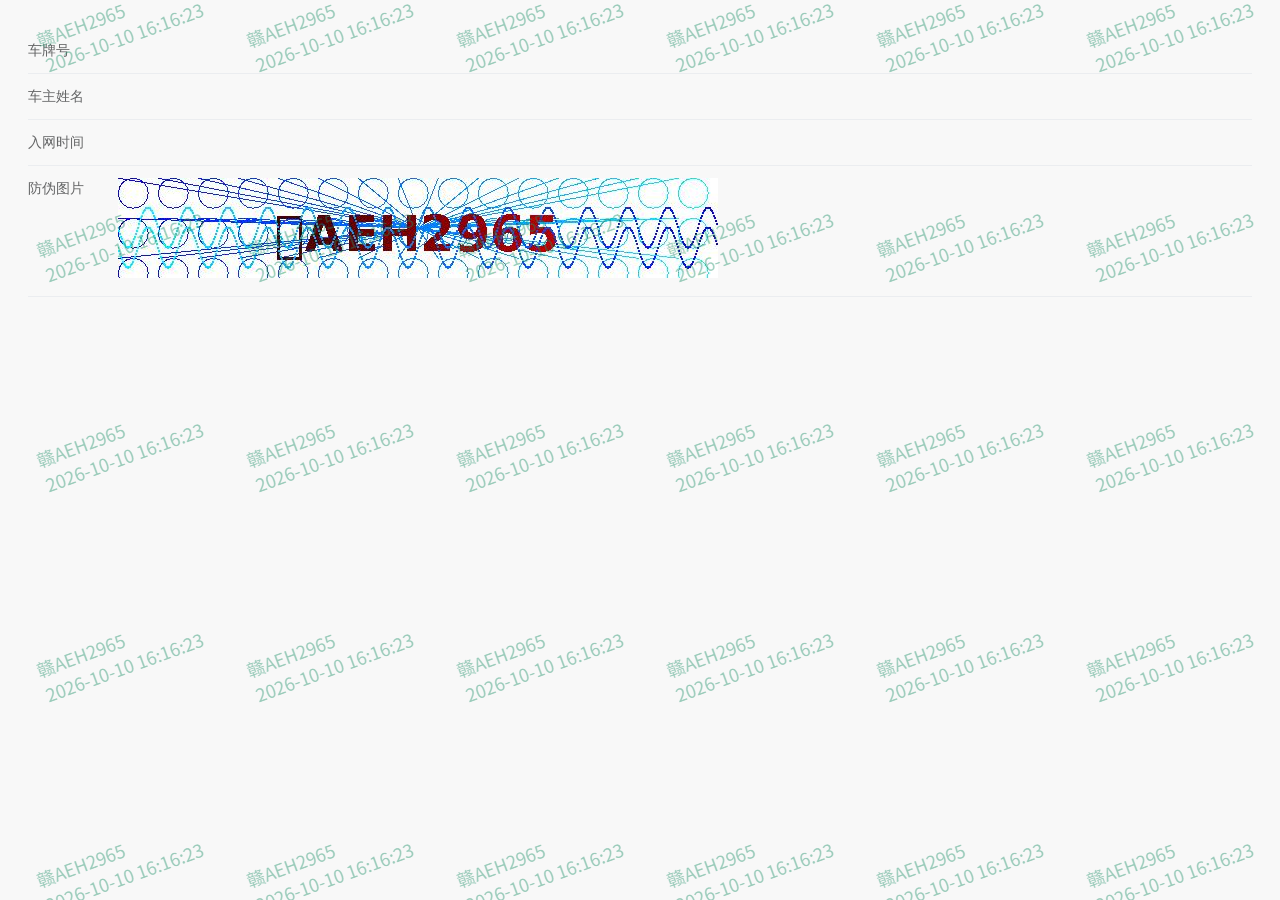
==== index.html @ 58f95b65 "Rename RFID信息 - 车管系统.html to index.html" ====
<!DOCTYPE html>
<html lang="zh-CN" class=" " style="--next-bg-menuBar: #FFFFFF; --next-bg-menuBar-light-1: #ffffff; --next-bg-menuBarColor: #505968; --next-bg-menuBarActiveColor: rgba(242, 243, 245, 1); --next-bg-topBar: #ffffff; --next-bg-topBarColor: #606266; --next-bg-columnsMenuBar: #545c64; --next-bg-columnsMenuBarColor: #e6e6e6; --el-color-primary-dark-2: #2952dd; --el-color-primary: #2E5CF6; --el-color-primary-light-1: #426cf6; --el-color-primary-light-2: #577cf7; --el-color-primary-light-3: #6c8cf8; --el-color-primary-light-4: #819df9; --el-color-primary-light-5: #96adfa; --el-color-primary-light-6: #abbdfb; --el-color-primary-light-7: #c0cefc; --el-color-primary-light-8: #d5defd; --el-color-primary-light-9: #eaeefe;"><head><meta http-equiv="Content-Type" content="text/html; charset=UTF-8">
		
		<meta http-equiv="X-UA-Compatible" content="IE=edge">
		<meta name="viewport" content="width=device-width, initial-scale=1.0, minimum-scale=1.0, maximum-scale=1.0, user-scalable=no">
		<!--避免微信管理防盗链机制-->
		<meta name="referrer" content="no-referrer">
		<link rel="icon" href="https://bmp.dudubox.com/favicon.ico">
		<title>RFID信息 - 车管系统</title>
		<script type="module" crossorigin="" src="./RFID信息 - 车管系统_files/index.e4785e86.js.下载"></script>
		<link rel="modulepreload" crossorigin="" href="https://bmp.dudubox.com/assets/vue.8ac1a007.js">
		<link rel="stylesheet" href="./RFID信息 - 车管系统_files/index.5400a026.css">
	<link rel="stylesheet" href="./RFID信息 - 车管系统_files/font_2298093_rnp72ifj3ba.css" crossorigin="anonymous"><link rel="stylesheet" href="./RFID信息 - 车管系统_files/font-awesome.min.css" crossorigin="anonymous"><link rel="modulepreload" as="script" crossorigin="" href="https://bmp.dudubox.com/assets/setings.7ad64155.js"><link rel="modulepreload" as="script" crossorigin="" href="https://bmp.dudubox.com/assets/wartermark.c3a4b104.js"><link rel="stylesheet" href="./RFID信息 - 车管系统_files/setings.ae40f955.css"><link rel="modulepreload" as="script" crossorigin="" href="https://bmp.dudubox.com/assets/closeFull.72c02e6f.js"><link rel="stylesheet" href="./RFID信息 - 车管系统_files/closeFull.cd347f09.css"><link rel="modulepreload" as="script" crossorigin="" href="https://bmp.dudubox.com/assets/index.ea653a4c.js"><link rel="modulepreload" as="script" crossorigin="" href="https://bmp.dudubox.com/assets/vehicle.ba1e376e.js"><link rel="stylesheet" href="./RFID信息 - 车管系统_files/index.da4f4d9b.css"></head>

	
                <body><svg id="__svg__icons__dom__1687528838083__" xmlns="http://www.w3.org/2000/svg" xmlns:link="http://www.w3.org/1999/xlink" style="position: absolute; width: 0px; height: 0px;"><symbol class="icon" viewBox="0 0 1024 1024" id="icon-alert"><path d="M512 85.163a319.573 319.573 0 0 1 319.83 309.333l.17 10.667v174.805l58.88 134.656a53.29 53.29 0 0 1-48.853 74.71L640 789.418a128 128 0 0 1-255.787 7.509l-.213-7.637-201.6.042a53.333 53.333 0 0 1-48.939-74.581L192 580.011V405.163c0-177.28 143.019-320 320-320zm64 704.17-128 .128a64 64 0 0 0 127.701 6.144l.256-6.272zm-64-640.17c-141.653 0-256 114.09-256 256v188.16l-57.344 132.01h627.072L768 593.365V405.717l-.17-9.6A255.488 255.488 0 0 0 512 149.163zM896 352h85.333a32 32 0 0 1 4.352 63.701l-4.352.299H896a32 32 0 0 1-4.352-63.701L896 352zm-853.333 0H128a32 32 0 0 1 4.352 63.701L128 416H42.667a32 32 0 0 1-4.352-63.701l4.352-.299zm921.6-243.2a32 32 0 0 1-2.816 41.685l-3.584 3.115-85.334 64a32 32 0 0 1-41.984-48.085l3.584-3.115 85.334-64a32 32 0 0 1 44.8 6.4zm-859.734-6.4 85.334 64a32 32 0 1 1-38.4 51.2l-85.334-64a32 32 0 1 1 38.4-51.2z"></path></symbol><symbol class="icon" viewBox="0 0 1024 1024" id="icon-button"><path d="M912 176v416H732.48v-32H880V208H144v352h175.488v32H112V176z"></path><path d="m436.384 788.512.544 2.688a16 16 0 0 0 27.776 5.504l44.032-54.336 56.768 97.664a16 16 0 0 0 21.792 5.856l68.672-39.392 2.368-1.664a16 16 0 0 0 3.52-20.256l-55.904-96.16 68.8-12.064a16 16 0 0 0 6.464-28.8l-256-180.64a16 16 0 0 0-25.12 14.976l36.288 306.624z"></path></symbol><symbol class="icon" viewBox="0 0 1024 1024" id="icon-card"><path d="M858.656 864H165.344C109.472 864 64 818.56 64 762.688V261.312C64 205.44 109.472 160 165.344 160h693.312C914.528 160 960 205.44 960 261.312v501.376C960 818.56 914.528 864 858.656 864zM165.344 224C144.736 224 128 240.736 128 261.312v501.376C128 783.264 144.736 800 165.344 800h693.312C879.264 800 896 783.264 896 762.688V261.312C896 240.736 879.264 224 858.656 224H165.344zM800 416H224c-17.664 0-32-14.336-32-32s14.336-32 32-32h576c17.696 0 32 14.336 32 32s-14.304 32-32 32zM320 736h-96c-17.664 0-32-14.304-32-32s14.336-32 32-32h96c17.664 0 32 14.304 32 32s-14.336 32-32 32z"></path></symbol><symbol class="icon" viewBox="0 0 1024 1024" id="icon-cascader-field"><path d="M661.377 411.07v64.595H314.175v395.654H871.32V475.665h-48.447V411.07h48.447c35.675 0 64.595 28.92 64.595 64.595v395.654c0 35.675-28.92 64.595-64.595 64.595H314.175c-35.675 0-64.6-28.92-64.6-64.595V475.665c0-35.675 28.925-64.595 64.6-64.595h347.202zm48.448-322.984c35.675 0 64.6 28.92 64.6 64.595v403.73c0 35.676-28.925 64.595-64.6 64.595H362.623v-64.594h347.202V152.68H152.68v403.73h48.447v64.595H152.68c-35.675 0-64.595-28.92-64.595-64.594V152.68c0-35.675 28.92-64.595 64.595-64.595h557.144z"></path></symbol><symbol class="icon" viewBox="0 0 1024 1024" id="icon-checkbox-field"><path d="M897.94 896.77c6.259-6.278 10.257-14.835 10.257-24.531V147.672c0-9.118-3.998-18.235-10.257-24.533-6.277-6.258-14.815-9.696-24.51-9.696H149.644c-9.688 0-18.236 3.437-24.503 9.696-6.268 6.297-9.687 15.414-9.687 24.533V872.24c0 9.696 3.42 18.253 9.687 24.53 6.267 6.278 14.815 10.276 24.503 10.276h723.784c9.697 0 18.234-3.998 24.511-10.276zM149.645 61.52h723.784c23.933 0 45.586 9.697 60.98 25.111 15.397 15.974 25.073 37.666 25.073 61.04v724.567c0 23.97-9.676 45.643-25.073 61.056-15.394 15.396-37.047 25.093-60.98 25.093H149.645c-23.364 0-45.017-9.697-60.972-25.093-15.396-15.414-25.082-37.087-25.082-61.056V147.672c0-23.374 9.686-45.065 25.082-61.039 15.955-15.415 37.608-25.112 60.972-25.112z"></path><path d="M417.42 698.27a23.556 23.556 0 0 1-16.668-6.9L259.5 550.12c-9.173-9.15-9.173-24.095 0-33.291 9.17-9.147 24.115-9.147 33.288 0l124.583 124.607 312.895-312.917c9.194-9.172 24.14-9.172 33.288 0 9.196 9.172 9.196 24.116 0 33.29L433.992 691.37c-4.618 4.645-10.643 6.9-16.666 6.9h.093z"></path></symbol><symbol class="icon" viewBox="0 0 1024 1024" id="icon-color-field"><path d="M619.52 490.667h-.853l-85.334-85.334h.854z"></path><path d="M619.52 507.733h-.853a17.067 17.067 0 1 1 0-34.133c9.438 0 17.476 7.646 17.476 17.067s-7.185 17.066-16.623 17.066zM534.187 422.4c-9.438 0-17.494-7.646-17.494-17.067s7.202-17.066 16.64-17.066h.854a17.067 17.067 0 1 1 0 34.133zM192 866.133a34.133 34.133 0 0 1-24.132-58.265l42.666-42.667a34.133 34.133 0 1 1 48.265 48.265l-42.667 42.666A33.963 33.963 0 0 1 192 866.133z"></path><path d="m619.52 490.667-.427-.427-84.906-84.907L746.667 192H832v85.333z"></path><path d="M662.187 567.467a33.997 33.997 0 0 1-24.133-10.001L467.388 386.799a34.133 34.133 0 0 1 48.281-48.282l170.667 170.667a34.133 34.133 0 0 1-24.15 58.283z"></path><path d="M320 806.4h-85.333a17.067 17.067 0 0 1-17.067-17.067V704c0-4.54 1.792-8.875 5-12.066L521.695 392.84a16.52 16.52 0 0 1 3.567-2.731l209.305-210.142a17.117 17.117 0 0 1 12.1-5.018H832a17.067 17.067 0 0 1 17.067 17.067v85.333a17.067 17.067 0 0 1-4.967 12.05L631.62 502.732a17.954 17.954 0 0 1-3.618 2.782L332.066 801.434A17.135 17.135 0 0 1 320 806.4zm-68.267-34.133h61.201l294.093-294.093a16.52 16.52 0 0 1 3.567-2.73l204.34-205.16v-61.217h-61.185L546.287 417.382a17.954 17.954 0 0 1-3.618 2.782L251.733 711.066v61.2z"></path></symbol><symbol class="icon" viewBox="0 0 1024 1024" id="icon-custom-component"><path d="M811.008 335.872c-2.048-7.168-11.264-9.216-17.408-4.096L690.176 435.2c-8.192 8.192-20.48 8.192-28.672 0L588.8 362.496c-8.192-8.192-8.192-20.48 0-28.672l104.448-104.448c5.12-5.12 3.072-14.336-4.096-17.408-17.408-4.096-35.84-7.168-54.272-7.168-108.544 0-195.584 94.208-183.296 204.8 2.048 17.408 6.144 32.768 12.288 48.128L225.28 697.344c-27.648 27.648-27.648 73.728 0 101.376 14.336 14.336 32.768 21.504 51.2 21.504s36.864-7.168 51.2-21.504l238.592-238.592c15.36 6.144 31.744 10.24 48.128 12.288 111.616 12.288 204.8-74.752 204.8-183.296 0-18.432-3.072-36.864-8.192-53.248z"></path></symbol><symbol class="icon" viewBox="0 0 1024 1024" id="icon-data-table"><path d="M915.692 39.385H108.308c-15.754 0-29.539 13.784-29.539 29.538v98.462c0 15.753 13.785 29.538 29.539 29.538h807.384c15.754 0 29.539-13.785 29.539-29.538V68.923c0-15.754-13.785-29.538-29.539-29.538zM285.538 275.692h-177.23c-15.754 0-29.539 13.785-29.539 29.539v59.077c0 15.754 13.785 29.538 29.539 29.538h177.23c15.754 0 29.539-13.784 29.539-29.538V305.23c0-15.754-13.785-29.539-29.539-29.539zm315.077 0h-177.23c-15.754 0-29.539 13.785-29.539 29.539v59.077c0 15.754 13.785 29.538 29.539 29.538h177.23c15.754 0 29.539-13.784 29.539-29.538V305.23c0-15.754-13.785-29.539-29.539-29.539zm315.077 0h-177.23c-15.754 0-29.539 13.785-29.539 29.539v59.077c0 15.754 13.785 29.538 29.539 29.538h177.23c15.754 0 29.539-13.784 29.539-29.538V305.23c0-15.754-13.785-29.539-29.539-29.539zM285.538 472.615h-177.23c-15.754 0-29.539 13.785-29.539 29.539v59.077c0 15.754 13.785 29.538 29.539 29.538h177.23c15.754 0 29.539-13.784 29.539-29.538v-59.077c0-15.754-13.785-29.539-29.539-29.539zm315.077 0h-177.23c-15.754 0-29.539 13.785-29.539 29.539v59.077c0 15.754 13.785 29.538 29.539 29.538h177.23c15.754 0 29.539-13.784 29.539-29.538v-59.077c0-15.754-13.785-29.539-29.539-29.539zm315.077 0h-177.23c-15.754 0-29.539 13.785-29.539 29.539v59.077c0 15.754 13.785 29.538 29.539 29.538h177.23c15.754 0 29.539-13.784 29.539-29.538v-59.077c0-15.754-13.785-29.539-29.539-29.539zM285.538 669.538h-177.23c-15.754 0-29.539 13.785-29.539 29.539v59.077c0 15.754 13.785 29.538 29.539 29.538h177.23c15.754 0 29.539-13.784 29.539-29.538v-59.077c0-15.754-13.785-29.539-29.539-29.539zm315.077 0h-177.23c-15.754 0-29.539 13.785-29.539 29.539v59.077c0 15.754 13.785 29.538 29.539 29.538h177.23c15.754 0 29.539-13.784 29.539-29.538v-59.077c0-15.754-13.785-29.539-29.539-29.539zm315.077 0h-177.23c-15.754 0-29.539 13.785-29.539 29.539v59.077c0 15.754 13.785 29.538 29.539 29.538h177.23c15.754 0 29.539-13.784 29.539-29.538v-59.077c0-15.754-13.785-29.539-29.539-29.539zM285.538 866.462h-177.23c-15.754 0-29.539 13.784-29.539 29.538v59.077c0 15.754 13.785 29.538 29.539 29.538h177.23c15.754 0 29.539-13.784 29.539-29.538V896c0-15.754-13.785-29.538-29.539-29.538zm315.077 0h-177.23c-15.754 0-29.539 13.784-29.539 29.538v59.077c0 15.754 13.785 29.538 29.539 29.538h177.23c15.754 0 29.539-13.784 29.539-29.538V896c0-15.754-13.785-29.538-29.539-29.538zm315.077 0h-177.23c-15.754 0-29.539 13.784-29.539 29.538v59.077c0 15.754 13.785 29.538 29.539 29.538h177.23c15.754 0 29.539-13.784 29.539-29.538V896c0-15.754-13.785-29.538-29.539-29.538z"></path></symbol><symbol class="icon" viewBox="0 0 1132 1024" id="icon-date-field"><path d="M1023.995 1023.995H107.789C48.262 1023.995 0 975.732 0 916.205V188.63C0 129.105 48.262 80.843 107.789 80.843h80.842v53.894h-80.842c-29.777 0-53.895 24.118-53.895 53.895V296.42H1077.89V188.63c0-29.776-24.117-53.894-53.894-53.894h-80.842V80.842h80.842c59.526 0 107.789 48.262 107.789 107.789v727.575c0 59.526-48.263 107.789-107.79 107.789Zm53.894-673.681H53.894v565.892c0 29.777 24.118 53.894 53.895 53.894h916.206c29.777 0 53.894-24.117 53.894-53.894V350.314ZM794.943 628.086l-3.584 5.632c-3.314 6.306-7.087 12.153-11.237 17.731L646.734 861.476H589.12l98.358-160.875c-.108 0-.216.027-.324.027-66.963 0-121.262-60.335-121.262-134.736 0-74.401 54.299-134.736 121.262-134.736 66.964 0 121.263 60.335 121.263 134.736 0 22.42-5.39 43.25-14.12 61.844l.646.35ZM687.154 485.05c-37.214 0-67.368 36.19-67.368 80.842 0 44.651 30.154 80.842 67.368 80.842 19.052 0 36.164-9.567 48.425-24.819l9.781-16.006c5.66-11.83 9.163-25.385 9.163-40.017 0-44.652-30.154-80.842-67.369-80.842Zm-310.216 21.881-80.734 72.327v-66.991l82.405-80.41h52.062v429.727h-53.733V506.93Zm512.32-291.353c-14.874 0-26.947-12.072-26.947-26.947V26.947C862.311 12.072 874.384 0 889.26 0s26.947 12.072 26.947 26.947v161.684c0 14.875-12.072 26.947-26.947 26.947ZM296.42 80.842h538.944v53.894H296.42V80.842Zm-53.895 134.736c-14.875 0-26.947-12.072-26.947-26.947V26.947C215.578 12.072 227.65 0 242.525 0s26.947 12.072 26.947 26.947v161.684c0 14.875-12.072 26.947-26.947 26.947Z"></path></symbol><symbol class="icon" viewBox="0 0 1024 1024" id="icon-date-range-field"><path d="M887.467 192.853H786.773v-73.386c0-10.24-6.826-17.067-17.066-17.067s-17.067 6.827-17.067 17.067v73.386H303.787v-73.386c0-10.24-6.827-17.067-17.067-17.067s-17.067 6.827-17.067 17.067v73.386H168.96c-46.08 0-85.333 37.547-85.333 85.334v558.08c0 46.08 37.546 85.333 85.333 85.333h718.507c46.08 0 85.333-37.547 85.333-85.333v-558.08c0-47.787-37.547-85.334-85.333-85.334zM168.96 226.987h100.693v66.56c0 10.24 6.827 17.066 17.067 17.066s17.067-6.826 17.067-17.066v-66.56h450.56v66.56c0 10.24 6.826 17.066 17.066 17.066s17.067-6.826 17.067-17.066v-66.56h98.987c27.306 0 51.2 22.186 51.2 51.2v88.746H117.76v-88.746c0-29.014 22.187-51.2 51.2-51.2zm718.507 660.48H168.96c-27.307 0-51.2-22.187-51.2-51.2v-435.2h820.907v435.2c0 27.306-22.187 51.2-51.2 51.2z"></path><path d="M858.453 493.227H327.68c-10.24 0-17.067 6.826-17.067 17.066V624.64H194.56c-10.24 0-17.067 6.827-17.067 17.067v133.12c0 10.24 6.827 17.066 17.067 17.066H460.8c10.24 0 17.067-6.826 17.067-17.066V660.48h380.586c10.24 0 17.067-6.827 17.067-17.067v-133.12c0-10.24-6.827-17.066-17.067-17.066zM445.44 527.36v97.28h-98.987v-97.28h98.987zm-230.4 131.413h98.987v98.987H215.04v-98.987zm131.413 97.28v-97.28h98.987v97.28h-98.987zm133.12-228.693h97.28v98.987h-97.28V527.36zm131.414 0h98.986v98.987h-98.986V527.36zm230.4 97.28H742.4v-98.987h98.987v98.987z"></path></symbol><symbol class="icon" viewBox="0 0 1024 1024" id="icon-divider"><path d="M62.5 491.773h899v74.918h-899v-74.918z"></path></symbol><symbol class="icon" viewBox="0 0 1024 1024" id="icon-document"><path d="M979.478 706.382a44.522 44.522 0 0 1-11.843 57.967l-4.363 2.85L569.478 995.06l-5.388 4.764a84.013 84.013 0 0 1-43.943 17.808l-8.102.401c-19.056 0-37.31-6.545-52.046-18.254l-5.432-4.72L60.817 767.2a44.522 44.522 0 0 1-18.61-56.187l2.36-4.63a44.522 44.522 0 0 1 60.816-16.25l405.326 234.54 1.336 1.514 1.335-1.514 405.282-234.54a44.522 44.522 0 0 1 60.86 16.25zm0-222.609a44.522 44.522 0 0 1-11.843 57.968l-4.363 2.849-393.794 227.862-5.388 4.764a84.013 84.013 0 0 1-43.943 17.809l-8.102.4c-19.056 0-37.31-6.544-52.046-18.254l-5.432-4.719L60.817 544.59a44.522 44.522 0 0 1-18.61-56.187l2.36-4.63a44.522 44.522 0 0 1 60.816-16.25l405.326 234.54 1.336 1.514 1.335-1.514 405.282-234.54a44.522 44.522 0 0 1 60.86 16.25zM512 0c18.788 0 36.864 6.1 51.645 17.185l4.586 3.74 403.5 199.68 5.61 6.144c32.501 35.44 32.501 89.89 0 125.329l-5.61 6.144-403.5 199.59-4.541 3.785a86.239 86.239 0 0 1-43.676 16.83l-8.014.356c-18.788 0-36.864-6.1-51.645-17.186l-4.63-3.784L52.269 358.222l-5.61-6.144a92.739 92.739 0 0 1 0-125.329l5.61-6.144 403.456-199.68 4.585-3.74C473 7.702 488.136 1.87 503.986.356z" fill="#008df0"></path></symbol><symbol class="icon" viewBox="0 0 1024 1024" id="icon-drag"><path d="M574.958 267.016h-63.454 204.649L511.213 63.655 307.85 267.016h141.191V456.68H258.688v125.917H449.04V772.95h125.917V582.596h188.875V456.679H574.958V267.016zm-63.704 693.33 189.62-187.396H323.126l188.129 187.395zM71.292 518.891l187.395 189.62v-377.75L71.292 518.892zm692.54-188.13v377.75L952.708 518.89 763.833 330.762z"></path></symbol><symbol class="icon" viewBox="0 0 1024 1024" id="icon-file-upload-field"><path d="m676.48 72.96 209.92 211.2 9.6 23.04V928l-32 32H160l-32-32V96l32-32h494.08l22.4 8.96zM640 320h192L640 128v192zM192 128v768h640V384H608l-32-32V128H192zm512 320H320v64h384v-64zM320 576h384v64H320v-64zm384 128H320v64h384v-64z"></path></symbol><symbol class="icon" viewBox="0 0 1024 1024" id="icon-github"><path d="M512 0C229.284 0 .142 234.943.142 524.868c0 231.829 146.647 428.553 350.068 497.952 25.593 4.82 34.977-11.389 34.977-25.294 0-12.455-.469-45.47-.725-89.277-142.382 31.735-172.453-70.38-172.453-70.38-23.247-60.57-56.817-76.694-56.817-76.694-46.493-32.588 3.54-31.948 3.54-31.948 51.357 3.71 78.358 54.086 78.358 54.086 45.683 80.191 119.817 57.072 148.993 43.594 4.65-33.911 17.915-57.03 32.503-70.168-113.675-13.223-233.151-58.224-233.151-259.341 0-57.285 19.92-104.163 52.678-140.846-5.246-13.266-22.82-66.627 4.991-138.884 0 0 42.996-14.076 140.76 53.787 40.864-11.644 84.628-17.445 128.179-17.659 43.465.214 87.271 6.015 128.135 17.66 97.68-67.907 140.59-53.788 140.59-53.788 27.939 72.257 10.408 125.618 5.119 138.884 32.844 36.683 52.593 83.56 52.593 140.846 0 201.587-119.647 245.99-233.663 258.957 18.341 16.21 34.72 48.2 34.72 97.21 0 70.168-.639 126.728-.639 143.96 0 14.034 9.214 30.371 35.19 25.21 203.25-69.528 349.77-266.124 349.77-497.867C1023.858 234.943 794.674 0 512 0" fill="#3E75C3"></path></symbol><symbol class="icon" viewBox="0 0 1024 1024" id="icon-grid"><path d="M819.354 921.6h102.4V819.2h-102.4v102.4zm102.4-204.8h-102.4a102.4 102.4 0 0 0-102.4 102.4v102.4a102.4 102.4 0 0 0 102.4 102.4h102.4a102.4 102.4 0 0 0 102.4-102.4V819.2a102.4 102.4 0 0 0-102.4-102.4zm-460.8 204.8h102.4V819.2h-102.4v102.4zm102.4-204.8h-102.4a102.4 102.4 0 0 0-102.4 102.4v102.4a102.4 102.4 0 0 0 102.4 102.4h102.4a102.4 102.4 0 0 0 102.4-102.4V819.2a102.4 102.4 0 0 0-102.4-102.4zm-460.8 204.8h102.4V819.2h-102.4v102.4zm102.4-204.8h-102.4A102.4 102.4 0 0 0 .154 819.2v102.4a102.4 102.4 0 0 0 102.4 102.4h102.4a102.4 102.4 0 0 0 102.4-102.4V819.2a102.4 102.4 0 0 0-102.4-102.4zm614.4-153.6h102.4V460.8h-102.4v102.4zm102.4-204.8h-102.4a102.4 102.4 0 0 0-102.4 102.4v102.4a102.4 102.4 0 0 0 102.4 102.4h102.4a102.4 102.4 0 0 0 102.4-102.4V460.8a102.4 102.4 0 0 0-102.4-102.4zm-460.8 204.8h102.4V460.8h-102.4v102.4zm102.4-204.8h-102.4a102.4 102.4 0 0 0-102.4 102.4v102.4a102.4 102.4 0 0 0 102.4 102.4h102.4a102.4 102.4 0 0 0 102.4-102.4V460.8a102.4 102.4 0 0 0-102.4-102.4zm-460.8 204.8h102.4V460.8h-102.4v102.4zm102.4-204.8h-102.4A102.4 102.4 0 0 0 .154 460.8v102.4a102.4 102.4 0 0 0 102.4 102.4h102.4a102.4 102.4 0 0 0 102.4-102.4V460.8a102.4 102.4 0 0 0-102.4-102.4zm614.4-153.6h102.4V102.4h-102.4v102.4zM921.754 0h-102.4a102.4 102.4 0 0 0-102.4 102.4v102.4a102.4 102.4 0 0 0 102.4 102.4h102.4a102.4 102.4 0 0 0 102.4-102.4V102.4A102.4 102.4 0 0 0 921.754 0zm-460.8 204.8h102.4V102.4h-102.4v102.4zM563.354 0h-102.4a102.4 102.4 0 0 0-102.4 102.4v102.4a102.4 102.4 0 0 0 102.4 102.4h102.4a102.4 102.4 0 0 0 102.4-102.4V102.4A102.4 102.4 0 0 0 563.354 0zm-460.8 204.8h102.4V102.4h-102.4v102.4zM204.954 0h-102.4A102.4 102.4 0 0 0 .154 102.4v102.4a102.4 102.4 0 0 0 102.4 102.4h102.4a102.4 102.4 0 0 0 102.4-102.4V102.4A102.4 102.4 0 0 0 204.954 0z"></path></symbol><symbol class="icon" viewBox="0 0 1024 1024" id="icon-html-text"><path d="m137.6 512 204.8-204.8c12.8-12.8 12.8-32 0-44.8-12.8-12.8-32-12.8-44.8 0L70.4 489.6c-6.4 6.4-9.6 12.8-9.6 22.4 0 9.6 3.2 16 9.6 22.4l227.2 227.2c12.8 12.8 32 12.8 44.8 0 12.8-12.8 12.8-32 0-44.8L137.6 512zm464-339.2c-16-3.2-35.2 6.4-38.4 22.4L396.8 812.8c-3.2 16 6.4 35.2 22.4 38.4 16 3.2 35.2-6.4 38.4-22.4L624 211.2c6.4-16-3.2-35.2-22.4-38.4zm352 316.8L726.4 262.4c-12.8-12.8-32-12.8-44.8 0-12.8 12.8-12.8 32 0 44.8L886.4 512 681.6 716.8c-12.8 12.8-12.8 32 0 44.8 12.8 12.8 32 12.8 44.8 0l227.2-227.2c6.4-6.4 9.6-16 9.6-22.4 0-9.6-3.2-16-9.6-22.4z"></path></symbol><symbol class="icon" viewBox="0 0 1024 1024" id="icon-node-tree"><path d="M332.48 500.864a25.6 25.6 0 1 0 0-51.2H192.384v-184.96a115.2 115.2 0 0 0 89.6-112.128c0-63.488-51.712-115.2-115.2-115.2s-115.2 51.712-115.2 115.2a115.2 115.2 0 0 0 89.6 112.128v696.192a25.6 25.6 0 1 0 51.2 0v-141.12c2.304.192 4.48.512 6.912.512H332.48a25.6 25.6 0 1 0 0-51.2H199.296c-3.456 0-5.504-.448-6.08-.256a29.184 29.184 0 0 1-.896-8.576V500.8h140.16zM102.784 152.64c0-35.264 28.736-64 64-64s64 28.736 64 64-28.736 64-64 64-64-28.736-64-64zm818.432 207.424h-486.4c-28.224 0-51.2 22.976-51.2 51.2v128c0 28.224 22.976 51.2 51.2 51.2h486.4c28.224 0 51.2-22.976 51.2-51.2v-128c0-28.224-22.976-51.2-51.2-51.2zm-486.336 179.2v-128h486.4v128h-486.4zm486.336 140.352h-486.4c-28.224 0-51.2 22.976-51.2 51.2v128c0 28.224 22.976 51.2 51.2 51.2h486.4c28.224 0 51.2-22.976 51.2-51.2v-128c0-28.224-22.976-51.2-51.2-51.2zm-486.336 179.2v-128h486.4v128h-486.4z"></path></symbol><symbol class="icon" viewBox="0 0 1024 1024" id="icon-number-field"><path d="M960 1024H64a64 64 0 0 1-64-64V64A64 64 0 0 1 64 0h896a64 64 0 0 1 64 64v896a64 64 0 0 1-64 64zm0-896a64 64 0 0 0-64-64H128a64 64 0 0 0-64 64v768a64 64 0 0 0 64 64h768a64 64 0 0 0 64-64V128zM832 768H704a64 64 0 0 1 0-128h64v-64h-64a64 64 0 0 1 0-128h64v-64h-64a64 64 0 0 1 0-128h128a64 64 0 0 1 64 64v384a64 64 0 0 1-64 64zM512 640a64 64 0 0 1 0 128H384a64 64 0 0 1-64-64V512a64 64 0 0 1 64-64h64v-64h-64a64 64 0 0 1 0-128h128a64 64 0 0 1 64 64v192a64 64 0 0 1-64 64h-64v64h64zM192 768a64 64 0 0 1-64-64V320a64 64 0 0 1 128 0v384a64 64 0 0 1-64 64z"></path></symbol><symbol class="icon" viewBox="0 0 1024 1024" id="icon-picture-upload-field"><path d="M896 1024H128C57.312 1024 0 966.688 0 896V128C0 57.312 57.312 0 128 0h768c70.688 0 128 57.312 128 128v768c0 70.688-57.312 128-128 128zm0-64c35.328 0 64-28.672 64-64V639.968l-192-192L494.816 721.12 730.624 960H896zM64 896c0 35.328 28.672 64 64 64h512.032L318.24 638.208 64 865.952V896zm896-768c0-35.328-28.672-64-64-64H128c-35.328 0-64 28.672-64 64v650.752L320 544l129.856 131.552L768 352l192 196.096V128zM256 384c-70.688 0-128-57.312-128-128s57.312-128 128-128 128 57.312 128 128-57.312 128-128 128zm0-192c-35.328 0-64 28.672-64 64s28.672 64 64 64 64-28.672 64-64-28.672-64-64-64z"></path></symbol><symbol class="icon" viewBox="0 0 1024 1024" id="icon-radio-field"><path d="M512 65.983C266.08 65.983 65.983 266.08 65.983 512c0 245.952 200.065 446.017 446.017 446.017S958.017 757.952 958.017 512c0-245.92-200.065-446.017-446.017-446.017zm0 828.034c-210.656 0-382.017-171.392-382.017-382.017 0-210.656 171.36-382.017 382.017-382.017 210.625 0 382.017 171.36 382.017 382.017 0 210.625-171.392 382.017-382.017 382.017zM512 352C423.776 352 352 423.776 352 512s71.774 160 160 160 160-71.774 160-160-71.776-160-160-160z"></path></symbol><symbol class="icon" viewBox="0 0 1069 1024" id="icon-rate-field"><path d="m633.73 378.02 9.498 18.688 20.78 2.798 206.616 27.332a11.465 11.465 0 0 1 6.61 19.473L729.966 593.665l-14.893 14.893 3.8 20.683 37.847 204.89a11.465 11.465 0 0 1-16.481 12.296l-185.55-94.58-18.687-9.493-18.487 9.992-183.24 99.35a11.465 11.465 0 0 1-16.784-11.867l32.543-205.796 3.297-20.786-15.192-14.492-151.033-143.484a11.465 11.465 0 0 1 6.1-19.64L399 402.998l20.786-3.296 9.092-18.98 89.713-188.078a11.465 11.465 0 0 1 20.569-.263l94.568 185.635zM496.647 85.52 374.89 340.501l-279.126 44.26a34.395 34.395 0 0 0-18.303 58.908l204.873 194.663-44.169 279.115a34.395 34.395 0 0 0 50.366 35.616l248.4-134.679L788.776 946.66a34.395 34.395 0 0 0 49.437-36.894l-51.306-277.854 199.731-199.909a34.395 34.395 0 0 0-19.828-58.408l-280.118-37.032L558.33 84.713a34.395 34.395 0 0 0-61.682.802z"></path></symbol><symbol class="icon" viewBox="0 0 1024 1024" id="icon-redo"><path d="M412.081 346.3h443.415L640.168 133.871c-18.973-18.973-18.973-46.064 0-65.038s44.325-19.884 63.381-.83l291.385 284.591c18.973 18.973 18.973 44.159 0 63.132L703.549 700.649c-18.973 18.973-44.325 18.973-63.381-.083-18.973-18.973-18.973-43.91 0-62.883l215.328-208.534H412.081c-177.3 0-314.335 138.359-314.335 309.364v44.325c0 25.354-16.074 44.325-41.425 44.325s-41.425-18.973-41.425-44.325v-44.325c0-221.709 169.181-392.213 397.185-392.213z"></path></symbol><symbol class="icon" viewBox="0 0 1024 1024" id="icon-rich-editor-field"><path d="M313.36 448.094H632.63v31.927H313.36v-31.927ZM313.36 583.784h223.49v31.927H313.36v-31.927ZM313.36 719.474h127.709v31.927h-127.71v-31.927ZM889.412 554.809l-39.955-39.971-39.957-39.941c-7.358-7.358-19.285-7.358-26.642 0l-329.7 329.694a14.08 14.08 0 0 0-4.592 6.873L412.078 932.86a14.158 14.158 0 0 0 3.54 14.079l.99.763.77.982a14.174 14.174 0 0 0 14.062 3.555l121.395-36.495a14.04 14.04 0 0 0 6.938-4.677l329.639-329.63c7.35-7.343 7.35-19.284 0-26.627zM541.136 889.756l-95.198 28.622 28.623-95.235 255.02-255.02 66.6 66.599-255.045 255.034zM856.112 574.78l-46.611 46.611-66.59-66.598 46.605-46.597c3.677-3.68 9.641-3.68 13.319-.016l26.892 26.892 26.384 26.394c3.68 3.68 3.68 9.65.001 13.314z"></path><path d="M671.874 224.898v-28.934c0-22.004-17.905-39.909-39.909-39.909H314.026c-22.004 0-39.909 17.905-39.909 39.91v28.933h-104.43v643.564c0 35.26 28.592 63.854 63.855 63.854h127.709v-47.89H249.506c-17.632 0-31.928-14.299-31.928-31.928v-579.71h56.54v10.976c0 22.004 17.904 39.909 39.908 39.909h317.938c22.004 0 39.91-17.905 39.91-39.91V272.79h56.538V437.45h47.89V224.898H671.875zm-47.89 50.884H322.007v-71.836h301.974v71.836z"></path></symbol><symbol class="icon" viewBox="0 0 1024 1024" id="icon-section"><path d="M141.074 906.496h741.852c89.581 0 134.583-44.562 134.583-132.846V250.331c0-88.283-45.002-132.845-134.583-132.845H141.074c-89.143.018-134.583 44.16-134.583 132.845V773.67c0 88.704 45.44 132.845 134.583 132.845zm1.28-68.992c-42.861 0-66.852-22.71-66.852-67.291V253.806c0-44.58 23.99-67.292 66.852-67.292h739.292c42.423 0 66.852 22.711 66.852 67.292v516.388c0 44.58-24.43 67.292-66.852 67.292z"></path></symbol><symbol class="icon" viewBox="0 0 1024 1024" id="icon-select-field"><path d="M374.784 649.515a32 32 0 0 1 3.072 41.685l-3.115 3.584L225.28 843.947a32 32 0 0 1-37.845 5.504l-3.968-2.56-85.334-64a32 32 0 0 1 34.432-53.76l3.968 2.56 63.147 47.36 129.835-129.622a32 32 0 0 1 45.269.043zm531.37 75.818a32 32 0 0 1 4.31 63.702l-4.31.298h-448a32 32 0 0 1-4.351-63.744l4.352-.256h448zm.513-256a32 32 0 0 1 4.352 63.702l-4.352.298h-448a32 32 0 0 1-4.352-63.701l4.352-.299h448zm-531.84-331.776a32 32 0 0 1 2.986 41.686l-3.114 3.584-149.846 149.205a32 32 0 0 1-37.888 5.419l-3.925-2.56-84.907-64a32 32 0 0 1 34.518-53.675l3.968 2.56 62.72 47.275L329.6 137.472a32 32 0 0 1 45.227.085zm531.328 75.819a32 32 0 0 1 4.309 63.701l-4.31.299H459.35a32 32 0 0 1-4.352-63.744l4.352-.256h446.806z"></path></symbol><symbol class="icon" viewBox="0 0 1024 1024" id="icon-slider-field"><path d="M951.453 476.844H523.672a131.836 131.836 0 0 0-254.18 0H72.547v70.312h196.945a131.836 131.836 0 0 0 254.18 0h427.781z"></path></symbol><symbol class="icon" viewBox="0 0 1024 1024" id="icon-slot-component"><path d="M512 102.4c-212.48 0-384 171.52-384 384s171.52 384 384 384 384-171.52 384-384-171.52-384-384-384zm25.6 716.8v-128c0-15.36-10.24-25.6-25.6-25.6s-25.6 10.24-25.6 25.6v128C322.56 806.4 192 675.84 179.2 512h128c15.36 0 25.6-10.24 25.6-25.6s-10.24-25.6-25.6-25.6h-128C192 296.96 322.56 166.4 486.4 156.16V281.6c0 15.36 10.24 25.6 25.6 25.6s25.6-10.24 25.6-25.6V156.16C701.44 168.96 832 299.52 844.8 460.8h-128c-15.36 0-25.6 10.24-25.6 25.6s10.24 25.6 25.6 25.6h128C832 675.84 701.44 806.4 537.6 819.2z"></path></symbol><symbol class="icon" viewBox="0 0 1024 1024" id="icon-slot-field"><path d="M493.969 244.87h36.285q18.031 0 18.031 18.03v217.267q0 18.031-18.031 18.031h-36.285q-18.032 0-18.032-18.031V262.901q0-18.031 18.032-18.031ZM323.45000000000005 525.802h36.286q18.031 0 18.031 18.031v217.266q0 18.031-18.031 18.031H323.45q-18.03 0-18.03-18.03V543.832q0-18.031 18.03-18.031ZM664.2639999999999 525.802h36.286q18.03 0 18.03 18.031v217.266q0 18.031-18.03 18.031h-36.286q-18.031 0-18.031-18.03V543.832q0-18.031 18.031-18.031Z"></path><path d="M827.437 122.212H196.563a74.574 74.574 0 0 0-74.35 74.351v630.874a74.574 74.574 0 0 0 74.35 74.35h630.874a74.574 74.574 0 0 0 74.35-74.35V196.563a74.574 74.574 0 0 0-74.35-74.35zm52.09 705.225a52.09 52.09 0 0 1-52.09 52.09H196.563a52.09 52.09 0 0 1-52.09-52.09V196.563a52.09 52.09 0 0 1 52.09-52.09h630.874a52.09 52.09 0 0 1 52.09 52.09z"></path></symbol><symbol class="icon" viewBox="0 0 1024 1024" id="icon-static-text"><path d="M213.333 160c-4.821 0-9.472.64-13.824 1.792a32 32 0 0 1-16.554-61.824C192.683 97.408 202.88 96 213.333 96h33.195a32 32 0 0 1 0 64h-33.195zm133.931-32a32 32 0 0 1 32-32h66.347a32 32 0 1 1 0 64h-66.304a32 32 0 0 1-32-32zm199.125 0a32 32 0 0 1 32-32h66.347a32 32 0 0 1 0 64h-66.347a32 32 0 0 1-32-32zm199.083 0a32 32 0 0 1 32-32h33.195c10.453 0 20.65 1.365 30.378 3.968a32 32 0 1 1-16.554 61.867A53.419 53.419 0 0 0 810.667 160h-33.195a32 32 0 0 1-32-32zm-606.293 32.341a32 32 0 0 1 22.613 39.168A53.461 53.461 0 0 0 160 213.333v33.195a32 32 0 0 1-64 0v-33.195c0-10.453 1.365-20.65 3.968-30.378a32 32 0 0 1 39.168-22.614zm745.685 0a32 32 0 0 1 39.168 22.614c2.56 9.728 3.968 19.925 3.968 30.378v33.195a32 32 0 0 1-64 0v-33.195c0-4.821-.64-9.472-1.792-13.824a32 32 0 0 1 22.613-39.168zM128 347.221a32 32 0 0 1 32 32v66.39a32 32 0 1 1-64 0v-66.304a32 32 0 0 1 32-32zm768 0a32 32 0 0 1 32 32v66.39a32 32 0 1 1-64 0v-66.304a32 32 0 0 1 32-32zM128 546.432a32 32 0 0 1 32 32v66.347a32 32 0 0 1-64 0v-66.347a32 32 0 0 1 32-32zm768 0a32 32 0 0 1 32 32v66.347a32 32 0 0 1-64 0v-66.347a32 32 0 0 1 32-32zm0 199.083a32 32 0 0 1 32 32v33.152c0 10.453-1.365 20.65-3.968 30.378a32 32 0 1 1-61.867-16.554c1.195-4.352 1.835-8.96 1.835-13.824v-33.195a32 32 0 0 1 32-32zm-768 0a32 32 0 0 1 32 32v33.152c0 4.821.64 9.472 1.792 13.824a32 32 0 0 1-61.824 16.512A117.461 117.461 0 0 1 96 810.667v-33.195a32 32 0 0 1 32-32zm32.341 139.392a32 32 0 0 1 39.168-22.656 53.814 53.814 0 0 0 13.824 1.792h33.195a32 32 0 0 1 0 64h-33.195c-10.453 0-20.65-1.366-30.378-3.968a32 32 0 0 1-22.614-39.168zm703.318 0a32 32 0 0 1-22.614 39.168c-9.728 2.56-19.925 3.968-30.378 3.968h-33.195a32 32 0 0 1 0-64h33.195c4.821 0 9.472-.64 13.824-1.792a32 32 0 0 1 39.168 22.613zM347.307 896a32 32 0 0 1 32-32h66.346a32 32 0 1 1 0 64h-66.346a32 32 0 0 1-32-32zm199.125 0a32 32 0 0 1 32-32h66.347a32 32 0 0 1 0 64h-66.347a32 32 0 0 1-32-32zM341.333 352a32 32 0 0 0 0 64H480v266.667a32 32 0 0 0 64 0V416h138.667a32 32 0 0 0 0-64H341.333z"></path></symbol><symbol class="icon" viewBox="0 0 1024 1024" id="icon-sub-form"><path d="M512 106.667H112a5.333 5.333 0 0 0-5.333 5.333v800a5.333 5.333 0 0 0 5.333 5.333h800a5.333 5.333 0 0 0 5.333-5.333V112a5.333 5.333 0 0 0-5.333-5.333zm0 74.666h325.333a5.333 5.333 0 0 1 5.334 5.334v160a5.333 5.333 0 0 1-5.334 5.333H186.667a5.333 5.333 0 0 1-5.334-5.333v-160a5.333 5.333 0 0 1 5.334-5.334zM597.333 432v405.333a5.333 5.333 0 0 1-5.333 5.334H432a5.333 5.333 0 0 1-5.333-5.334V432a5.333 5.333 0 0 1 5.333-5.333h160a5.333 5.333 0 0 1 5.333 5.333zm-410.666-5.333h160A5.333 5.333 0 0 1 352 432v405.333a5.333 5.333 0 0 1-5.333 5.334h-160a5.333 5.333 0 0 1-5.334-5.334V432a5.333 5.333 0 0 1 5.334-5.333zM672 837.333V432a5.333 5.333 0 0 1 5.333-5.333h160a5.333 5.333 0 0 1 5.334 5.333v405.333a5.333 5.333 0 0 1-5.334 5.334h-160a5.333 5.333 0 0 1-5.333-5.334z"></path></symbol><symbol class="icon" viewBox="0 0 1024 1024" id="icon-switch-field"><path d="M692 792H332C182 792 62 672 62 522s120-270 270-270h360c150 0 270 120 270 270 0 147-120 270-270 270zM332 312c-117 0-210 93-210 210s93 210 210 210h360c117 0 210-93 210-210s-93-210-210-210H332z"></path><path d="M191 522a150 150 0 1 0 300 0 150 150 0 1 0-300 0z"></path></symbol><symbol class="icon" viewBox="0 0 1024 1024" id="icon-tab"><path d="M908.8 1005.44H115.2A101.76 101.76 0 0 1 14.08 903.68V110.72A101.76 101.76 0 0 1 115.2 8.96h296.96a32.64 32.64 0 0 1 32 32V262.4a32 32 0 0 1-32 32 32 32 0 0 1-32-32v-192H115.2a37.76 37.76 0 0 0-37.12 37.76v795.52a37.76 37.76 0 0 0 37.12 37.76h793.6a37.76 37.76 0 0 0 37.12-37.76V267.52a32 32 0 0 1 32-32 32 32 0 0 1 32 32v636.16a101.76 101.76 0 0 1-101.12 101.76z"></path><path d="M977.92 299.52a32.64 32.64 0 0 1-32-32v-87.04a37.12 37.12 0 0 0-37.12-37.76H421.12a32 32 0 0 1-32-32 32 32 0 0 1 32-32H908.8a101.76 101.76 0 0 1 101.12 101.76v87.04a32 32 0 0 1-32 32z"></path><path d="M977.92 299.52H64a32 32 0 0 1-32-32 32 32 0 0 1 32-32h913.92a32 32 0 0 1 32 32 32 32 0 0 1-32 32z"></path><path d="M699.52 299.52a32 32 0 0 1-32-32v-156.8a32 32 0 0 1 64 0v156.8a32 32 0 0 1-32 32z"></path></symbol><symbol class="icon" viewBox="0 0 1024 1024" id="icon-table"><path d="M925.586 0H101.369C69.885 0 42.24 28.924 42.24 62.328v902.8c0 33.403 27.645 58.872 59.129 58.872h824.217c31.484 0 56.057-25.469 56.057-58.873V62.328C981.643 28.924 957.198 0 925.586 0zM373.719 735.908V543.932h276.445v191.976zm276.445 42.235v203.494H373.719V778.143zm287.964-276.446h-244.45V298.203h244.45zm-287.964 0H373.719V298.203h276.445zm-319.96 0H85.754V298.203h244.45zm-244.45 42.235h244.45v191.976H85.754zm607.925 0h244.449v191.976h-244.45zM101.369 42.235h824.217c7.807 0 12.542 10.366 12.542 20.093v193.64H85.755V62.328c0-9.727 7.807-20.093 15.614-20.093zM85.755 964.999V778.143h244.449v203.494H101.369c-7.807 0-15.614-6.91-15.614-16.51zm839.83 16.638H693.68V778.143h244.449v186.856c0 9.727-4.607 16.638-12.542 16.638z"></path></symbol><symbol class="icon" viewBox="0 0 1024 1024" id="icon-text-field"><path d="M896 224H128c-35.2 0-64 28.8-64 64v448c0 35.2 28.8 64 64 64h768c35.2 0 64-28.8 64-64V288c0-35.2-28.8-64-64-64zm0 480c0 19.2-12.8 32-32 32H160c-19.2 0-32-12.8-32-32V320c0-19.2 12.8-32 32-32h704c19.2 0 32 12.8 32 32v384z"></path><path d="M224 352c-19.2 0-32 12.8-32 32v256c0 16 12.8 32 32 32s32-12.8 32-32V384c0-16-12.8-32-32-32z"></path></symbol><symbol class="icon" viewBox="0 0 1024 1024" id="icon-textarea-field"><path d="M896.4 173.1H128.9c-35.2 0-49 13.8-49 49v575.6c0 35.2 13.8 49 49 49h767.5c35.2 0 49-13.8 49-49V222.1c0-35.2-13.8-49-49-49zm0 592.6c0 16-12.8 32-32 32H160.9c-19.2 0-32-12.8-32-32V254.1c0-16 12.8-32 32-32h703.5c19.2 0 32 12.8 32 32v511.6z"></path><path d="M710.2 766.7h141.5c8.1 0 14.7-6.6 14.7-14.7V610.4c0-1.3-1.6-2-2.6-1.1L709.1 764.1c-1 1-.3 2.6 1.1 2.6zm-503-172.4h-13.5c-10 0-18.2-8.2-18.2-18.2V291.8c0-10.2 8.4-18.6 18.6-18.6h12.8c10.2 0 18.6 8.4 18.6 18.6v284.3c-.1 10-8.3 18.2-18.3 18.2z"></path></symbol><symbol class="icon" viewBox="0 0 1024 1024" id="icon-time-field"><path d="M512 39.385A472.615 472.615 0 1 0 984.615 512 472.615 472.615 0 0 0 512 39.385zm0 866.461A393.846 393.846 0 1 1 905.846 512 393.846 393.846 0 0 1 512 905.846zm75.855-373.72A77.154 77.154 0 0 0 590.769 512a78.454 78.454 0 0 0-39.384-67.86V196.923a39.385 39.385 0 0 0-78.77 0V444.14a78.336 78.336 0 0 0 59.55 143.715l70.144 70.144a39.385 39.385 0 0 0 55.69-55.69zM512 551.385A39.385 39.385 0 1 1 551.385 512 39.385 39.385 0 0 1 512 551.385zm315.077-78.77A39.385 39.385 0 1 0 866.462 512a39.385 39.385 0 0 0-39.385-39.385zm-630.154 0A39.385 39.385 0 1 0 236.308 512a39.385 39.385 0 0 0-39.385-39.385zm509.991 234.3a39.385 39.385 0 1 0 55.69 0 39.385 39.385 0 0 0-55.69 0zM317.007 317.006a39.385 39.385 0 1 0-55.73 0 39.385 39.385 0 0 0 55.809.04zM512 787.692a39.385 39.385 0 1 0 39.385 39.385A39.385 39.385 0 0 0 512 787.692zm-250.604-80.778a39.385 39.385 0 1 0 55.69 0 39.385 39.385 0 0 0-55.69-.039zm445.518-445.518a39.385 39.385 0 1 0 55.69 0 39.385 39.385 0 0 0-55.69-.04z"></path></symbol><symbol class="icon" viewBox="0 0 1024 1024" id="icon-time-range-field"><path d="M498.596 482.29H345.42v57.308h210.478V274.197h-57.301V482.29zm79.089 162.695h379.88v57.302h-379.88v-57.302zm0 128.78h379.88v57.307h-379.88v-57.307zm0 128.785h379.88v57.307h-379.88V902.55zm0 0"></path><path d="M102.523 382.29a28.668 28.668 0 0 0 23.367 2.56l190.81-61.886c15.053-4.883 23.298-21.04 18.415-36.09-4.882-15.052-21.04-23.297-36.093-18.415l-123.346 40c15.994-26.117 35.17-50.538 57.37-72.745 73.768-73.767 171.847-114.388 276.169-114.388 104.32 0 202.395 40.622 276.161 114.388S899.77 407.56 899.77 511.882c0 26.428-2.616 52.45-7.71 77.78h58.303c4.465-25.499 6.709-51.47 6.709-77.78 0-60.45-11.846-119.102-35.205-174.336-22.56-53.335-54.85-101.227-95.969-142.35-41.122-41.122-89.017-73.408-142.348-95.968-55.233-23.361-113.89-35.207-174.334-35.207-60.45 0-119.107 11.846-174.337 35.208-53.335 22.56-101.23 54.846-142.35 95.969-23.98 23.98-44.933 50.278-62.727 78.6l-20.738-105.654c-3.043-15.528-18.105-25.642-33.632-22.6-15.528 3.048-25.643 18.105-22.6 33.637l36.103 183.932a28.666 28.666 0 0 0 13.588 19.178zm23.497 205.652H67.768c5.76 33.679 15.368 66.544 28.79 98.278 22.56 53.334 54.85 101.225 95.972 142.348 41.123 41.123 89.014 73.409 142.349 95.969 54.112 22.888 111.518 34.711 170.668 35.182v-57.324c-102.95-.941-199.595-41.446-272.5-114.349-55.501-55.502-92.237-124.77-107.027-200.104zm0 0"></path></symbol><symbol class="icon" viewBox="0 0 1024 1024" id="icon-undo"><path d="M609.206 396.656H193.504l201.87-199.152c17.787-17.787 17.787-43.185 0-60.973s-41.555-18.641-59.42-.778L62.857 402.557c-17.787 17.787-17.787 41.399 0 59.186L336.03 728.858c17.787 17.787 41.555 17.787 59.42-.078 17.787-17.787 17.787-41.166 0-58.953L193.502 474.326h415.702c166.219 0 311.155 129.712 311.155 290.029v41.555c0 23.769 15.069 41.555 38.836 41.555s38.836-17.787 38.836-41.555v-41.555c0-207.852-175.073-367.7-388.828-367.7z"></path></symbol><symbol class="icon" viewBox="0 0 1024 1024" id="icon-vue-sfc"><path d="M454.138 11.176 54.066 174.092c-72.088 29.49-72.088 120.523 0 150.014l400.276 162.916c36.454 14.95 78.847 14.95 115.506 0l400.071-162.814c72.191-29.593 72.089-120.83-.307-150.116L569.746 11.278a155.339 155.339 0 0 0-115.608-.205zm469.19 237.872L532.37 408.585l-7.885 2.457a55.09 55.09 0 0 1-32.562-2.457L100.35 249.048l391.265-159.23a55.09 55.09 0 0 1 40.447 0l391.162 159.23z" fill="#1890FF"></path><path d="M498.681 729.911c-20.275 0-40.652-3.788-59.391-11.673L53.76 561.26C20.48 547.847 0 519.89 0 488.558c0-31.436 20.582-59.391 53.862-72.703l36.556-15.053c21.401-8.806 47.103-1.024 57.24 17.408 10.24 18.227 1.025 40.14-20.479 48.947l-36.454 14.95c-3.072 1.229-4.71 3.584-4.71 6.45 0 3.073 1.536 5.12 4.71 6.452l385.326 156.875c14.336 5.939 30.924 5.939 45.362 0L906.74 495.009c3.072-1.229 4.915-3.584 4.915-6.451 0-3.072-1.536-5.222-4.607-6.451l-44.851-18.227c-21.401-8.806-30.412-30.72-20.377-48.947 10.342-18.329 35.84-26.214 57.24-17.407l44.851 18.431c33.177 13.517 53.76 41.267 53.76 72.703 0 31.334-20.48 59.391-53.76 72.703L558.482 718.238a161.585 161.585 0 0 1-59.801 11.673z" fill="#5DE1C8"></path><path d="M498.681 966.247c-20.275 0-40.652-3.89-59.391-11.673L53.76 797.597C20.48 784.08 0 756.227 0 724.997c0-31.437 20.582-59.494 53.862-72.806l36.556-14.95c21.401-8.807 47.103-1.024 57.24 17.407 10.24 18.227 1.025 40.14-20.479 48.947l-36.454 14.95c-3.072 1.126-4.71 3.584-4.71 6.451 0 3.072 1.536 5.12 4.71 6.349l385.326 156.977c14.336 5.939 30.924 5.939 45.362 0L906.74 731.14c3.072-1.126 4.915-3.584 4.915-6.349 0-3.072-1.536-5.324-4.607-6.45l-44.851-18.33c-21.401-8.806-30.412-30.72-20.377-48.947 10.342-18.431 35.84-26.214 57.24-17.407l44.851 18.329c33.177 13.517 53.76 41.369 53.76 72.703 0 31.436-20.48 59.494-53.76 72.805l-385.428 157.08a161.585 161.585 0 0 1-59.801 11.673z" fill="#FF7272"></path></symbol><symbol class="icon" viewBox="0 0 1024 1024" id="icon-custom-search"><path d="M863.3 641.94A416.1 416.1 0 0 0 96.7 318.06a416.1 416.1 0 0 0 766.6 323.88zM480 832a352 352 0 1 1 248.9-103.1A349.69 349.69 0 0 1 480 832z"></path><path d="m950.63 841.37-96-96a32 32 0 0 0-45.25 45.25l96 96a13.25 13.25 0 1 1-18.75 18.75l-96-96a32 32 0 0 0-45.25 45.25l96 96a77.25 77.25 0 1 0 109.25-109.25z"></path></symbol><symbol class="icon" viewBox="0 0 1024 1024" id="icon-el-arrow-down"><path d="M512 714.667c-8.533 0-17.067-2.134-23.467-8.534L147.2 364.8c-12.8-12.8-12.8-32 0-44.8 12.8-12.8 32-12.8 44.8 0l320 317.867 317.867-320c12.8-12.8 32-12.8 44.8 0 12.8 12.8 12.8 32 0 44.8L533.333 704c-4.266 8.533-12.8 10.667-21.333 10.667z"></path></symbol><symbol class="icon" viewBox="0 0 1024 1024" id="icon-el-back"><path fill="currentColor" d="M224 480h640a32 32 0 1 1 0 64H224a32 32 0 0 1 0-64z"></path><path fill="currentColor" d="m237.248 512 265.408 265.344a32 32 0 0 1-45.312 45.312l-288-288a32 32 0 0 1 0-45.312l288-288a32 32 0 1 1 45.312 45.312L237.248 512z"></path></symbol><symbol viewBox="0 0 1024 1024" id="icon-el-check"><path fill="currentColor" d="M406.656 706.944 195.84 496.256a32 32 0 1 0-45.248 45.248l256 256 512-512a32 32 0 0 0-45.248-45.248L406.592 706.944z"></path></symbol><symbol class="icon" viewBox="0 0 1024 1024" id="icon-el-clone"><path d="M774.144 839.68c-.683 36.864-13.483 67.755-38.4 92.672s-55.808 37.717-92.672 38.4H184.32c-36.864-.683-67.755-13.483-92.672-38.4s-37.717-55.808-38.4-92.672V380.928c.683-36.864 13.483-67.755 38.4-92.672s55.808-37.717 92.672-38.4v65.536c-18.432.683-33.792 7.168-46.08 19.456s-18.773 27.648-19.456 46.08V839.68c.683 18.432 7.168 33.792 19.456 46.08s27.648 18.773 46.08 19.456h458.752c18.432-.683 33.792-7.168 46.08-19.456s18.773-27.648 19.456-46.08h65.536zM380.928 118.784c-18.432.683-33.792 7.168-46.08 19.456s-18.773 27.648-19.456 46.08v458.752c.683 18.432 7.168 33.792 19.456 46.08s27.648 18.773 46.08 19.456H839.68c18.432-.683 33.792-7.168 46.08-19.456s18.773-27.648 19.456-46.08V184.32c-.683-18.432-7.168-33.792-19.456-46.08s-27.648-18.773-46.08-19.456H380.928zm0-65.536H839.68c36.864.683 67.755 13.483 92.672 38.4s37.717 55.808 38.4 92.672v458.752c-.683 36.864-13.483 67.755-38.4 92.672s-55.808 37.717-92.672 38.4H380.928c-36.864-.683-67.755-13.483-92.672-38.4s-37.717-55.808-38.4-92.672V184.32c.683-36.864 13.483-67.755 38.4-92.672s55.808-37.717 92.672-38.4z"></path></symbol><symbol class="icon" viewBox="0 0 1024 1024" id="icon-el-delete"><path fill="currentColor" d="M160 256H96a32 32 0 0 1 0-64h256V95.936a32 32 0 0 1 32-32h256a32 32 0 0 1 32 32V192h256a32 32 0 1 1 0 64h-64v672a32 32 0 0 1-32 32H192a32 32 0 0 1-32-32V256zm448-64v-64H416v64h192zM224 896h576V256H224v640zm192-128a32 32 0 0 1-32-32V416a32 32 0 0 1 64 0v320a32 32 0 0 1-32 32zm192 0a32 32 0 0 1-32-32V416a32 32 0 0 1 64 0v320a32 32 0 0 1-32 32z"></path></symbol><symbol class="icon" viewBox="0 0 1024 1024" id="icon-el-download"><path d="M896 672c-17.067 0-32 14.933-32 32v128c0 6.4-4.267 10.667-10.667 10.667H170.667c-6.4 0-10.667-4.267-10.667-10.667V704c0-17.067-14.933-32-32-32s-32 14.933-32 32v128c0 40.533 34.133 74.667 74.667 74.667h682.666C893.867 906.667 928 872.533 928 832V704c0-17.067-14.933-32-32-32z"></path><path d="M488.533 727.467c6.4 6.4 14.934 8.533 23.467 8.533s17.067-2.133 23.467-8.533L748.8 514.133c12.8-12.8 12.8-32 0-44.8-12.8-12.8-32-12.8-44.8 0L546.133 627.2V170.667c0-17.067-14.933-32-32-32S480 153.6 480 170.667V627.2L322.133 469.333c-12.8-12.8-32-12.8-44.8 0-12.8 12.8-12.8 32 0 44.8l211.2 213.334z"></path></symbol><symbol class="icon" viewBox="0 0 1024 1024" id="icon-el-drag-move"><path d="M909.3 506.3 781.7 405.6c-4.7-3.7-11.7-.4-11.7 5.7V476H548V254h64.8c6 0 9.4-7 5.7-11.7L517.7 114.7c-2.9-3.7-8.5-3.7-11.3 0L405.6 242.3c-3.7 4.7-.4 11.7 5.7 11.7H476v222H254v-64.8c0-6-7-9.4-11.7-5.7L114.7 506.3c-3.7 2.9-3.7 8.5 0 11.3l127.5 100.8c4.7 3.7 11.7.4 11.7-5.7V548h222v222h-64.8c-6 0-9.4 7-5.7 11.7l100.8 127.5c2.9 3.7 8.5 3.7 11.3 0l100.8-127.5c3.7-4.7.4-11.7-5.7-11.7H548V548h222v64.8c0 6 7 9.4 11.7 5.7l127.5-100.8c3.7-2.9 3.7-8.5.1-11.4z"></path></symbol><symbol class="icon" viewBox="0 0 1024 1024" id="icon-el-form-template"><path d="M298.667 981.333A85.333 85.333 0 0 1 213.333 896V128a85.333 85.333 0 0 1 85.334-85.333h426.666A85.333 85.333 0 0 1 810.667 128v768a85.333 85.333 0 0 1-85.334 85.333zm0-832v725.334A21.333 21.333 0 0 0 320 896h384a21.333 21.333 0 0 0 21.333-21.333V149.333A21.333 21.333 0 0 0 704 128H320a21.333 21.333 0 0 0-21.333 21.333zm640 618.667V256a42.667 42.667 0 0 1 42.666-42.667A42.667 42.667 0 0 1 1024 256v512a42.667 42.667 0 0 1-42.667 42.667A42.667 42.667 0 0 1 938.667 768zM0 768V256a42.667 42.667 0 0 1 42.667-42.667A42.667 42.667 0 0 1 85.333 256v512a42.667 42.667 0 0 1-42.666 42.667A42.667 42.667 0 0 1 0 768z"></path></symbol><symbol class="icon" viewBox="0 0 1024 1024" id="icon-el-hide"><path d="M956.8 496c-41.6-70.4-99.2-147.2-176-204.8l105.6-105.6c12.8-12.8 12.8-32 0-44.8s-32-12.8-44.8 0L726.4 256C665.6 214.4 592 192 512 192c-214.4 0-358.4 166.4-444.8 304-6.4 9.6-6.4 22.4 0 32 41.6 70.4 102.4 147.2 176 204.8L134.4 841.6c-12.8 12.8-12.8 32 0 44.8 9.6 6.4 16 9.6 25.6 9.6s16-3.2 22.4-9.6l115.2-115.2C358.4 809.6 432 832 512 832c185.6 0 374.4-128 444.8-307.2 3.2-9.6 3.2-19.2 0-28.8zm-822.4 16C211.2 390.4 336 256 512 256c60.8 0 118.4 16 166.4 44.8l-80 80C576 361.6 544 352 512 352c-89.6 0-160 70.4-160 160 0 32 9.6 64 25.6 89.6L288 691.2C224 640 172.8 572.8 134.4 512zm473.6 0c0 54.4-41.6 96-96 96-16 0-28.8-3.2-41.6-9.6l128-128c6.4 12.8 9.6 25.6 9.6 41.6zm-192 0c0-54.4 41.6-96 96-96 16 0 28.8 3.2 41.6 9.6l-128 128c-6.4-12.8-9.6-25.6-9.6-41.6zm96 256c-60.8 0-118.4-16-166.4-44.8l80-80C448 662.4 480 672 512 672c89.6 0 160-70.4 160-160 0-32-9.6-64-25.6-89.6l89.6-89.6C803.2 384 854.4 451.2 892.8 512 825.6 659.2 665.6 768 512 768z"></path></symbol><symbol class="icon" viewBox="0 0 1024 1024" id="icon-el-info"><path d="M512.001 928.997c230.524 0 418.076-187.552 418.075-418.077 0-230.527-187.552-418.077-418.075-418.077S93.924 280.393 93.924 510.92c0 230.525 187.552 418.077 418.077 418.077zM512 301.88c28.86 0 52.26 23.399 52.26 52.263 0 28.858-23.399 52.257-52.26 52.257s-52.26-23.399-52.26-52.257c0-28.863 23.399-52.263 52.26-52.263zm-52.26 209.042c0-28.86 23.399-52.26 52.26-52.26s52.26 23.399 52.26 52.26v156.775c0 28.86-23.399 52.26-52.26 52.26s-52.26-23.399-52.26-52.26V510.922z"></path></symbol><symbol class="icon" viewBox="0 0 1024 1024" id="icon-el-insert-column"><path d="M653.184 713.6c12.864-12.864 33.6-12.864 46.528 0 6.4 6.4 3.776 14.72 3.776 23.232a32.675 32.675 0 0 1-9.6 23.104L569.92 886.4c-.128.128-.32.192-.512.32-2.88 2.88-9.536 5.184-13.312 6.784-3.456 1.344-.64 1.856-4.096 2.112-.768 0-1.344.384-2.048.384-.512 0-.896-.256-1.344-.256-3.84-.192-5.76-.896-9.344-2.24-3.264-1.344-6.016-3.52-8.64-5.76-.64-.512-1.472-.768-2.048-1.344L391.232 760c-12.864-12.736-6.976-33.6 5.888-46.4 12.8-12.864 33.6-12.864 46.464 0l105.472 100.352L653.184 713.6zM384 64v576h320V64H384zM128 704v256H64V640h256v320h-62.976L256 704H128m704 0v256h-64V640h256v320h-62.976L960 704H832"></path></symbol><symbol class="icon" viewBox="0 0 1024 1024" id="icon-el-insert-row"><path d="M310.336 653.184c12.864 12.864 12.864 33.6 0 46.528-6.4 6.4-14.72 3.776-23.168 3.776s-16.832-3.264-23.168-9.6L137.6 569.92c-.128-.128-.192-.32-.256-.512-2.88-2.816-5.248-9.536-6.848-13.312-1.344-3.392-1.856-.576-2.112-4.096 0-.768-.384-1.344-.384-2.048 0-.512.256-.896.256-1.344.192-3.84.896-5.76 2.24-9.344 1.344-3.264 3.52-6.016 5.76-8.64.512-.704.768-1.536 1.344-2.112l126.336-137.344c12.8-12.864 33.6-6.976 46.4 5.888 12.864 12.8 12.864 33.6 0 46.464L210.048 548.992l100.288 104.192zM960 384H384v320h576V384zM320 128H64V64h320v256H64v-62.976L320 256V128m0 704H64v-64h320v256H64v-62.976L320 960V832"></path></symbol><symbol class="icon" viewBox="0 0 1024 1024" id="icon-el-menu"><path d="M844.8 883.2h-256c-19.2 0-38.4-19.2-38.4-38.4v-256c0-19.2 19.2-38.4 38.4-38.4h256c19.2 0 38.4 19.2 38.4 38.4v256c0 19.2-19.2 38.4-38.4 38.4zm0-403.2h-256c-19.2 0-38.4-19.2-38.4-38.4v-256c0-19.2 19.2-38.4 38.4-38.4h256c19.2 0 38.4 19.2 38.4 38.4v256c0 19.2-19.2 38.4-38.4 38.4zM435.2 883.2h-256c-19.2 0-38.4-19.2-38.4-38.4v-256c0-19.2 19.2-38.4 38.4-38.4h256c19.2 0 38.4 19.2 38.4 38.4v256c6.4 19.2-12.8 38.4-38.4 38.4zm0-403.2h-256c-19.2 0-38.4-19.2-38.4-38.4v-256c0-19.2 19.2-38.4 38.4-38.4h256c19.2 0 38.4 19.2 38.4 38.4v256c6.4 19.2-12.8 38.4-38.4 38.4z"></path></symbol><symbol class="icon" viewBox="0 0 1024 1024" id="icon-el-move-down"><path d="M898.133 512c-12.8-12.8-32-12.8-44.8-2.133L544 800V149.333c0-17.066-14.933-32-32-32s-32 14.934-32 32V800L170.667 509.867c-12.8-12.8-34.134-10.667-44.8 2.133-12.8 12.8-10.667 34.133 2.133 44.8l362.667 341.333c2.133 2.134 6.4 4.267 8.533 6.4 4.267 2.134 6.4 2.134 10.667 2.134s8.533 0 10.666-2.134c4.267-2.133 6.4-4.266 8.534-6.4L891.733 556.8c17.067-12.8 19.2-32 6.4-44.8z"></path></symbol><symbol class="icon" viewBox="0 0 1024 1024" id="icon-el-move-up"><path d="M896 467.2 533.333 125.867c-2.133-2.134-6.4-4.267-8.533-6.4-4.267-2.134-6.4-2.134-10.667-2.134s-8.533 0-10.666 2.134c-4.267 2.133-6.4 4.266-8.534 6.4L132.267 467.2c-12.8 12.8-12.8 32-2.134 44.8 12.8 12.8 32 12.8 44.8 2.133L484.267 224v650.667c0 17.066 14.933 32 32 32s32-14.934 32-32V224l305.066 290.133c6.4 6.4 14.934 8.534 21.334 8.534 8.533 0 17.066-4.267 23.466-10.667 12.8-12.8 10.667-32-2.133-44.8z"></path></symbol><symbol class="icon" viewBox="0 0 1024 1024" id="icon-el-plus"><path d="M554.667 213.333h-85.334v256h-256v85.334h256v256h85.334v-256h256v-85.334h-256z"></path></symbol><symbol class="icon" viewBox="0 0 1024 1024" id="icon-el-set-up"><path d="M217.088 151.552c-18.432.683-33.792 7.168-46.08 19.456s-18.773 27.648-19.456 46.08v589.824c.683 18.432 7.168 33.792 19.456 46.08s27.648 18.773 46.08 19.456h589.824c18.432-.683 33.792-7.168 46.08-19.456s18.773-27.648 19.456-46.08V217.088c-.683-18.432-7.168-33.792-19.456-46.08s-27.648-18.773-46.08-19.456H217.088zm0-65.536h589.824c36.864.683 67.755 13.483 92.672 38.4s37.717 55.808 38.4 92.672v589.824c-.683 36.864-13.483 67.755-38.4 92.672s-55.808 37.717-92.672 38.4H217.088c-36.864-.683-67.755-13.483-92.672-38.4s-37.717-55.808-38.4-92.672V217.088c.683-36.864 13.483-67.755 38.4-92.672s55.808-37.717 92.672-38.4zm163.84 327.68c18.432-.683 33.792-7.168 46.08-19.456s18.432-27.648 18.432-46.08-6.144-33.792-18.432-46.08-27.648-18.432-46.08-18.432-33.792 6.144-46.08 18.432-18.432 27.648-18.432 46.08 6.144 33.792 18.432 46.08 27.648 18.773 46.08 19.456zm0 65.536c-36.864-.683-67.755-13.483-92.672-38.4s-37.717-55.808-38.4-92.672c.683-36.864 13.483-67.755 38.4-92.672s55.808-37.717 92.672-38.4c36.864.683 67.755 13.483 92.672 38.4s37.717 55.808 38.4 92.672c-.683 36.864-13.483 67.755-38.4 92.672s-55.808 37.717-92.672 38.4zm98.304-163.84h262.144c21.845 0 32.768 10.923 32.768 32.768s-10.923 32.768-32.768 32.768H479.232c-21.845 0-32.768-10.923-32.768-32.768s10.923-32.768 32.768-32.768zm163.84 425.984c18.432-.683 33.792-7.168 46.08-19.456s18.432-27.648 18.432-46.08-6.144-33.792-18.432-46.08-27.648-18.432-46.08-18.432-33.792 6.144-46.08 18.432-18.432 27.648-18.432 46.08 6.144 33.792 18.432 46.08 27.648 18.773 46.08 19.456zm0 65.536c-36.864-.683-67.755-13.483-92.672-38.4s-37.717-55.808-38.4-92.672c.683-36.864 13.483-67.755 38.4-92.672s55.808-37.717 92.672-38.4c36.864.683 67.755 13.483 92.672 38.4s37.717 55.808 38.4 92.672c-.683 36.864-13.483 67.755-38.4 92.672s-55.808 37.717-92.672 38.4zm-360.448-163.84h262.144c21.845 0 32.768 10.923 32.768 32.768s-10.923 32.768-32.768 32.768H282.624c-21.845 0-32.768-10.923-32.768-32.768s10.923-32.768 32.768-32.768z"></path></symbol><symbol class="icon" viewBox="0 0 1024 1024" id="icon-el-view"><path fill="currentColor" d="M512 160c320 0 512 352 512 352S832 864 512 864 0 512 0 512s192-352 512-352zm0 64c-225.28 0-384.128 208.064-436.8 288 52.608 79.872 211.456 288 436.8 288 225.28 0 384.128-208.064 436.8-288-52.608-79.872-211.456-288-436.8-288zm0 64a224 224 0 1 1 0 448 224 224 0 0 1 0-448zm0 64a160.192 160.192 0 0 0-160 160c0 88.192 71.744 160 160 160s160-71.808 160-160-71.744-160-160-160z"></path></symbol><symbol viewBox="0 0 1024 1024" id="icon-el-zoom-in"><path fill="currentColor" d="m795.904 750.72 124.992 124.928a32 32 0 0 1-45.248 45.248L750.656 795.904a416 416 0 1 1 45.248-45.248zM480 832a352 352 0 1 0 0-704 352 352 0 0 0 0 704zm-32-384v-96a32 32 0 0 1 64 0v96h96a32 32 0 0 1 0 64h-96v96a32 32 0 0 1-64 0v-96h-96a32 32 0 0 1 0-64h96z"></path></symbol></svg>
                <svg id="local-icon" data-icon-name="local-cas,local-clean,local-gitee,local-oschina,local-qq,local-scan,local-switch,local-tenant,local-wechat,local-wx-video,local-wx-voice" xmlns="http://www.w3.org/2000/svg" xmlns:xlink="http://www.w3.org/1999/xlink" style="position: absolute; width: 0; height: 0">
                <!--?xml version="1.0" standalone="no"?--><symbol id="local-cas" t="1680436859217" class="icon" viewBox="0 0 1024 1024" version="1.1" xmlns="http://www.w3.org/2000/svg" p-id="12985" xmlns:xlink="http://www.w3.org/1999/xlink"><path d="M784.66 462.13V336.37l-168.79 95.52v160.12l168.79 96.49V562.74H927v-100.6H784.66zM615.87 851.55h109.47l1.49-122.18-110.96-65.05v187.23z m116.35-558.98L734.61 97H479.13l80.97 13.55 55.54 9.21 0.23 238.82 116.35-66.01zM106.16 851.55L548.53 927V172.46L97 97l9.16 754.55z" fill="" p-id="12986"></path></symbol><!--?xml version="1.0" standalone="no"?--><symbol id="local-clean" t="1718795437353" class="icon" viewBox="0 0 1024 1024" version="1.1" xmlns="http://www.w3.org/2000/svg" p-id="3252" xmlns:xlink="http://www.w3.org/1999/xlink"><path d="M512 151.69c51.19 0 93.23 40.46 95.19 91.61l0.07 3.64v53.84h186.37c51.19 0 93.23 40.46 95.19 91.61l0.07 3.64v82.83c0 16.01-12.98 28.99-28.99 28.99h-20.71v269.2c0 51.19-40.46 93.23-91.61 95.19l-3.64 0.07H280.08c-51.19 0-93.23-40.46-95.19-91.61l-0.07-3.64v-269.2h-20.71c-15.09 0-27.65-11.57-28.89-26.6l-0.1-2.39v-82.83c0-52.61 42.65-95.25 95.25-95.25h186.37v-53.84c0.01-52.61 42.65-95.26 95.26-95.26z m269.2 356.17H242.8v269.2c0 19.6 15.17 35.85 34.72 37.19l2.55 0.08h103.84c-0.08-0.58-0.15-1.17-0.2-1.76l-0.1-2.39v-99.4c0.01-16.01 12.99-28.98 29-28.98 15.08 0.01 27.63 11.57 28.88 26.59l0.1 2.39v99.4c0 1.41-0.1 2.82-0.3 4.16H582.7c-0.08-0.59-0.15-1.18-0.2-1.77l-0.1-2.39v-99.4c0.01-16.01 12.99-28.98 29-28.98 15.08 0.01 27.63 11.57 28.88 26.59l0.1 2.39v99.4c0 1.41-0.1 2.82-0.3 4.16l103.84-0.02c19.6 0 35.85-15.17 37.19-34.72l0.08-2.55 0.01-269.19z m12.42-149.09H230.38c-20.59 0-37.27 16.69-37.27 37.27v53.84H830.9v-53.84c0-19.6-15.17-35.85-34.72-37.19l-2.56-0.08zM512 209.67c-19.6 0-35.85 15.17-37.19 34.72l-0.08 2.55v53.84h74.55v-53.84c-0.01-20.58-16.69-37.27-37.28-37.27z" p-id="3253"></path></symbol><!--?xml version="1.0" standalone="no"?--><symbol id="local-gitee" t="1680436627707" class="icon" viewBox="0 0 1024 1024" version="1.1" xmlns="http://www.w3.org/2000/svg" p-id="4215" xmlns:xlink="http://www.w3.org/1999/xlink"><path d="M512 1024C230.4 1024 0 793.6 0 512S230.4 0 512 0s512 230.4 512 512-230.4 512-512 512z m259.2-569.6H480c-12.8 0-25.6 12.8-25.6 25.6v64c0 12.8 12.8 25.6 25.6 25.6h176c12.8 0 25.6 12.8 25.6 25.6v12.8c0 41.6-35.2 76.8-76.8 76.8h-240c-12.8 0-25.6-12.8-25.6-25.6V416c0-41.6 35.2-76.8 76.8-76.8h355.2c12.8 0 25.6-12.8 25.6-25.6v-64c0-12.8-12.8-25.6-25.6-25.6H416c-105.6 0-188.8 86.4-188.8 188.8V768c0 12.8 12.8 25.6 25.6 25.6h374.4c92.8 0 169.6-76.8 169.6-169.6v-144c0-12.8-12.8-25.6-25.6-25.6z" fill="" p-id="4216"></path></symbol><!--?xml version="1.0" standalone="no"?--><symbol id="local-oschina" t="1680436662087" class="icon" viewBox="0 0 1024 1024" version="1.1" xmlns="http://www.w3.org/2000/svg" p-id="5326" xmlns:xlink="http://www.w3.org/1999/xlink"><path d="M518.4 691.2c-99.2 0-182.4-64-185.6-185.6-6.4-112 92.8-188.8 188.8-192 108.8-3.2 176 121.6 176 121.6l281.6-102.4S864 32 547.2 32C252.8 35.2 48 236.8 48 512c0 243.2 192 489.6 489.6 476.8C867.2 976 979.2 688 979.2 688L688 592c3.2 3.2-57.6 99.2-169.6 99.2" fill="" p-id="5327"></path></symbol><!--?xml version="1.0" standalone="no"?--><symbol id="local-qq" t="1680436602191" class="icon" viewBox="0 0 1024 1024" version="1.1" xmlns="http://www.w3.org/2000/svg" p-id="4038" xmlns:xlink="http://www.w3.org/1999/xlink"><path d="M824.8 613.2c-16-51.4-34.4-94.6-62.7-165.3C766.5 262.2 689.3 112 511.5 112 331.7 112 256.2 265.2 261 447.9c-28.4 70.8-46.7 113.7-62.7 165.3-34 109.5-23 154.8-14.6 155.8 18 2.2 70.1-82.4 70.1-82.4 0 49 25.2 112.9 79.8 159-26.4 8.1-85.7 29.9-71.6 53.8 11.4 19.3 196.2 12.3 249.5 6.3 53.3 6 238.1 13 249.5-6.3 14.1-23.8-45.3-45.7-71.6-53.8 54.6-46.2 79.8-110.1 79.8-159 0 0 52.1 84.6 70.1 82.4 8.5-1.1 19.5-46.4-14.5-155.8z" p-id="4039"></path></symbol><symbol id="local-scan" viewBox="0 0 24 24" fill="" xmlns="http://www.w3.org/2000/svg"><g id="Frame"><path id="Vector" d="M2.99805 15.5C3.24315 15.4998 3.4798 15.5896 3.66305 15.7524C3.84629 15.9152 3.96337 16.1396 3.99205 16.383L3.99805 16.5V19C3.99811 19.2451 4.08817 19.4816 4.25114 19.6647C4.4141 19.8477 4.63861 19.9646 4.88205 19.993L4.99805 20H8.00305C8.25793 20.0003 8.50308 20.0979 8.68841 20.2728C8.87375 20.4478 8.98528 20.687 9.00022 20.9414C9.01516 21.1958 8.93237 21.4464 8.76878 21.6418C8.60519 21.8373 8.37314 21.9629 8.12005 21.993L8.00305 22H4.99805C4.23284 22 3.49653 21.7077 2.93979 21.1827C2.38304 20.6578 2.04794 19.9399 2.00305 19.176L1.99805 19V16.5C1.99805 16.2348 2.1034 15.9804 2.29094 15.7929C2.47848 15.6054 2.73283 15.5 2.99805 15.5ZM21 15.5C21.245 15.5 21.4814 15.59 21.6644 15.7527C21.8475 15.9155 21.9644 16.1397 21.993 16.383L22 16.5V19C22.0001 19.7652 21.7077 20.5015 21.1828 21.0583C20.6578 21.615 19.9399 21.9501 19.176 21.995L19 22H16C15.7452 21.9997 15.5 21.9021 15.3147 21.7272C15.1293 21.5522 15.0178 21.313 15.0029 21.0586C14.9879 20.8042 15.0707 20.5536 15.2343 20.3582C15.3979 20.1627 15.63 20.0371 15.883 20.007L16 20H19C19.245 20 19.4814 19.91 19.6644 19.7473C19.8475 19.5845 19.9644 19.3603 19.993 19.117L20 19V16.5C20 16.2348 20.1054 15.9804 20.2929 15.7929C20.4805 15.6054 20.7348 15.5 21 15.5ZM19 2C19.7653 1.99996 20.5016 2.29233 21.0583 2.81728C21.6151 3.34224 21.9502 4.06011 21.995 4.824L22 5V7.5C21.9998 7.75488 21.9022 8.00003 21.7272 8.18537C21.5522 8.3707 21.3131 8.48223 21.0587 8.49717C20.8042 8.51211 20.5537 8.42932 20.3582 8.26573C20.1628 8.10214 20.0372 7.8701 20.007 7.617L20 7.5V5C20 4.75507 19.9101 4.51866 19.7473 4.33563C19.5846 4.15259 19.3603 4.03566 19.117 4.007L19 4H16C15.7452 3.99972 15.5 3.90212 15.3147 3.72715C15.1293 3.55218 15.0178 3.31305 15.0029 3.05861C14.9879 2.80416 15.0707 2.55362 15.2343 2.35817C15.3979 2.16271 15.63 2.0371 15.883 2.007L16 2H19ZM21 11C21.2653 11 21.5196 11.1054 21.7072 11.2929C21.8947 11.4804 22 11.7348 22 12C22 12.2652 21.8947 12.5196 21.7072 12.7071C21.5196 12.8946 21.2653 13 21 13H3.00005C2.73483 13 2.48048 12.8946 2.29294 12.7071C2.1054 12.5196 2.00005 12.2652 2.00005 12C2.00005 11.7348 2.1054 11.4804 2.29294 11.2929C2.48048 11.1054 2.73483 11 3.00005 11H21ZM8.00305 2C8.25793 2.00028 8.50308 2.09788 8.68841 2.27285C8.87375 2.44782 8.98528 2.68695 9.00022 2.94139C9.01516 3.19584 8.93237 3.44638 8.76878 3.64183C8.60519 3.83729 8.37314 3.9629 8.12005 3.993L8.00305 4H5.00005C4.75511 4.00003 4.51871 4.08996 4.33567 4.25272C4.15264 4.41547 4.0357 4.63975 4.00705 4.883L4.00005 5V7.5C3.99976 7.75488 3.90217 8.00003 3.7272 8.18537C3.55223 8.3707 3.31309 8.48223 3.05865 8.49717C2.80421 8.51211 2.55367 8.42932 2.35821 8.26573C2.16276 8.10214 2.03715 7.8701 2.00705 7.617L2.00005 7.5V5C2 4.23479 2.29237 3.49849 2.81733 2.94174C3.34229 2.38499 4.06015 2.04989 4.82405 2.005L5.00005 2H8.00305Z" fill=""></path></g></symbol><symbol id="local-switch" viewBox="0 0 16 17" fill="" xmlns="http://www.w3.org/2000/svg"><g id="Frame"><path id="Vector" d="M3.02348 7.13297H12.9735C13.187 7.13297 13.379 7.00747 13.46 6.80847C13.4998 6.71356 13.5105 6.60897 13.4909 6.50795C13.4712 6.40692 13.422 6.31401 13.3495 6.24097L10.2095 3.10097C10.1614 3.05196 10.1041 3.01302 10.0408 2.98644C9.97755 2.95986 9.90961 2.94617 9.84098 2.94617C9.77234 2.94617 9.7044 2.95986 9.64113 2.98644C9.57785 3.01302 9.52052 3.05196 9.47248 3.10097C9.42346 3.14901 9.38453 3.20635 9.35795 3.26962C9.33137 3.3329 9.31767 3.40084 9.31767 3.46947C9.31767 3.5381 9.33137 3.60604 9.35795 3.66932C9.38453 3.73259 9.42346 3.78993 9.47248 3.83797L11.7205 6.08597H3.03048C2.74298 6.08597 2.50698 6.32197 2.50698 6.60947C2.50585 6.67794 2.51838 6.74595 2.54385 6.80951C2.56932 6.87308 2.60721 6.93093 2.6553 6.97967C2.7034 7.02842 2.76073 7.06708 2.82395 7.09341C2.88717 7.11973 2.955 7.13318 3.02348 7.13297ZM12.9735 10.383H3.02348C2.80998 10.383 2.61798 10.5085 2.53698 10.7075C2.51052 10.7704 2.4979 10.8383 2.49998 10.9065C2.49998 11.039 2.55148 11.179 2.65498 11.275L5.27148 13.899C5.31952 13.948 5.37685 13.9869 5.44013 14.0135C5.5034 14.0401 5.57134 14.0538 5.63998 14.0538C5.70861 14.0538 5.77655 14.0401 5.83982 14.0135C5.9031 13.9869 5.96043 13.948 6.00848 13.899C6.05749 13.8509 6.09643 13.7936 6.12301 13.7303C6.14959 13.667 6.16328 13.5991 6.16328 13.5305C6.16328 13.4618 6.14959 13.3939 6.12301 13.3306C6.09643 13.2673 6.05749 13.21 6.00848 13.162L4.28398 11.4375H12.9735C13.261 11.4375 13.497 11.2015 13.497 10.914C13.4965 10.6265 13.261 10.383 12.9735 10.383Z" fill=""></path></g></symbol><!--?xml version="1.0" standalone="no"?--><symbol id="local-tenant" t="1680436062848" class="icon" viewBox="0 0 1024 1024" version="1.1" xmlns="http://www.w3.org/2000/svg" p-id="2406" xmlns:xlink="http://www.w3.org/1999/xlink"><path d="M188.8704 576.192a187.712 187.712 0 0 1 188.928 189.12 189.184 189.184 0 0 1-188.928 190.912A189.184 189.184 0 0 1 0.0064 765.312a187.712 187.712 0 0 1 188.864-189.12z m359.68 250.176v81.472h-61.44a40.128 40.128 0 0 1-39.296-34.688l-0.448-6.016c0-20.48 14.72-37.376 33.92-40.32l5.888-0.384 61.44-0.064z m-359.68-169.664c-60.288 0-109.376 46.848-109.376 108.608 0 61.76 49.088 110.144 109.44 110.144 60.288 0 109.312-48.384 109.312-110.08 0-61.824-49.024-108.672-109.376-108.672z m359.68-59.392v81.408h-61.44a40.128 40.128 0 0 1-39.296-34.624L447.3664 638.08c0-20.48 14.72-37.376 33.92-40.32l5.888-0.448h61.44zM188.8704 64C293.1264 64 377.7984 149.568 377.7984 256.256A188.032 188.032 0 0 1 188.8064 445.76 188.032 188.032 0 0 1 0.0064 256.256C0.0064 149.568 84.7424 64 188.8704 64zM984.3264 342.784a40.32 40.32 0 0 1 39.744 40.704c0 20.48-14.72 37.376-33.92 40.32l-5.824 0.448H487.1744a40.32 40.32 0 0 1-39.808-40.768c0-20.416 14.72-37.376 33.92-40.256l5.888-0.448h497.088zM188.8064 147.584c-60.288 0-109.376 46.912-109.376 108.608 0 61.76 49.088 108.16 109.44 108.16 60.288 0 109.312-46.4 109.312-108.16 0-61.696-49.024-108.608-109.376-108.608z m795.392-33.92a40.32 40.32 0 0 1 39.744 40.768c0 20.416-14.72 37.312-33.92 40.256l-5.824 0.448H487.1744a40.32 40.32 0 0 1-39.808-40.704c0-20.48 14.72-37.376 33.92-40.32l5.888-0.448h497.088zM816.2624 918.528V847.36c0-10.56-16.192-15.872-30.08-15.872-13.824 0-33.152 3.84-33.152 15.872v71.168c0 9.088-6.144 15.104-15.36 15.104h-97.152c-23.104 0-40.064-16.64-40.064-37.824V752c0-9.088 12.8-15.104 22.08-15.104 9.216 0 21.76 6.016 21.76 15.104v133.12c0 4.48 3.072 7.552 9.216 7.552h59.392v-45.312c0-35.456 43.968-56.32 73.28-56.32 29.312 0 72 20.864 72 56.32v45.312h63.168c4.608 0 7.68 0 7.68-9.088V752c0-9.088 12.16-15.104 21.44-15.104 9.28 0 21.44 6.016 21.44 15.104v143.808c-1.536 22.656-16.96 37.824-40.064 37.824h-100.16c-9.28 0-15.424-6.016-15.424-15.104zM582.4064 712.256c-6.08-6.528-9.216-27.904-3.136-32.768l178.88-157.696c16.64-13.056 40.96-13.056 56.064 0l178.88 156.096c6.08 4.864 6.08 27.84 0 34.368-6.016 6.464-27.2 6.464-33.28 0l-163.776-142.72a18.24 18.24 0 0 0-18.176 0L615.0464 716.416c-3.008 3.264-6.016 3.264-9.088 3.264-4.48 0-20.544-2.56-23.616-7.424z" fill="" p-id="2407"></path></symbol><!--?xml version="1.0" standalone="no"?--><symbol id="local-wechat" t="1680436429435" class="icon" viewBox="0 0 1024 1024" version="1.1" xmlns="http://www.w3.org/2000/svg" p-id="2757" xmlns:xlink="http://www.w3.org/1999/xlink"><path d="M405.333333 170.666667C228.693333 170.666667 85.333333 285.44 85.333333 426.666667c0 80.64 46.08 151.893333 118.613334 198.826666L170.666667 725.333333l106.666666-64c37.973333 13.226667 79.786667 21.333333 124.16 21.333334A222.72 222.72 0 0 1 384 597.333333c0-141.226667 133.546667-256 298.666667-256 8.106667 0 16.213333 0 23.893333 1.28C663.04 242.773333 545.28 170.666667 405.333333 170.666667m-128 106.666666c23.466667 0 42.666667 19.2 42.666667 42.666667s-19.2 42.666667-42.666667 42.666667-42.666667-19.2-42.666666-42.666667 19.2-42.666667 42.666666-42.666667m213.333334 0c23.466667 0 42.666667 19.2 42.666666 42.666667s-19.2 42.666667-42.666666 42.666667-42.666667-19.2-42.666667-42.666667 19.2-42.666667 42.666667-42.666667M682.666667 384c-141.226667 0-256 95.573333-256 213.333333s114.773333 213.333333 256 213.333334c28.586667 0 55.893333-3.413333 81.493333-10.666667L853.333333 853.333333l-26.453333-79.786666C893.866667 734.72 938.666667 670.293333 938.666667 597.333333c0-117.76-114.773333-213.333333-256-213.333333m-85.333334 106.666667c23.466667 0 42.666667 19.2 42.666667 42.666666s-19.2 42.666667-42.666667 42.666667-42.666667-19.2-42.666666-42.666667 19.2-42.666667 42.666666-42.666666m170.666667 0c23.466667 0 42.666667 19.2 42.666667 42.666666s-19.2 42.666667-42.666667 42.666667-42.666667-19.2-42.666667-42.666667 19.2-42.666667 42.666667-42.666666z" fill="" p-id="2758"></path></symbol><!--?xml version="1.0" standalone="no"?--><symbol id="local-wx-video" t="1677809803390" class="icon" viewBox="0 0 1024 1024" version="1.1" xmlns="http://www.w3.org/2000/svg" p-id="2360" xmlns:xlink="http://www.w3.org/1999/xlink"><path d="M891.2 326.4l-121.6 69.6v-144c0-33.6-27.2-60.8-60.8-60.8h-560c-33.6 0-60.8 27.2-60.8 60.8v545.6c0 33.6 27.2 60.8 60.8 60.8h560.8c33.6 0 60.8-27.2 60.8-60.8v-144l121.6 69.6c20 12 45.6-3.2 45.6-26.4v-344c-0.8-23.2-25.6-37.6-46.4-26.4z m-188.8 464H156V260h545.6v530.4z m166.4-157.6L770.4 576V475.2l98.4-56.8v214.4z" p-id="2361"></path><path d="M426.4 600c-0.8 0.8-1.6 1.6-1.6 2.4-5.6 8-10.4 16.8-16.8 24.8-7.2 10.4-16 20.8-25.6 29.6-8 7.2-16.8 13.6-27.2 17.6-6.4 2.4-13.6 3.2-20.8 2.4-6.4-0.8-12-4-16.8-8.8-6.4-5.6-11.2-12.8-15.2-20.8-3.2-6.4-7.2-13.6-9.6-20-3.2-8-7.2-16.8-9.6-25.6-3.2-10.4-6.4-20-9.6-30.4-3.2-10.4-5.6-21.6-8-32-2.4-8.8-4-17.6-5.6-26.4-1.6-8-2.4-16-4-24-0.8-6.4-1.6-13.6-2.4-20 0-2.4 0-4-0.8-6.4-0.8-12-0.8-24 0-35.2 0.8-9.6 2.4-18.4 6.4-27.2s9.6-16 18.4-20.8c7.2-4 14.4-4.8 21.6-3.2 8.8 1.6 16.8 5.6 24.8 11.2 8.8 6.4 16 13.6 23.2 20.8 8 8.8 15.2 17.6 22.4 27.2 8 10.4 15.2 21.6 22.4 32.8 9.6 15.2 18.4 30.4 28 45.6 2.4 3.2 4 6.4 5.6 10.4 0 0.8 0.8 0.8 0.8 1.6 2.4-4 4.8-7.2 7.2-11.2 10.4-17.6 21.6-35.2 33.6-52.8 10.4-15.2 20.8-30.4 32.8-44.8 8-9.6 16-18.4 25.6-25.6 7.2-5.6 14.4-10.4 23.2-12.8 12-4 23.2-2.4 33.6 6.4 5.6 4.8 9.6 10.4 12 16.8 3.2 8 4.8 16 6.4 24 1.6 12 0.8 23.2 0 35.2-0.8 7.2-0.8 13.6-2.4 20.8-1.6 12-3.2 23.2-5.6 35.2-1.6 8-3.2 16.8-5.6 24.8l-7.2 28.8c-2.4 8.8-5.6 18.4-8.8 27.2-4 12.8-9.6 25.6-15.2 37.6-4 8-8 16-12.8 23.2-4 5.6-8.8 10.4-14.4 14.4-6.4 4.8-14.4 5.6-22.4 4.8-12-1.6-21.6-7.2-31.2-14.4-11.2-8.8-20.8-20-29.6-32-6.4-8.8-12.8-18.4-18.4-28 0.8-1.6 0-2.4-0.8-3.2z m139.2-156.8c-0.8-5.6-0.8-11.2-1.6-16.8l-2.4-9.6c-0.8-3.2-3.2-4-6.4-2.4-1.6 0.8-2.4 1.6-4 2.4-7.2 4.8-12.8 11.2-18.4 16.8-12.8 13.6-23.2 28.8-33.6 44-9.6 14.4-18.4 28.8-27.2 43.2-7.2 12-14.4 24-21.6 35.2-3.2 4.8-3.2 4.8 0 10.4 4.8 9.6 10.4 19.2 16.8 28.8 8 12.8 16.8 24.8 28 35.2 2.4 2.4 5.6 4.8 8.8 7.2 4 2.4 8 1.6 10.4-2.4 0-0.8 0.8-0.8 0.8-1.6 6.4-9.6 10.4-20.8 15.2-31.2l9.6-26.4c2.4-6.4 4-12.8 5.6-19.2 3.2-12.8 6.4-24.8 9.6-37.6 2.4-9.6 4-20 5.6-29.6 1.6-8 2.4-15.2 3.2-23.2 0.8-8 1.6-16 1.6-23.2z m-160 117.6c-0.8-0.8-0.8-2.4-1.6-3.2-4-6.4-7.2-12.8-11.2-19.2-8.8-14.4-17.6-29.6-26.4-44-8.8-14.4-18.4-28.8-28.8-42.4-8-11.2-16.8-21.6-27.2-31.2-3.2-3.2-6.4-5.6-9.6-8-3.2-2.4-6.4-1.6-8 2.4-0.8 1.6-1.6 3.2-1.6 4.8-0.8 4.8-1.6 10.4-1.6 15.2-0.8 10.4 0.8 21.6 1.6 32 0.8 8.8 2.4 17.6 4 27.2 1.6 10.4 4 20.8 6.4 31.2 2.4 9.6 4.8 20 7.2 29.6 3.2 10.4 6.4 20.8 9.6 32 4 12 8 23.2 13.6 34.4 2.4 4 4.8 8.8 7.2 12.8 1.6 3.2 5.6 4.8 9.6 2.4 3.2-2.4 7.2-4.8 10.4-8 10.4-9.6 18.4-20 25.6-32 5.6-8 10.4-16 15.2-24.8 1.6-2.4 3.2-6.4 5.6-11.2z" p-id="2362"></path></symbol><!--?xml version="1.0" standalone="no"?--><symbol id="local-wx-voice" t="1677809829053" class="icon" viewBox="0 0 1024 1024" version="1.1" xmlns="http://www.w3.org/2000/svg" p-id="3364" xmlns:xlink="http://www.w3.org/1999/xlink"><path d="M873.066667 533.333333h-39.466667c-4.202667 0-8.256 0.576-12.266667 1.237334V433.066667C821.333333 264.853333 682.56 128 512 128S202.666667 264.853333 202.666667 433.066667v101.504A75.434667 75.434667 0 0 0 190.378667 533.333333H150.954667A76.373333 76.373333 0 0 0 74.666667 609.6v210.133333A76.373333 76.373333 0 0 0 150.954667 896h39.445333a76.373333 76.373333 0 0 0 76.288-76.266667V433.066667C266.666667 300.138667 376.725333 192 512 192s245.333333 108.138667 245.333333 241.066667v386.666666A76.352 76.352 0 0 0 833.6 896h39.466667a76.352 76.352 0 0 0 76.266666-76.266667v-210.133333A76.373333 76.373333 0 0 0 873.066667 533.333333zM202.666667 714.666667v105.066666a12.288 12.288 0 0 1-12.288 12.266667H150.954667a12.288 12.288 0 0 1-12.288-12.266667v-210.133333c0-6.762667 5.504-12.266667 12.288-12.266667h39.445333c6.762667 0 12.266667 5.504 12.266667 12.266667V714.666667z m682.666666 105.066666a12.288 12.288 0 0 1-12.266666 12.266667h-39.466667a12.288 12.288 0 0 1-12.266667-12.266667v-210.133333c0-6.762667 5.504-12.266667 12.266667-12.266667h39.466667c6.762667 0 12.266667 5.504 12.266666 12.266667v210.133333z" fill="" p-id="3365"></path><path d="M682.666667 578.666667h-85.333334c-12.394667 0-23.658667 7.168-28.949333 18.368l-9.472 20.138666-52.501333-125.546666c-5.056-12.074667-17.642667-19.477333-30.101334-19.648a32.021333 32.021333 0 0 0-29.376 20.736l-32.362666 85.930666H341.333333a32 32 0 1 0 0 64h95.381334a32 32 0 0 0 29.952-20.736l11.776-31.274666 49.216 117.696c4.885333 11.669333 16.170667 19.349333 28.821333 19.648h0.704a32 32 0 0 0 28.949333-18.368l31.530667-66.965334H682.666667a32 32 0 0 0 0-63.978666z" fill="" p-id="3366"></path></symbol>
                </svg>
                
		<div id="app" data-v-app=""><div data-v-329f3720="" class="contentBox"><div data-v-329f3720="" class="card-box"><div data-v-329f3720="" class="card-line"><div data-v-329f3720="" class="label">车牌号</div><div data-v-329f3720="" class="value" id="plate_value"></div></div><div data-v-329f3720="" class="card-line"><div data-v-329f3720="" class="label">车主姓名</div><div data-v-329f3720="" class="value" id="driver_name"></div></div><div data-v-329f3720="" class="card-line"><div data-v-329f3720="" class="label">入网时间</div><div data-v-329f3720="" class="value" id="join_time"></div></div><div data-v-329f3720="" class="card-line"><div data-v-329f3720="" class="label">防伪图片</div><div data-v-329f3720="" class="value"><div data-v-329f3720="" class="el-image"><img src="[data-uri]" class="el-image__inner el-image__preview"><!--v-if--><!--v-if--></div></div></div></div></div><!----><div data-v-efeca42e="" class="layout-breadcrumb-seting"><div class="el-overlay" style="z-index: 2001; display: none;"><div aria-modal="true" aria-label="布局配置" aria-describedby="el-id-7495-0" class="el-drawer rtl" role="dialog" style="width: 260px;"><span class="el-drawer__sr-focus" tabindex="-1"></span><header class="el-drawer__header"><span id="el-id-7495-1" role="heading" class="el-drawer__title">布局配置</span><button aria-label="el.drawer.close" class="el-drawer__close-btn" type="button"><i class="el-icon el-drawer__close"><svg xmlns="http://www.w3.org/2000/svg" viewBox="0 0 1024 1024"><path fill="currentColor" d="M764.288 214.592 512 466.88 259.712 214.592a31.936 31.936 0 0 0-45.12 45.12L466.752 512 214.528 764.224a31.936 31.936 0 1 0 45.12 45.184L512 557.184l252.288 252.288a31.936 31.936 0 0 0 45.12-45.12L557.12 512.064l252.288-252.352a31.936 31.936 0 1 0-45.12-45.184z"></path></svg></i></button></header><!--v-if--><!--v-if--></div></div></div><!----></div>
		
		<script>
			// 高德安全密钥
				window._AMapSecurityConfig = {
						securityJsCode: '5e83848a7f54148350d769a3554e27f7'
				}
		</script>
	

<div id="1" style="pointer-events: none; top: 0px; left: 0px; position: fixed; z-index: 10000000; width: 1563px; height: 993px; background: url(&quot;[data-uri]&quot;) left top repeat;"></div></body></html>
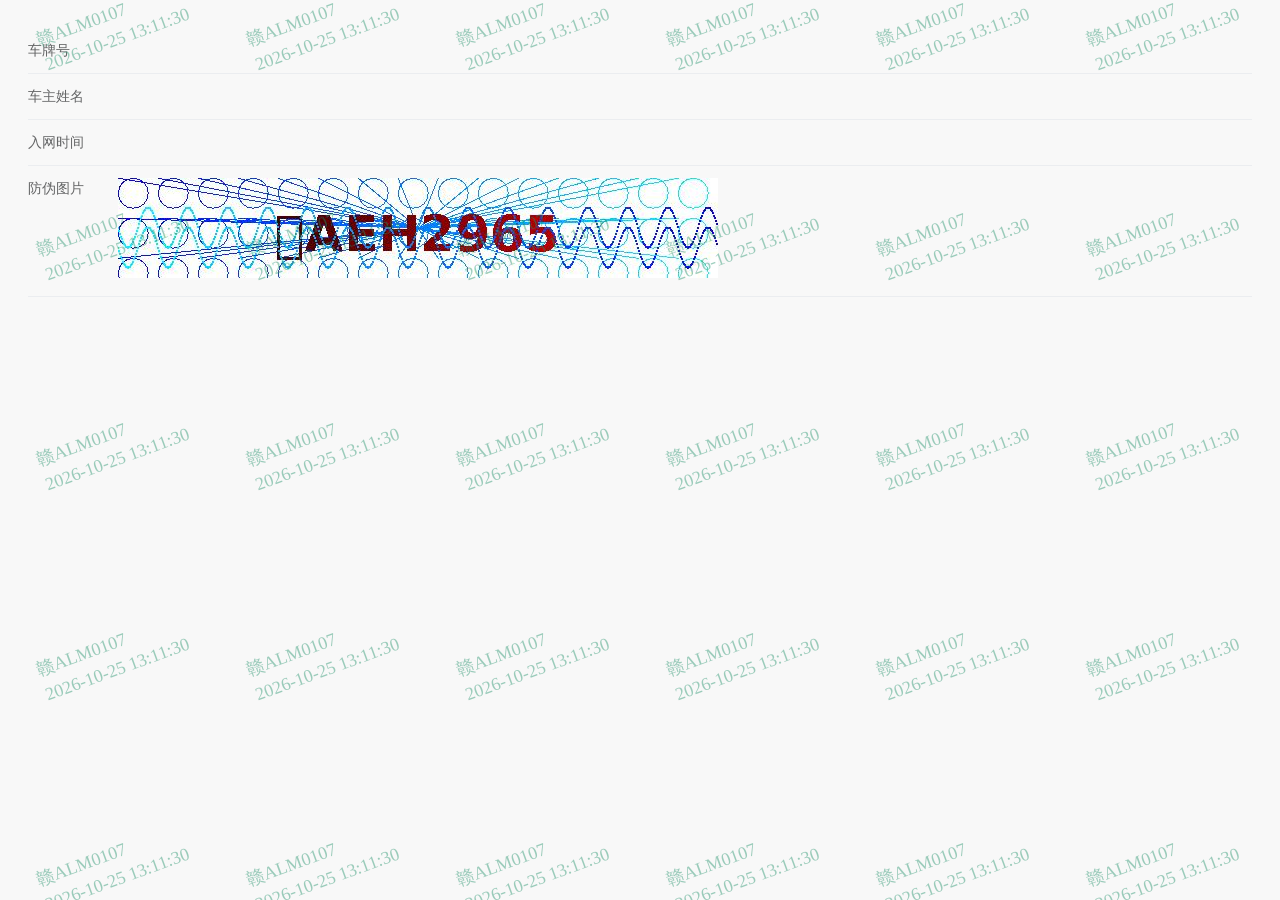
==== commit 425388d2: "Add files via upload" ====
--- a/index.html
+++ b/index.html
@@ -1,31 +1,91 @@
 <!DOCTYPE html>
-<html lang="zh-CN" class=" " style="--next-bg-menuBar: #FFFFFF; --next-bg-menuBar-light-1: #ffffff; --next-bg-menuBarColor: #505968; --next-bg-menuBarActiveColor: rgba(242, 243, 245, 1); --next-bg-topBar: #ffffff; --next-bg-topBarColor: #606266; --next-bg-columnsMenuBar: #545c64; --next-bg-columnsMenuBarColor: #e6e6e6; --el-color-primary-dark-2: #2952dd; --el-color-primary: #2E5CF6; --el-color-primary-light-1: #426cf6; --el-color-primary-light-2: #577cf7; --el-color-primary-light-3: #6c8cf8; --el-color-primary-light-4: #819df9; --el-color-primary-light-5: #96adfa; --el-color-primary-light-6: #abbdfb; --el-color-primary-light-7: #c0cefc; --el-color-primary-light-8: #d5defd; --el-color-primary-light-9: #eaeefe;"><head><meta http-equiv="Content-Type" content="text/html; charset=UTF-8">
-		
+<html lang="zh-CN" class=" " style="--next-bg-menuBar: #FFFFFF; --next-bg-menuBar-light-1: #ffffff; --next-bg-menuBarColor: #505968; --next-bg-menuBarActiveColor: rgba(242, 243, 245, 1); --next-bg-topBar: #ffffff; --next-bg-topBarColor: #606266; --next-bg-columnsMenuBar: #545c64; --next-bg-columnsMenuBarColor: #e6e6e6; --el-color-primary-dark-2: #2952dd; --el-color-primary: #2E5CF6; --el-color-primary-light-1: #426cf6; --el-color-primary-light-2: #577cf7; --el-color-primary-light-3: #6c8cf8; --el-color-primary-light-4: #819df9; --el-color-primary-light-5: #96adfa; --el-color-primary-light-6: #abbdfb; --el-color-primary-light-7: #c0cefc; --el-color-primary-light-8: #d5defd; --el-color-primary-light-9: #eaeefe;">
+	<head>
+		<meta http-equiv="Content-Type" content="text/html; charset=UTF-8">
 		<meta http-equiv="X-UA-Compatible" content="IE=edge">
 		<meta name="viewport" content="width=device-width, initial-scale=1.0, minimum-scale=1.0, maximum-scale=1.0, user-scalable=no">
 		<!--避免微信管理防盗链机制-->
 		<meta name="referrer" content="no-referrer">
-		<link rel="icon" href="https://bmp.dudubox.com/favicon.ico">
+		<link rel="icon" href="./RFID信息 - 车管系统_files/favicon.ico">
 		<title>RFID信息 - 车管系统</title>
-		<script type="module" crossorigin="" src="./RFID信息 - 车管系统_files/index.e4785e86.js.下载"></script>
-		<link rel="modulepreload" crossorigin="" href="https://bmp.dudubox.com/assets/vue.8ac1a007.js">
 		<link rel="stylesheet" href="./RFID信息 - 车管系统_files/index.5400a026.css">
-	<link rel="stylesheet" href="./RFID信息 - 车管系统_files/font_2298093_rnp72ifj3ba.css" crossorigin="anonymous"><link rel="stylesheet" href="./RFID信息 - 车管系统_files/font-awesome.min.css" crossorigin="anonymous"><link rel="modulepreload" as="script" crossorigin="" href="https://bmp.dudubox.com/assets/setings.7ad64155.js"><link rel="modulepreload" as="script" crossorigin="" href="https://bmp.dudubox.com/assets/wartermark.c3a4b104.js"><link rel="stylesheet" href="./RFID信息 - 车管系统_files/setings.ae40f955.css"><link rel="modulepreload" as="script" crossorigin="" href="https://bmp.dudubox.com/assets/closeFull.72c02e6f.js"><link rel="stylesheet" href="./RFID信息 - 车管系统_files/closeFull.cd347f09.css"><link rel="modulepreload" as="script" crossorigin="" href="https://bmp.dudubox.com/assets/index.ea653a4c.js"><link rel="modulepreload" as="script" crossorigin="" href="https://bmp.dudubox.com/assets/vehicle.ba1e376e.js"><link rel="stylesheet" href="./RFID信息 - 车管系统_files/index.da4f4d9b.css"></head>
+		<link rel="stylesheet" href="./RFID信息 - 车管系统_files/font_2298093_rnp72ifj3ba.css" crossorigin="anonymous">
+		<link rel="stylesheet" href="./RFID信息 - 车管系统_files/font-awesome.min.css" crossorigin="anonymous">
+		<link rel="stylesheet" href="./RFID信息 - 车管系统_files/setings.ae40f955.css">
+		<link rel="stylesheet" href="./RFID信息 - 车管系统_files/closeFull.cd347f09.css">
+		<link rel="stylesheet" href="./RFID信息 - 车管系统_files/index.da4f4d9b.css">
+	</head>
 
-	
-                <body><svg id="__svg__icons__dom__1687528838083__" xmlns="http://www.w3.org/2000/svg" xmlns:link="http://www.w3.org/1999/xlink" style="position: absolute; width: 0px; height: 0px;"><symbol class="icon" viewBox="0 0 1024 1024" id="icon-alert"><path d="M512 85.163a319.573 319.573 0 0 1 319.83 309.333l.17 10.667v174.805l58.88 134.656a53.29 53.29 0 0 1-48.853 74.71L640 789.418a128 128 0 0 1-255.787 7.509l-.213-7.637-201.6.042a53.333 53.333 0 0 1-48.939-74.581L192 580.011V405.163c0-177.28 143.019-320 320-320zm64 704.17-128 .128a64 64 0 0 0 127.701 6.144l.256-6.272zm-64-640.17c-141.653 0-256 114.09-256 256v188.16l-57.344 132.01h627.072L768 593.365V405.717l-.17-9.6A255.488 255.488 0 0 0 512 149.163zM896 352h85.333a32 32 0 0 1 4.352 63.701l-4.352.299H896a32 32 0 0 1-4.352-63.701L896 352zm-853.333 0H128a32 32 0 0 1 4.352 63.701L128 416H42.667a32 32 0 0 1-4.352-63.701l4.352-.299zm921.6-243.2a32 32 0 0 1-2.816 41.685l-3.584 3.115-85.334 64a32 32 0 0 1-41.984-48.085l3.584-3.115 85.334-64a32 32 0 0 1 44.8 6.4zm-859.734-6.4 85.334 64a32 32 0 1 1-38.4 51.2l-85.334-64a32 32 0 1 1 38.4-51.2z"></path></symbol><symbol class="icon" viewBox="0 0 1024 1024" id="icon-button"><path d="M912 176v416H732.48v-32H880V208H144v352h175.488v32H112V176z"></path><path d="m436.384 788.512.544 2.688a16 16 0 0 0 27.776 5.504l44.032-54.336 56.768 97.664a16 16 0 0 0 21.792 5.856l68.672-39.392 2.368-1.664a16 16 0 0 0 3.52-20.256l-55.904-96.16 68.8-12.064a16 16 0 0 0 6.464-28.8l-256-180.64a16 16 0 0 0-25.12 14.976l36.288 306.624z"></path></symbol><symbol class="icon" viewBox="0 0 1024 1024" id="icon-card"><path d="M858.656 864H165.344C109.472 864 64 818.56 64 762.688V261.312C64 205.44 109.472 160 165.344 160h693.312C914.528 160 960 205.44 960 261.312v501.376C960 818.56 914.528 864 858.656 864zM165.344 224C144.736 224 128 240.736 128 261.312v501.376C128 783.264 144.736 800 165.344 800h693.312C879.264 800 896 783.264 896 762.688V261.312C896 240.736 879.264 224 858.656 224H165.344zM800 416H224c-17.664 0-32-14.336-32-32s14.336-32 32-32h576c17.696 0 32 14.336 32 32s-14.304 32-32 32zM320 736h-96c-17.664 0-32-14.304-32-32s14.336-32 32-32h96c17.664 0 32 14.304 32 32s-14.336 32-32 32z"></path></symbol><symbol class="icon" viewBox="0 0 1024 1024" id="icon-cascader-field"><path d="M661.377 411.07v64.595H314.175v395.654H871.32V475.665h-48.447V411.07h48.447c35.675 0 64.595 28.92 64.595 64.595v395.654c0 35.675-28.92 64.595-64.595 64.595H314.175c-35.675 0-64.6-28.92-64.6-64.595V475.665c0-35.675 28.925-64.595 64.6-64.595h347.202zm48.448-322.984c35.675 0 64.6 28.92 64.6 64.595v403.73c0 35.676-28.925 64.595-64.6 64.595H362.623v-64.594h347.202V152.68H152.68v403.73h48.447v64.595H152.68c-35.675 0-64.595-28.92-64.595-64.594V152.68c0-35.675 28.92-64.595 64.595-64.595h557.144z"></path></symbol><symbol class="icon" viewBox="0 0 1024 1024" id="icon-checkbox-field"><path d="M897.94 896.77c6.259-6.278 10.257-14.835 10.257-24.531V147.672c0-9.118-3.998-18.235-10.257-24.533-6.277-6.258-14.815-9.696-24.51-9.696H149.644c-9.688 0-18.236 3.437-24.503 9.696-6.268 6.297-9.687 15.414-9.687 24.533V872.24c0 9.696 3.42 18.253 9.687 24.53 6.267 6.278 14.815 10.276 24.503 10.276h723.784c9.697 0 18.234-3.998 24.511-10.276zM149.645 61.52h723.784c23.933 0 45.586 9.697 60.98 25.111 15.397 15.974 25.073 37.666 25.073 61.04v724.567c0 23.97-9.676 45.643-25.073 61.056-15.394 15.396-37.047 25.093-60.98 25.093H149.645c-23.364 0-45.017-9.697-60.972-25.093-15.396-15.414-25.082-37.087-25.082-61.056V147.672c0-23.374 9.686-45.065 25.082-61.039 15.955-15.415 37.608-25.112 60.972-25.112z"></path><path d="M417.42 698.27a23.556 23.556 0 0 1-16.668-6.9L259.5 550.12c-9.173-9.15-9.173-24.095 0-33.291 9.17-9.147 24.115-9.147 33.288 0l124.583 124.607 312.895-312.917c9.194-9.172 24.14-9.172 33.288 0 9.196 9.172 9.196 24.116 0 33.29L433.992 691.37c-4.618 4.645-10.643 6.9-16.666 6.9h.093z"></path></symbol><symbol class="icon" viewBox="0 0 1024 1024" id="icon-color-field"><path d="M619.52 490.667h-.853l-85.334-85.334h.854z"></path><path d="M619.52 507.733h-.853a17.067 17.067 0 1 1 0-34.133c9.438 0 17.476 7.646 17.476 17.067s-7.185 17.066-16.623 17.066zM534.187 422.4c-9.438 0-17.494-7.646-17.494-17.067s7.202-17.066 16.64-17.066h.854a17.067 17.067 0 1 1 0 34.133zM192 866.133a34.133 34.133 0 0 1-24.132-58.265l42.666-42.667a34.133 34.133 0 1 1 48.265 48.265l-42.667 42.666A33.963 33.963 0 0 1 192 866.133z"></path><path d="m619.52 490.667-.427-.427-84.906-84.907L746.667 192H832v85.333z"></path><path d="M662.187 567.467a33.997 33.997 0 0 1-24.133-10.001L467.388 386.799a34.133 34.133 0 0 1 48.281-48.282l170.667 170.667a34.133 34.133 0 0 1-24.15 58.283z"></path><path d="M320 806.4h-85.333a17.067 17.067 0 0 1-17.067-17.067V704c0-4.54 1.792-8.875 5-12.066L521.695 392.84a16.52 16.52 0 0 1 3.567-2.731l209.305-210.142a17.117 17.117 0 0 1 12.1-5.018H832a17.067 17.067 0 0 1 17.067 17.067v85.333a17.067 17.067 0 0 1-4.967 12.05L631.62 502.732a17.954 17.954 0 0 1-3.618 2.782L332.066 801.434A17.135 17.135 0 0 1 320 806.4zm-68.267-34.133h61.201l294.093-294.093a16.52 16.52 0 0 1 3.567-2.73l204.34-205.16v-61.217h-61.185L546.287 417.382a17.954 17.954 0 0 1-3.618 2.782L251.733 711.066v61.2z"></path></symbol><symbol class="icon" viewBox="0 0 1024 1024" id="icon-custom-component"><path d="M811.008 335.872c-2.048-7.168-11.264-9.216-17.408-4.096L690.176 435.2c-8.192 8.192-20.48 8.192-28.672 0L588.8 362.496c-8.192-8.192-8.192-20.48 0-28.672l104.448-104.448c5.12-5.12 3.072-14.336-4.096-17.408-17.408-4.096-35.84-7.168-54.272-7.168-108.544 0-195.584 94.208-183.296 204.8 2.048 17.408 6.144 32.768 12.288 48.128L225.28 697.344c-27.648 27.648-27.648 73.728 0 101.376 14.336 14.336 32.768 21.504 51.2 21.504s36.864-7.168 51.2-21.504l238.592-238.592c15.36 6.144 31.744 10.24 48.128 12.288 111.616 12.288 204.8-74.752 204.8-183.296 0-18.432-3.072-36.864-8.192-53.248z"></path></symbol><symbol class="icon" viewBox="0 0 1024 1024" id="icon-data-table"><path d="M915.692 39.385H108.308c-15.754 0-29.539 13.784-29.539 29.538v98.462c0 15.753 13.785 29.538 29.539 29.538h807.384c15.754 0 29.539-13.785 29.539-29.538V68.923c0-15.754-13.785-29.538-29.539-29.538zM285.538 275.692h-177.23c-15.754 0-29.539 13.785-29.539 29.539v59.077c0 15.754 13.785 29.538 29.539 29.538h177.23c15.754 0 29.539-13.784 29.539-29.538V305.23c0-15.754-13.785-29.539-29.539-29.539zm315.077 0h-177.23c-15.754 0-29.539 13.785-29.539 29.539v59.077c0 15.754 13.785 29.538 29.539 29.538h177.23c15.754 0 29.539-13.784 29.539-29.538V305.23c0-15.754-13.785-29.539-29.539-29.539zm315.077 0h-177.23c-15.754 0-29.539 13.785-29.539 29.539v59.077c0 15.754 13.785 29.538 29.539 29.538h177.23c15.754 0 29.539-13.784 29.539-29.538V305.23c0-15.754-13.785-29.539-29.539-29.539zM285.538 472.615h-177.23c-15.754 0-29.539 13.785-29.539 29.539v59.077c0 15.754 13.785 29.538 29.539 29.538h177.23c15.754 0 29.539-13.784 29.539-29.538v-59.077c0-15.754-13.785-29.539-29.539-29.539zm315.077 0h-177.23c-15.754 0-29.539 13.785-29.539 29.539v59.077c0 15.754 13.785 29.538 29.539 29.538h177.23c15.754 0 29.539-13.784 29.539-29.538v-59.077c0-15.754-13.785-29.539-29.539-29.539zm315.077 0h-177.23c-15.754 0-29.539 13.785-29.539 29.539v59.077c0 15.754 13.785 29.538 29.539 29.538h177.23c15.754 0 29.539-13.784 29.539-29.538v-59.077c0-15.754-13.785-29.539-29.539-29.539zM285.538 669.538h-177.23c-15.754 0-29.539 13.785-29.539 29.539v59.077c0 15.754 13.785 29.538 29.539 29.538h177.23c15.754 0 29.539-13.784 29.539-29.538v-59.077c0-15.754-13.785-29.539-29.539-29.539zm315.077 0h-177.23c-15.754 0-29.539 13.785-29.539 29.539v59.077c0 15.754 13.785 29.538 29.539 29.538h177.23c15.754 0 29.539-13.784 29.539-29.538v-59.077c0-15.754-13.785-29.539-29.539-29.539zm315.077 0h-177.23c-15.754 0-29.539 13.785-29.539 29.539v59.077c0 15.754 13.785 29.538 29.539 29.538h177.23c15.754 0 29.539-13.784 29.539-29.538v-59.077c0-15.754-13.785-29.539-29.539-29.539zM285.538 866.462h-177.23c-15.754 0-29.539 13.784-29.539 29.538v59.077c0 15.754 13.785 29.538 29.539 29.538h177.23c15.754 0 29.539-13.784 29.539-29.538V896c0-15.754-13.785-29.538-29.539-29.538zm315.077 0h-177.23c-15.754 0-29.539 13.784-29.539 29.538v59.077c0 15.754 13.785 29.538 29.539 29.538h177.23c15.754 0 29.539-13.784 29.539-29.538V896c0-15.754-13.785-29.538-29.539-29.538zm315.077 0h-177.23c-15.754 0-29.539 13.784-29.539 29.538v59.077c0 15.754 13.785 29.538 29.539 29.538h177.23c15.754 0 29.539-13.784 29.539-29.538V896c0-15.754-13.785-29.538-29.539-29.538z"></path></symbol><symbol class="icon" viewBox="0 0 1132 1024" id="icon-date-field"><path d="M1023.995 1023.995H107.789C48.262 1023.995 0 975.732 0 916.205V188.63C0 129.105 48.262 80.843 107.789 80.843h80.842v53.894h-80.842c-29.777 0-53.895 24.118-53.895 53.895V296.42H1077.89V188.63c0-29.776-24.117-53.894-53.894-53.894h-80.842V80.842h80.842c59.526 0 107.789 48.262 107.789 107.789v727.575c0 59.526-48.263 107.789-107.79 107.789Zm53.894-673.681H53.894v565.892c0 29.777 24.118 53.894 53.895 53.894h916.206c29.777 0 53.894-24.117 53.894-53.894V350.314ZM794.943 628.086l-3.584 5.632c-3.314 6.306-7.087 12.153-11.237 17.731L646.734 861.476H589.12l98.358-160.875c-.108 0-.216.027-.324.027-66.963 0-121.262-60.335-121.262-134.736 0-74.401 54.299-134.736 121.262-134.736 66.964 0 121.263 60.335 121.263 134.736 0 22.42-5.39 43.25-14.12 61.844l.646.35ZM687.154 485.05c-37.214 0-67.368 36.19-67.368 80.842 0 44.651 30.154 80.842 67.368 80.842 19.052 0 36.164-9.567 48.425-24.819l9.781-16.006c5.66-11.83 9.163-25.385 9.163-40.017 0-44.652-30.154-80.842-67.369-80.842Zm-310.216 21.881-80.734 72.327v-66.991l82.405-80.41h52.062v429.727h-53.733V506.93Zm512.32-291.353c-14.874 0-26.947-12.072-26.947-26.947V26.947C862.311 12.072 874.384 0 889.26 0s26.947 12.072 26.947 26.947v161.684c0 14.875-12.072 26.947-26.947 26.947ZM296.42 80.842h538.944v53.894H296.42V80.842Zm-53.895 134.736c-14.875 0-26.947-12.072-26.947-26.947V26.947C215.578 12.072 227.65 0 242.525 0s26.947 12.072 26.947 26.947v161.684c0 14.875-12.072 26.947-26.947 26.947Z"></path></symbol><symbol class="icon" viewBox="0 0 1024 1024" id="icon-date-range-field"><path d="M887.467 192.853H786.773v-73.386c0-10.24-6.826-17.067-17.066-17.067s-17.067 6.827-17.067 17.067v73.386H303.787v-73.386c0-10.24-6.827-17.067-17.067-17.067s-17.067 6.827-17.067 17.067v73.386H168.96c-46.08 0-85.333 37.547-85.333 85.334v558.08c0 46.08 37.546 85.333 85.333 85.333h718.507c46.08 0 85.333-37.547 85.333-85.333v-558.08c0-47.787-37.547-85.334-85.333-85.334zM168.96 226.987h100.693v66.56c0 10.24 6.827 17.066 17.067 17.066s17.067-6.826 17.067-17.066v-66.56h450.56v66.56c0 10.24 6.826 17.066 17.066 17.066s17.067-6.826 17.067-17.066v-66.56h98.987c27.306 0 51.2 22.186 51.2 51.2v88.746H117.76v-88.746c0-29.014 22.187-51.2 51.2-51.2zm718.507 660.48H168.96c-27.307 0-51.2-22.187-51.2-51.2v-435.2h820.907v435.2c0 27.306-22.187 51.2-51.2 51.2z"></path><path d="M858.453 493.227H327.68c-10.24 0-17.067 6.826-17.067 17.066V624.64H194.56c-10.24 0-17.067 6.827-17.067 17.067v133.12c0 10.24 6.827 17.066 17.067 17.066H460.8c10.24 0 17.067-6.826 17.067-17.066V660.48h380.586c10.24 0 17.067-6.827 17.067-17.067v-133.12c0-10.24-6.827-17.066-17.067-17.066zM445.44 527.36v97.28h-98.987v-97.28h98.987zm-230.4 131.413h98.987v98.987H215.04v-98.987zm131.413 97.28v-97.28h98.987v97.28h-98.987zm133.12-228.693h97.28v98.987h-97.28V527.36zm131.414 0h98.986v98.987h-98.986V527.36zm230.4 97.28H742.4v-98.987h98.987v98.987z"></path></symbol><symbol class="icon" viewBox="0 0 1024 1024" id="icon-divider"><path d="M62.5 491.773h899v74.918h-899v-74.918z"></path></symbol><symbol class="icon" viewBox="0 0 1024 1024" id="icon-document"><path d="M979.478 706.382a44.522 44.522 0 0 1-11.843 57.967l-4.363 2.85L569.478 995.06l-5.388 4.764a84.013 84.013 0 0 1-43.943 17.808l-8.102.401c-19.056 0-37.31-6.545-52.046-18.254l-5.432-4.72L60.817 767.2a44.522 44.522 0 0 1-18.61-56.187l2.36-4.63a44.522 44.522 0 0 1 60.816-16.25l405.326 234.54 1.336 1.514 1.335-1.514 405.282-234.54a44.522 44.522 0 0 1 60.86 16.25zm0-222.609a44.522 44.522 0 0 1-11.843 57.968l-4.363 2.849-393.794 227.862-5.388 4.764a84.013 84.013 0 0 1-43.943 17.809l-8.102.4c-19.056 0-37.31-6.544-52.046-18.254l-5.432-4.719L60.817 544.59a44.522 44.522 0 0 1-18.61-56.187l2.36-4.63a44.522 44.522 0 0 1 60.816-16.25l405.326 234.54 1.336 1.514 1.335-1.514 405.282-234.54a44.522 44.522 0 0 1 60.86 16.25zM512 0c18.788 0 36.864 6.1 51.645 17.185l4.586 3.74 403.5 199.68 5.61 6.144c32.501 35.44 32.501 89.89 0 125.329l-5.61 6.144-403.5 199.59-4.541 3.785a86.239 86.239 0 0 1-43.676 16.83l-8.014.356c-18.788 0-36.864-6.1-51.645-17.186l-4.63-3.784L52.269 358.222l-5.61-6.144a92.739 92.739 0 0 1 0-125.329l5.61-6.144 403.456-199.68 4.585-3.74C473 7.702 488.136 1.87 503.986.356z" fill="#008df0"></path></symbol><symbol class="icon" viewBox="0 0 1024 1024" id="icon-drag"><path d="M574.958 267.016h-63.454 204.649L511.213 63.655 307.85 267.016h141.191V456.68H258.688v125.917H449.04V772.95h125.917V582.596h188.875V456.679H574.958V267.016zm-63.704 693.33 189.62-187.396H323.126l188.129 187.395zM71.292 518.891l187.395 189.62v-377.75L71.292 518.892zm692.54-188.13v377.75L952.708 518.89 763.833 330.762z"></path></symbol><symbol class="icon" viewBox="0 0 1024 1024" id="icon-file-upload-field"><path d="m676.48 72.96 209.92 211.2 9.6 23.04V928l-32 32H160l-32-32V96l32-32h494.08l22.4 8.96zM640 320h192L640 128v192zM192 128v768h640V384H608l-32-32V128H192zm512 320H320v64h384v-64zM320 576h384v64H320v-64zm384 128H320v64h384v-64z"></path></symbol><symbol class="icon" viewBox="0 0 1024 1024" id="icon-github"><path d="M512 0C229.284 0 .142 234.943.142 524.868c0 231.829 146.647 428.553 350.068 497.952 25.593 4.82 34.977-11.389 34.977-25.294 0-12.455-.469-45.47-.725-89.277-142.382 31.735-172.453-70.38-172.453-70.38-23.247-60.57-56.817-76.694-56.817-76.694-46.493-32.588 3.54-31.948 3.54-31.948 51.357 3.71 78.358 54.086 78.358 54.086 45.683 80.191 119.817 57.072 148.993 43.594 4.65-33.911 17.915-57.03 32.503-70.168-113.675-13.223-233.151-58.224-233.151-259.341 0-57.285 19.92-104.163 52.678-140.846-5.246-13.266-22.82-66.627 4.991-138.884 0 0 42.996-14.076 140.76 53.787 40.864-11.644 84.628-17.445 128.179-17.659 43.465.214 87.271 6.015 128.135 17.66 97.68-67.907 140.59-53.788 140.59-53.788 27.939 72.257 10.408 125.618 5.119 138.884 32.844 36.683 52.593 83.56 52.593 140.846 0 201.587-119.647 245.99-233.663 258.957 18.341 16.21 34.72 48.2 34.72 97.21 0 70.168-.639 126.728-.639 143.96 0 14.034 9.214 30.371 35.19 25.21 203.25-69.528 349.77-266.124 349.77-497.867C1023.858 234.943 794.674 0 512 0" fill="#3E75C3"></path></symbol><symbol class="icon" viewBox="0 0 1024 1024" id="icon-grid"><path d="M819.354 921.6h102.4V819.2h-102.4v102.4zm102.4-204.8h-102.4a102.4 102.4 0 0 0-102.4 102.4v102.4a102.4 102.4 0 0 0 102.4 102.4h102.4a102.4 102.4 0 0 0 102.4-102.4V819.2a102.4 102.4 0 0 0-102.4-102.4zm-460.8 204.8h102.4V819.2h-102.4v102.4zm102.4-204.8h-102.4a102.4 102.4 0 0 0-102.4 102.4v102.4a102.4 102.4 0 0 0 102.4 102.4h102.4a102.4 102.4 0 0 0 102.4-102.4V819.2a102.4 102.4 0 0 0-102.4-102.4zm-460.8 204.8h102.4V819.2h-102.4v102.4zm102.4-204.8h-102.4A102.4 102.4 0 0 0 .154 819.2v102.4a102.4 102.4 0 0 0 102.4 102.4h102.4a102.4 102.4 0 0 0 102.4-102.4V819.2a102.4 102.4 0 0 0-102.4-102.4zm614.4-153.6h102.4V460.8h-102.4v102.4zm102.4-204.8h-102.4a102.4 102.4 0 0 0-102.4 102.4v102.4a102.4 102.4 0 0 0 102.4 102.4h102.4a102.4 102.4 0 0 0 102.4-102.4V460.8a102.4 102.4 0 0 0-102.4-102.4zm-460.8 204.8h102.4V460.8h-102.4v102.4zm102.4-204.8h-102.4a102.4 102.4 0 0 0-102.4 102.4v102.4a102.4 102.4 0 0 0 102.4 102.4h102.4a102.4 102.4 0 0 0 102.4-102.4V460.8a102.4 102.4 0 0 0-102.4-102.4zm-460.8 204.8h102.4V460.8h-102.4v102.4zm102.4-204.8h-102.4A102.4 102.4 0 0 0 .154 460.8v102.4a102.4 102.4 0 0 0 102.4 102.4h102.4a102.4 102.4 0 0 0 102.4-102.4V460.8a102.4 102.4 0 0 0-102.4-102.4zm614.4-153.6h102.4V102.4h-102.4v102.4zM921.754 0h-102.4a102.4 102.4 0 0 0-102.4 102.4v102.4a102.4 102.4 0 0 0 102.4 102.4h102.4a102.4 102.4 0 0 0 102.4-102.4V102.4A102.4 102.4 0 0 0 921.754 0zm-460.8 204.8h102.4V102.4h-102.4v102.4zM563.354 0h-102.4a102.4 102.4 0 0 0-102.4 102.4v102.4a102.4 102.4 0 0 0 102.4 102.4h102.4a102.4 102.4 0 0 0 102.4-102.4V102.4A102.4 102.4 0 0 0 563.354 0zm-460.8 204.8h102.4V102.4h-102.4v102.4zM204.954 0h-102.4A102.4 102.4 0 0 0 .154 102.4v102.4a102.4 102.4 0 0 0 102.4 102.4h102.4a102.4 102.4 0 0 0 102.4-102.4V102.4A102.4 102.4 0 0 0 204.954 0z"></path></symbol><symbol class="icon" viewBox="0 0 1024 1024" id="icon-html-text"><path d="m137.6 512 204.8-204.8c12.8-12.8 12.8-32 0-44.8-12.8-12.8-32-12.8-44.8 0L70.4 489.6c-6.4 6.4-9.6 12.8-9.6 22.4 0 9.6 3.2 16 9.6 22.4l227.2 227.2c12.8 12.8 32 12.8 44.8 0 12.8-12.8 12.8-32 0-44.8L137.6 512zm464-339.2c-16-3.2-35.2 6.4-38.4 22.4L396.8 812.8c-3.2 16 6.4 35.2 22.4 38.4 16 3.2 35.2-6.4 38.4-22.4L624 211.2c6.4-16-3.2-35.2-22.4-38.4zm352 316.8L726.4 262.4c-12.8-12.8-32-12.8-44.8 0-12.8 12.8-12.8 32 0 44.8L886.4 512 681.6 716.8c-12.8 12.8-12.8 32 0 44.8 12.8 12.8 32 12.8 44.8 0l227.2-227.2c6.4-6.4 9.6-16 9.6-22.4 0-9.6-3.2-16-9.6-22.4z"></path></symbol><symbol class="icon" viewBox="0 0 1024 1024" id="icon-node-tree"><path d="M332.48 500.864a25.6 25.6 0 1 0 0-51.2H192.384v-184.96a115.2 115.2 0 0 0 89.6-112.128c0-63.488-51.712-115.2-115.2-115.2s-115.2 51.712-115.2 115.2a115.2 115.2 0 0 0 89.6 112.128v696.192a25.6 25.6 0 1 0 51.2 0v-141.12c2.304.192 4.48.512 6.912.512H332.48a25.6 25.6 0 1 0 0-51.2H199.296c-3.456 0-5.504-.448-6.08-.256a29.184 29.184 0 0 1-.896-8.576V500.8h140.16zM102.784 152.64c0-35.264 28.736-64 64-64s64 28.736 64 64-28.736 64-64 64-64-28.736-64-64zm818.432 207.424h-486.4c-28.224 0-51.2 22.976-51.2 51.2v128c0 28.224 22.976 51.2 51.2 51.2h486.4c28.224 0 51.2-22.976 51.2-51.2v-128c0-28.224-22.976-51.2-51.2-51.2zm-486.336 179.2v-128h486.4v128h-486.4zm486.336 140.352h-486.4c-28.224 0-51.2 22.976-51.2 51.2v128c0 28.224 22.976 51.2 51.2 51.2h486.4c28.224 0 51.2-22.976 51.2-51.2v-128c0-28.224-22.976-51.2-51.2-51.2zm-486.336 179.2v-128h486.4v128h-486.4z"></path></symbol><symbol class="icon" viewBox="0 0 1024 1024" id="icon-number-field"><path d="M960 1024H64a64 64 0 0 1-64-64V64A64 64 0 0 1 64 0h896a64 64 0 0 1 64 64v896a64 64 0 0 1-64 64zm0-896a64 64 0 0 0-64-64H128a64 64 0 0 0-64 64v768a64 64 0 0 0 64 64h768a64 64 0 0 0 64-64V128zM832 768H704a64 64 0 0 1 0-128h64v-64h-64a64 64 0 0 1 0-128h64v-64h-64a64 64 0 0 1 0-128h128a64 64 0 0 1 64 64v384a64 64 0 0 1-64 64zM512 640a64 64 0 0 1 0 128H384a64 64 0 0 1-64-64V512a64 64 0 0 1 64-64h64v-64h-64a64 64 0 0 1 0-128h128a64 64 0 0 1 64 64v192a64 64 0 0 1-64 64h-64v64h64zM192 768a64 64 0 0 1-64-64V320a64 64 0 0 1 128 0v384a64 64 0 0 1-64 64z"></path></symbol><symbol class="icon" viewBox="0 0 1024 1024" id="icon-picture-upload-field"><path d="M896 1024H128C57.312 1024 0 966.688 0 896V128C0 57.312 57.312 0 128 0h768c70.688 0 128 57.312 128 128v768c0 70.688-57.312 128-128 128zm0-64c35.328 0 64-28.672 64-64V639.968l-192-192L494.816 721.12 730.624 960H896zM64 896c0 35.328 28.672 64 64 64h512.032L318.24 638.208 64 865.952V896zm896-768c0-35.328-28.672-64-64-64H128c-35.328 0-64 28.672-64 64v650.752L320 544l129.856 131.552L768 352l192 196.096V128zM256 384c-70.688 0-128-57.312-128-128s57.312-128 128-128 128 57.312 128 128-57.312 128-128 128zm0-192c-35.328 0-64 28.672-64 64s28.672 64 64 64 64-28.672 64-64-28.672-64-64-64z"></path></symbol><symbol class="icon" viewBox="0 0 1024 1024" id="icon-radio-field"><path d="M512 65.983C266.08 65.983 65.983 266.08 65.983 512c0 245.952 200.065 446.017 446.017 446.017S958.017 757.952 958.017 512c0-245.92-200.065-446.017-446.017-446.017zm0 828.034c-210.656 0-382.017-171.392-382.017-382.017 0-210.656 171.36-382.017 382.017-382.017 210.625 0 382.017 171.36 382.017 382.017 0 210.625-171.392 382.017-382.017 382.017zM512 352C423.776 352 352 423.776 352 512s71.774 160 160 160 160-71.774 160-160-71.776-160-160-160z"></path></symbol><symbol class="icon" viewBox="0 0 1069 1024" id="icon-rate-field"><path d="m633.73 378.02 9.498 18.688 20.78 2.798 206.616 27.332a11.465 11.465 0 0 1 6.61 19.473L729.966 593.665l-14.893 14.893 3.8 20.683 37.847 204.89a11.465 11.465 0 0 1-16.481 12.296l-185.55-94.58-18.687-9.493-18.487 9.992-183.24 99.35a11.465 11.465 0 0 1-16.784-11.867l32.543-205.796 3.297-20.786-15.192-14.492-151.033-143.484a11.465 11.465 0 0 1 6.1-19.64L399 402.998l20.786-3.296 9.092-18.98 89.713-188.078a11.465 11.465 0 0 1 20.569-.263l94.568 185.635zM496.647 85.52 374.89 340.501l-279.126 44.26a34.395 34.395 0 0 0-18.303 58.908l204.873 194.663-44.169 279.115a34.395 34.395 0 0 0 50.366 35.616l248.4-134.679L788.776 946.66a34.395 34.395 0 0 0 49.437-36.894l-51.306-277.854 199.731-199.909a34.395 34.395 0 0 0-19.828-58.408l-280.118-37.032L558.33 84.713a34.395 34.395 0 0 0-61.682.802z"></path></symbol><symbol class="icon" viewBox="0 0 1024 1024" id="icon-redo"><path d="M412.081 346.3h443.415L640.168 133.871c-18.973-18.973-18.973-46.064 0-65.038s44.325-19.884 63.381-.83l291.385 284.591c18.973 18.973 18.973 44.159 0 63.132L703.549 700.649c-18.973 18.973-44.325 18.973-63.381-.083-18.973-18.973-18.973-43.91 0-62.883l215.328-208.534H412.081c-177.3 0-314.335 138.359-314.335 309.364v44.325c0 25.354-16.074 44.325-41.425 44.325s-41.425-18.973-41.425-44.325v-44.325c0-221.709 169.181-392.213 397.185-392.213z"></path></symbol><symbol class="icon" viewBox="0 0 1024 1024" id="icon-rich-editor-field"><path d="M313.36 448.094H632.63v31.927H313.36v-31.927ZM313.36 583.784h223.49v31.927H313.36v-31.927ZM313.36 719.474h127.709v31.927h-127.71v-31.927ZM889.412 554.809l-39.955-39.971-39.957-39.941c-7.358-7.358-19.285-7.358-26.642 0l-329.7 329.694a14.08 14.08 0 0 0-4.592 6.873L412.078 932.86a14.158 14.158 0 0 0 3.54 14.079l.99.763.77.982a14.174 14.174 0 0 0 14.062 3.555l121.395-36.495a14.04 14.04 0 0 0 6.938-4.677l329.639-329.63c7.35-7.343 7.35-19.284 0-26.627zM541.136 889.756l-95.198 28.622 28.623-95.235 255.02-255.02 66.6 66.599-255.045 255.034zM856.112 574.78l-46.611 46.611-66.59-66.598 46.605-46.597c3.677-3.68 9.641-3.68 13.319-.016l26.892 26.892 26.384 26.394c3.68 3.68 3.68 9.65.001 13.314z"></path><path d="M671.874 224.898v-28.934c0-22.004-17.905-39.909-39.909-39.909H314.026c-22.004 0-39.909 17.905-39.909 39.91v28.933h-104.43v643.564c0 35.26 28.592 63.854 63.855 63.854h127.709v-47.89H249.506c-17.632 0-31.928-14.299-31.928-31.928v-579.71h56.54v10.976c0 22.004 17.904 39.909 39.908 39.909h317.938c22.004 0 39.91-17.905 39.91-39.91V272.79h56.538V437.45h47.89V224.898H671.875zm-47.89 50.884H322.007v-71.836h301.974v71.836z"></path></symbol><symbol class="icon" viewBox="0 0 1024 1024" id="icon-section"><path d="M141.074 906.496h741.852c89.581 0 134.583-44.562 134.583-132.846V250.331c0-88.283-45.002-132.845-134.583-132.845H141.074c-89.143.018-134.583 44.16-134.583 132.845V773.67c0 88.704 45.44 132.845 134.583 132.845zm1.28-68.992c-42.861 0-66.852-22.71-66.852-67.291V253.806c0-44.58 23.99-67.292 66.852-67.292h739.292c42.423 0 66.852 22.711 66.852 67.292v516.388c0 44.58-24.43 67.292-66.852 67.292z"></path></symbol><symbol class="icon" viewBox="0 0 1024 1024" id="icon-select-field"><path d="M374.784 649.515a32 32 0 0 1 3.072 41.685l-3.115 3.584L225.28 843.947a32 32 0 0 1-37.845 5.504l-3.968-2.56-85.334-64a32 32 0 0 1 34.432-53.76l3.968 2.56 63.147 47.36 129.835-129.622a32 32 0 0 1 45.269.043zm531.37 75.818a32 32 0 0 1 4.31 63.702l-4.31.298h-448a32 32 0 0 1-4.351-63.744l4.352-.256h448zm.513-256a32 32 0 0 1 4.352 63.702l-4.352.298h-448a32 32 0 0 1-4.352-63.701l4.352-.299h448zm-531.84-331.776a32 32 0 0 1 2.986 41.686l-3.114 3.584-149.846 149.205a32 32 0 0 1-37.888 5.419l-3.925-2.56-84.907-64a32 32 0 0 1 34.518-53.675l3.968 2.56 62.72 47.275L329.6 137.472a32 32 0 0 1 45.227.085zm531.328 75.819a32 32 0 0 1 4.309 63.701l-4.31.299H459.35a32 32 0 0 1-4.352-63.744l4.352-.256h446.806z"></path></symbol><symbol class="icon" viewBox="0 0 1024 1024" id="icon-slider-field"><path d="M951.453 476.844H523.672a131.836 131.836 0 0 0-254.18 0H72.547v70.312h196.945a131.836 131.836 0 0 0 254.18 0h427.781z"></path></symbol><symbol class="icon" viewBox="0 0 1024 1024" id="icon-slot-component"><path d="M512 102.4c-212.48 0-384 171.52-384 384s171.52 384 384 384 384-171.52 384-384-171.52-384-384-384zm25.6 716.8v-128c0-15.36-10.24-25.6-25.6-25.6s-25.6 10.24-25.6 25.6v128C322.56 806.4 192 675.84 179.2 512h128c15.36 0 25.6-10.24 25.6-25.6s-10.24-25.6-25.6-25.6h-128C192 296.96 322.56 166.4 486.4 156.16V281.6c0 15.36 10.24 25.6 25.6 25.6s25.6-10.24 25.6-25.6V156.16C701.44 168.96 832 299.52 844.8 460.8h-128c-15.36 0-25.6 10.24-25.6 25.6s10.24 25.6 25.6 25.6h128C832 675.84 701.44 806.4 537.6 819.2z"></path></symbol><symbol class="icon" viewBox="0 0 1024 1024" id="icon-slot-field"><path d="M493.969 244.87h36.285q18.031 0 18.031 18.03v217.267q0 18.031-18.031 18.031h-36.285q-18.032 0-18.032-18.031V262.901q0-18.031 18.032-18.031ZM323.45000000000005 525.802h36.286q18.031 0 18.031 18.031v217.266q0 18.031-18.031 18.031H323.45q-18.03 0-18.03-18.03V543.832q0-18.031 18.03-18.031ZM664.2639999999999 525.802h36.286q18.03 0 18.03 18.031v217.266q0 18.031-18.03 18.031h-36.286q-18.031 0-18.031-18.03V543.832q0-18.031 18.031-18.031Z"></path><path d="M827.437 122.212H196.563a74.574 74.574 0 0 0-74.35 74.351v630.874a74.574 74.574 0 0 0 74.35 74.35h630.874a74.574 74.574 0 0 0 74.35-74.35V196.563a74.574 74.574 0 0 0-74.35-74.35zm52.09 705.225a52.09 52.09 0 0 1-52.09 52.09H196.563a52.09 52.09 0 0 1-52.09-52.09V196.563a52.09 52.09 0 0 1 52.09-52.09h630.874a52.09 52.09 0 0 1 52.09 52.09z"></path></symbol><symbol class="icon" viewBox="0 0 1024 1024" id="icon-static-text"><path d="M213.333 160c-4.821 0-9.472.64-13.824 1.792a32 32 0 0 1-16.554-61.824C192.683 97.408 202.88 96 213.333 96h33.195a32 32 0 0 1 0 64h-33.195zm133.931-32a32 32 0 0 1 32-32h66.347a32 32 0 1 1 0 64h-66.304a32 32 0 0 1-32-32zm199.125 0a32 32 0 0 1 32-32h66.347a32 32 0 0 1 0 64h-66.347a32 32 0 0 1-32-32zm199.083 0a32 32 0 0 1 32-32h33.195c10.453 0 20.65 1.365 30.378 3.968a32 32 0 1 1-16.554 61.867A53.419 53.419 0 0 0 810.667 160h-33.195a32 32 0 0 1-32-32zm-606.293 32.341a32 32 0 0 1 22.613 39.168A53.461 53.461 0 0 0 160 213.333v33.195a32 32 0 0 1-64 0v-33.195c0-10.453 1.365-20.65 3.968-30.378a32 32 0 0 1 39.168-22.614zm745.685 0a32 32 0 0 1 39.168 22.614c2.56 9.728 3.968 19.925 3.968 30.378v33.195a32 32 0 0 1-64 0v-33.195c0-4.821-.64-9.472-1.792-13.824a32 32 0 0 1 22.613-39.168zM128 347.221a32 32 0 0 1 32 32v66.39a32 32 0 1 1-64 0v-66.304a32 32 0 0 1 32-32zm768 0a32 32 0 0 1 32 32v66.39a32 32 0 1 1-64 0v-66.304a32 32 0 0 1 32-32zM128 546.432a32 32 0 0 1 32 32v66.347a32 32 0 0 1-64 0v-66.347a32 32 0 0 1 32-32zm768 0a32 32 0 0 1 32 32v66.347a32 32 0 0 1-64 0v-66.347a32 32 0 0 1 32-32zm0 199.083a32 32 0 0 1 32 32v33.152c0 10.453-1.365 20.65-3.968 30.378a32 32 0 1 1-61.867-16.554c1.195-4.352 1.835-8.96 1.835-13.824v-33.195a32 32 0 0 1 32-32zm-768 0a32 32 0 0 1 32 32v33.152c0 4.821.64 9.472 1.792 13.824a32 32 0 0 1-61.824 16.512A117.461 117.461 0 0 1 96 810.667v-33.195a32 32 0 0 1 32-32zm32.341 139.392a32 32 0 0 1 39.168-22.656 53.814 53.814 0 0 0 13.824 1.792h33.195a32 32 0 0 1 0 64h-33.195c-10.453 0-20.65-1.366-30.378-3.968a32 32 0 0 1-22.614-39.168zm703.318 0a32 32 0 0 1-22.614 39.168c-9.728 2.56-19.925 3.968-30.378 3.968h-33.195a32 32 0 0 1 0-64h33.195c4.821 0 9.472-.64 13.824-1.792a32 32 0 0 1 39.168 22.613zM347.307 896a32 32 0 0 1 32-32h66.346a32 32 0 1 1 0 64h-66.346a32 32 0 0 1-32-32zm199.125 0a32 32 0 0 1 32-32h66.347a32 32 0 0 1 0 64h-66.347a32 32 0 0 1-32-32zM341.333 352a32 32 0 0 0 0 64H480v266.667a32 32 0 0 0 64 0V416h138.667a32 32 0 0 0 0-64H341.333z"></path></symbol><symbol class="icon" viewBox="0 0 1024 1024" id="icon-sub-form"><path d="M512 106.667H112a5.333 5.333 0 0 0-5.333 5.333v800a5.333 5.333 0 0 0 5.333 5.333h800a5.333 5.333 0 0 0 5.333-5.333V112a5.333 5.333 0 0 0-5.333-5.333zm0 74.666h325.333a5.333 5.333 0 0 1 5.334 5.334v160a5.333 5.333 0 0 1-5.334 5.333H186.667a5.333 5.333 0 0 1-5.334-5.333v-160a5.333 5.333 0 0 1 5.334-5.334zM597.333 432v405.333a5.333 5.333 0 0 1-5.333 5.334H432a5.333 5.333 0 0 1-5.333-5.334V432a5.333 5.333 0 0 1 5.333-5.333h160a5.333 5.333 0 0 1 5.333 5.333zm-410.666-5.333h160A5.333 5.333 0 0 1 352 432v405.333a5.333 5.333 0 0 1-5.333 5.334h-160a5.333 5.333 0 0 1-5.334-5.334V432a5.333 5.333 0 0 1 5.334-5.333zM672 837.333V432a5.333 5.333 0 0 1 5.333-5.333h160a5.333 5.333 0 0 1 5.334 5.333v405.333a5.333 5.333 0 0 1-5.334 5.334h-160a5.333 5.333 0 0 1-5.333-5.334z"></path></symbol><symbol class="icon" viewBox="0 0 1024 1024" id="icon-switch-field"><path d="M692 792H332C182 792 62 672 62 522s120-270 270-270h360c150 0 270 120 270 270 0 147-120 270-270 270zM332 312c-117 0-210 93-210 210s93 210 210 210h360c117 0 210-93 210-210s-93-210-210-210H332z"></path><path d="M191 522a150 150 0 1 0 300 0 150 150 0 1 0-300 0z"></path></symbol><symbol class="icon" viewBox="0 0 1024 1024" id="icon-tab"><path d="M908.8 1005.44H115.2A101.76 101.76 0 0 1 14.08 903.68V110.72A101.76 101.76 0 0 1 115.2 8.96h296.96a32.64 32.64 0 0 1 32 32V262.4a32 32 0 0 1-32 32 32 32 0 0 1-32-32v-192H115.2a37.76 37.76 0 0 0-37.12 37.76v795.52a37.76 37.76 0 0 0 37.12 37.76h793.6a37.76 37.76 0 0 0 37.12-37.76V267.52a32 32 0 0 1 32-32 32 32 0 0 1 32 32v636.16a101.76 101.76 0 0 1-101.12 101.76z"></path><path d="M977.92 299.52a32.64 32.64 0 0 1-32-32v-87.04a37.12 37.12 0 0 0-37.12-37.76H421.12a32 32 0 0 1-32-32 32 32 0 0 1 32-32H908.8a101.76 101.76 0 0 1 101.12 101.76v87.04a32 32 0 0 1-32 32z"></path><path d="M977.92 299.52H64a32 32 0 0 1-32-32 32 32 0 0 1 32-32h913.92a32 32 0 0 1 32 32 32 32 0 0 1-32 32z"></path><path d="M699.52 299.52a32 32 0 0 1-32-32v-156.8a32 32 0 0 1 64 0v156.8a32 32 0 0 1-32 32z"></path></symbol><symbol class="icon" viewBox="0 0 1024 1024" id="icon-table"><path d="M925.586 0H101.369C69.885 0 42.24 28.924 42.24 62.328v902.8c0 33.403 27.645 58.872 59.129 58.872h824.217c31.484 0 56.057-25.469 56.057-58.873V62.328C981.643 28.924 957.198 0 925.586 0zM373.719 735.908V543.932h276.445v191.976zm276.445 42.235v203.494H373.719V778.143zm287.964-276.446h-244.45V298.203h244.45zm-287.964 0H373.719V298.203h276.445zm-319.96 0H85.754V298.203h244.45zm-244.45 42.235h244.45v191.976H85.754zm607.925 0h244.449v191.976h-244.45zM101.369 42.235h824.217c7.807 0 12.542 10.366 12.542 20.093v193.64H85.755V62.328c0-9.727 7.807-20.093 15.614-20.093zM85.755 964.999V778.143h244.449v203.494H101.369c-7.807 0-15.614-6.91-15.614-16.51zm839.83 16.638H693.68V778.143h244.449v186.856c0 9.727-4.607 16.638-12.542 16.638z"></path></symbol><symbol class="icon" viewBox="0 0 1024 1024" id="icon-text-field"><path d="M896 224H128c-35.2 0-64 28.8-64 64v448c0 35.2 28.8 64 64 64h768c35.2 0 64-28.8 64-64V288c0-35.2-28.8-64-64-64zm0 480c0 19.2-12.8 32-32 32H160c-19.2 0-32-12.8-32-32V320c0-19.2 12.8-32 32-32h704c19.2 0 32 12.8 32 32v384z"></path><path d="M224 352c-19.2 0-32 12.8-32 32v256c0 16 12.8 32 32 32s32-12.8 32-32V384c0-16-12.8-32-32-32z"></path></symbol><symbol class="icon" viewBox="0 0 1024 1024" id="icon-textarea-field"><path d="M896.4 173.1H128.9c-35.2 0-49 13.8-49 49v575.6c0 35.2 13.8 49 49 49h767.5c35.2 0 49-13.8 49-49V222.1c0-35.2-13.8-49-49-49zm0 592.6c0 16-12.8 32-32 32H160.9c-19.2 0-32-12.8-32-32V254.1c0-16 12.8-32 32-32h703.5c19.2 0 32 12.8 32 32v511.6z"></path><path d="M710.2 766.7h141.5c8.1 0 14.7-6.6 14.7-14.7V610.4c0-1.3-1.6-2-2.6-1.1L709.1 764.1c-1 1-.3 2.6 1.1 2.6zm-503-172.4h-13.5c-10 0-18.2-8.2-18.2-18.2V291.8c0-10.2 8.4-18.6 18.6-18.6h12.8c10.2 0 18.6 8.4 18.6 18.6v284.3c-.1 10-8.3 18.2-18.3 18.2z"></path></symbol><symbol class="icon" viewBox="0 0 1024 1024" id="icon-time-field"><path d="M512 39.385A472.615 472.615 0 1 0 984.615 512 472.615 472.615 0 0 0 512 39.385zm0 866.461A393.846 393.846 0 1 1 905.846 512 393.846 393.846 0 0 1 512 905.846zm75.855-373.72A77.154 77.154 0 0 0 590.769 512a78.454 78.454 0 0 0-39.384-67.86V196.923a39.385 39.385 0 0 0-78.77 0V444.14a78.336 78.336 0 0 0 59.55 143.715l70.144 70.144a39.385 39.385 0 0 0 55.69-55.69zM512 551.385A39.385 39.385 0 1 1 551.385 512 39.385 39.385 0 0 1 512 551.385zm315.077-78.77A39.385 39.385 0 1 0 866.462 512a39.385 39.385 0 0 0-39.385-39.385zm-630.154 0A39.385 39.385 0 1 0 236.308 512a39.385 39.385 0 0 0-39.385-39.385zm509.991 234.3a39.385 39.385 0 1 0 55.69 0 39.385 39.385 0 0 0-55.69 0zM317.007 317.006a39.385 39.385 0 1 0-55.73 0 39.385 39.385 0 0 0 55.809.04zM512 787.692a39.385 39.385 0 1 0 39.385 39.385A39.385 39.385 0 0 0 512 787.692zm-250.604-80.778a39.385 39.385 0 1 0 55.69 0 39.385 39.385 0 0 0-55.69-.039zm445.518-445.518a39.385 39.385 0 1 0 55.69 0 39.385 39.385 0 0 0-55.69-.04z"></path></symbol><symbol class="icon" viewBox="0 0 1024 1024" id="icon-time-range-field"><path d="M498.596 482.29H345.42v57.308h210.478V274.197h-57.301V482.29zm79.089 162.695h379.88v57.302h-379.88v-57.302zm0 128.78h379.88v57.307h-379.88v-57.307zm0 128.785h379.88v57.307h-379.88V902.55zm0 0"></path><path d="M102.523 382.29a28.668 28.668 0 0 0 23.367 2.56l190.81-61.886c15.053-4.883 23.298-21.04 18.415-36.09-4.882-15.052-21.04-23.297-36.093-18.415l-123.346 40c15.994-26.117 35.17-50.538 57.37-72.745 73.768-73.767 171.847-114.388 276.169-114.388 104.32 0 202.395 40.622 276.161 114.388S899.77 407.56 899.77 511.882c0 26.428-2.616 52.45-7.71 77.78h58.303c4.465-25.499 6.709-51.47 6.709-77.78 0-60.45-11.846-119.102-35.205-174.336-22.56-53.335-54.85-101.227-95.969-142.35-41.122-41.122-89.017-73.408-142.348-95.968-55.233-23.361-113.89-35.207-174.334-35.207-60.45 0-119.107 11.846-174.337 35.208-53.335 22.56-101.23 54.846-142.35 95.969-23.98 23.98-44.933 50.278-62.727 78.6l-20.738-105.654c-3.043-15.528-18.105-25.642-33.632-22.6-15.528 3.048-25.643 18.105-22.6 33.637l36.103 183.932a28.666 28.666 0 0 0 13.588 19.178zm23.497 205.652H67.768c5.76 33.679 15.368 66.544 28.79 98.278 22.56 53.334 54.85 101.225 95.972 142.348 41.123 41.123 89.014 73.409 142.349 95.969 54.112 22.888 111.518 34.711 170.668 35.182v-57.324c-102.95-.941-199.595-41.446-272.5-114.349-55.501-55.502-92.237-124.77-107.027-200.104zm0 0"></path></symbol><symbol class="icon" viewBox="0 0 1024 1024" id="icon-undo"><path d="M609.206 396.656H193.504l201.87-199.152c17.787-17.787 17.787-43.185 0-60.973s-41.555-18.641-59.42-.778L62.857 402.557c-17.787 17.787-17.787 41.399 0 59.186L336.03 728.858c17.787 17.787 41.555 17.787 59.42-.078 17.787-17.787 17.787-41.166 0-58.953L193.502 474.326h415.702c166.219 0 311.155 129.712 311.155 290.029v41.555c0 23.769 15.069 41.555 38.836 41.555s38.836-17.787 38.836-41.555v-41.555c0-207.852-175.073-367.7-388.828-367.7z"></path></symbol><symbol class="icon" viewBox="0 0 1024 1024" id="icon-vue-sfc"><path d="M454.138 11.176 54.066 174.092c-72.088 29.49-72.088 120.523 0 150.014l400.276 162.916c36.454 14.95 78.847 14.95 115.506 0l400.071-162.814c72.191-29.593 72.089-120.83-.307-150.116L569.746 11.278a155.339 155.339 0 0 0-115.608-.205zm469.19 237.872L532.37 408.585l-7.885 2.457a55.09 55.09 0 0 1-32.562-2.457L100.35 249.048l391.265-159.23a55.09 55.09 0 0 1 40.447 0l391.162 159.23z" fill="#1890FF"></path><path d="M498.681 729.911c-20.275 0-40.652-3.788-59.391-11.673L53.76 561.26C20.48 547.847 0 519.89 0 488.558c0-31.436 20.582-59.391 53.862-72.703l36.556-15.053c21.401-8.806 47.103-1.024 57.24 17.408 10.24 18.227 1.025 40.14-20.479 48.947l-36.454 14.95c-3.072 1.229-4.71 3.584-4.71 6.45 0 3.073 1.536 5.12 4.71 6.452l385.326 156.875c14.336 5.939 30.924 5.939 45.362 0L906.74 495.009c3.072-1.229 4.915-3.584 4.915-6.451 0-3.072-1.536-5.222-4.607-6.451l-44.851-18.227c-21.401-8.806-30.412-30.72-20.377-48.947 10.342-18.329 35.84-26.214 57.24-17.407l44.851 18.431c33.177 13.517 53.76 41.267 53.76 72.703 0 31.334-20.48 59.391-53.76 72.703L558.482 718.238a161.585 161.585 0 0 1-59.801 11.673z" fill="#5DE1C8"></path><path d="M498.681 966.247c-20.275 0-40.652-3.89-59.391-11.673L53.76 797.597C20.48 784.08 0 756.227 0 724.997c0-31.437 20.582-59.494 53.862-72.806l36.556-14.95c21.401-8.807 47.103-1.024 57.24 17.407 10.24 18.227 1.025 40.14-20.479 48.947l-36.454 14.95c-3.072 1.126-4.71 3.584-4.71 6.451 0 3.072 1.536 5.12 4.71 6.349l385.326 156.977c14.336 5.939 30.924 5.939 45.362 0L906.74 731.14c3.072-1.126 4.915-3.584 4.915-6.349 0-3.072-1.536-5.324-4.607-6.45l-44.851-18.33c-21.401-8.806-30.412-30.72-20.377-48.947 10.342-18.431 35.84-26.214 57.24-17.407l44.851 18.329c33.177 13.517 53.76 41.369 53.76 72.703 0 31.436-20.48 59.494-53.76 72.805l-385.428 157.08a161.585 161.585 0 0 1-59.801 11.673z" fill="#FF7272"></path></symbol><symbol class="icon" viewBox="0 0 1024 1024" id="icon-custom-search"><path d="M863.3 641.94A416.1 416.1 0 0 0 96.7 318.06a416.1 416.1 0 0 0 766.6 323.88zM480 832a352 352 0 1 1 248.9-103.1A349.69 349.69 0 0 1 480 832z"></path><path d="m950.63 841.37-96-96a32 32 0 0 0-45.25 45.25l96 96a13.25 13.25 0 1 1-18.75 18.75l-96-96a32 32 0 0 0-45.25 45.25l96 96a77.25 77.25 0 1 0 109.25-109.25z"></path></symbol><symbol class="icon" viewBox="0 0 1024 1024" id="icon-el-arrow-down"><path d="M512 714.667c-8.533 0-17.067-2.134-23.467-8.534L147.2 364.8c-12.8-12.8-12.8-32 0-44.8 12.8-12.8 32-12.8 44.8 0l320 317.867 317.867-320c12.8-12.8 32-12.8 44.8 0 12.8 12.8 12.8 32 0 44.8L533.333 704c-4.266 8.533-12.8 10.667-21.333 10.667z"></path></symbol><symbol class="icon" viewBox="0 0 1024 1024" id="icon-el-back"><path fill="currentColor" d="M224 480h640a32 32 0 1 1 0 64H224a32 32 0 0 1 0-64z"></path><path fill="currentColor" d="m237.248 512 265.408 265.344a32 32 0 0 1-45.312 45.312l-288-288a32 32 0 0 1 0-45.312l288-288a32 32 0 1 1 45.312 45.312L237.248 512z"></path></symbol><symbol viewBox="0 0 1024 1024" id="icon-el-check"><path fill="currentColor" d="M406.656 706.944 195.84 496.256a32 32 0 1 0-45.248 45.248l256 256 512-512a32 32 0 0 0-45.248-45.248L406.592 706.944z"></path></symbol><symbol class="icon" viewBox="0 0 1024 1024" id="icon-el-clone"><path d="M774.144 839.68c-.683 36.864-13.483 67.755-38.4 92.672s-55.808 37.717-92.672 38.4H184.32c-36.864-.683-67.755-13.483-92.672-38.4s-37.717-55.808-38.4-92.672V380.928c.683-36.864 13.483-67.755 38.4-92.672s55.808-37.717 92.672-38.4v65.536c-18.432.683-33.792 7.168-46.08 19.456s-18.773 27.648-19.456 46.08V839.68c.683 18.432 7.168 33.792 19.456 46.08s27.648 18.773 46.08 19.456h458.752c18.432-.683 33.792-7.168 46.08-19.456s18.773-27.648 19.456-46.08h65.536zM380.928 118.784c-18.432.683-33.792 7.168-46.08 19.456s-18.773 27.648-19.456 46.08v458.752c.683 18.432 7.168 33.792 19.456 46.08s27.648 18.773 46.08 19.456H839.68c18.432-.683 33.792-7.168 46.08-19.456s18.773-27.648 19.456-46.08V184.32c-.683-18.432-7.168-33.792-19.456-46.08s-27.648-18.773-46.08-19.456H380.928zm0-65.536H839.68c36.864.683 67.755 13.483 92.672 38.4s37.717 55.808 38.4 92.672v458.752c-.683 36.864-13.483 67.755-38.4 92.672s-55.808 37.717-92.672 38.4H380.928c-36.864-.683-67.755-13.483-92.672-38.4s-37.717-55.808-38.4-92.672V184.32c.683-36.864 13.483-67.755 38.4-92.672s55.808-37.717 92.672-38.4z"></path></symbol><symbol class="icon" viewBox="0 0 1024 1024" id="icon-el-delete"><path fill="currentColor" d="M160 256H96a32 32 0 0 1 0-64h256V95.936a32 32 0 0 1 32-32h256a32 32 0 0 1 32 32V192h256a32 32 0 1 1 0 64h-64v672a32 32 0 0 1-32 32H192a32 32 0 0 1-32-32V256zm448-64v-64H416v64h192zM224 896h576V256H224v640zm192-128a32 32 0 0 1-32-32V416a32 32 0 0 1 64 0v320a32 32 0 0 1-32 32zm192 0a32 32 0 0 1-32-32V416a32 32 0 0 1 64 0v320a32 32 0 0 1-32 32z"></path></symbol><symbol class="icon" viewBox="0 0 1024 1024" id="icon-el-download"><path d="M896 672c-17.067 0-32 14.933-32 32v128c0 6.4-4.267 10.667-10.667 10.667H170.667c-6.4 0-10.667-4.267-10.667-10.667V704c0-17.067-14.933-32-32-32s-32 14.933-32 32v128c0 40.533 34.133 74.667 74.667 74.667h682.666C893.867 906.667 928 872.533 928 832V704c0-17.067-14.933-32-32-32z"></path><path d="M488.533 727.467c6.4 6.4 14.934 8.533 23.467 8.533s17.067-2.133 23.467-8.533L748.8 514.133c12.8-12.8 12.8-32 0-44.8-12.8-12.8-32-12.8-44.8 0L546.133 627.2V170.667c0-17.067-14.933-32-32-32S480 153.6 480 170.667V627.2L322.133 469.333c-12.8-12.8-32-12.8-44.8 0-12.8 12.8-12.8 32 0 44.8l211.2 213.334z"></path></symbol><symbol class="icon" viewBox="0 0 1024 1024" id="icon-el-drag-move"><path d="M909.3 506.3 781.7 405.6c-4.7-3.7-11.7-.4-11.7 5.7V476H548V254h64.8c6 0 9.4-7 5.7-11.7L517.7 114.7c-2.9-3.7-8.5-3.7-11.3 0L405.6 242.3c-3.7 4.7-.4 11.7 5.7 11.7H476v222H254v-64.8c0-6-7-9.4-11.7-5.7L114.7 506.3c-3.7 2.9-3.7 8.5 0 11.3l127.5 100.8c4.7 3.7 11.7.4 11.7-5.7V548h222v222h-64.8c-6 0-9.4 7-5.7 11.7l100.8 127.5c2.9 3.7 8.5 3.7 11.3 0l100.8-127.5c3.7-4.7.4-11.7-5.7-11.7H548V548h222v64.8c0 6 7 9.4 11.7 5.7l127.5-100.8c3.7-2.9 3.7-8.5.1-11.4z"></path></symbol><symbol class="icon" viewBox="0 0 1024 1024" id="icon-el-form-template"><path d="M298.667 981.333A85.333 85.333 0 0 1 213.333 896V128a85.333 85.333 0 0 1 85.334-85.333h426.666A85.333 85.333 0 0 1 810.667 128v768a85.333 85.333 0 0 1-85.334 85.333zm0-832v725.334A21.333 21.333 0 0 0 320 896h384a21.333 21.333 0 0 0 21.333-21.333V149.333A21.333 21.333 0 0 0 704 128H320a21.333 21.333 0 0 0-21.333 21.333zm640 618.667V256a42.667 42.667 0 0 1 42.666-42.667A42.667 42.667 0 0 1 1024 256v512a42.667 42.667 0 0 1-42.667 42.667A42.667 42.667 0 0 1 938.667 768zM0 768V256a42.667 42.667 0 0 1 42.667-42.667A42.667 42.667 0 0 1 85.333 256v512a42.667 42.667 0 0 1-42.666 42.667A42.667 42.667 0 0 1 0 768z"></path></symbol><symbol class="icon" viewBox="0 0 1024 1024" id="icon-el-hide"><path d="M956.8 496c-41.6-70.4-99.2-147.2-176-204.8l105.6-105.6c12.8-12.8 12.8-32 0-44.8s-32-12.8-44.8 0L726.4 256C665.6 214.4 592 192 512 192c-214.4 0-358.4 166.4-444.8 304-6.4 9.6-6.4 22.4 0 32 41.6 70.4 102.4 147.2 176 204.8L134.4 841.6c-12.8 12.8-12.8 32 0 44.8 9.6 6.4 16 9.6 25.6 9.6s16-3.2 22.4-9.6l115.2-115.2C358.4 809.6 432 832 512 832c185.6 0 374.4-128 444.8-307.2 3.2-9.6 3.2-19.2 0-28.8zm-822.4 16C211.2 390.4 336 256 512 256c60.8 0 118.4 16 166.4 44.8l-80 80C576 361.6 544 352 512 352c-89.6 0-160 70.4-160 160 0 32 9.6 64 25.6 89.6L288 691.2C224 640 172.8 572.8 134.4 512zm473.6 0c0 54.4-41.6 96-96 96-16 0-28.8-3.2-41.6-9.6l128-128c6.4 12.8 9.6 25.6 9.6 41.6zm-192 0c0-54.4 41.6-96 96-96 16 0 28.8 3.2 41.6 9.6l-128 128c-6.4-12.8-9.6-25.6-9.6-41.6zm96 256c-60.8 0-118.4-16-166.4-44.8l80-80C448 662.4 480 672 512 672c89.6 0 160-70.4 160-160 0-32-9.6-64-25.6-89.6l89.6-89.6C803.2 384 854.4 451.2 892.8 512 825.6 659.2 665.6 768 512 768z"></path></symbol><symbol class="icon" viewBox="0 0 1024 1024" id="icon-el-info"><path d="M512.001 928.997c230.524 0 418.076-187.552 418.075-418.077 0-230.527-187.552-418.077-418.075-418.077S93.924 280.393 93.924 510.92c0 230.525 187.552 418.077 418.077 418.077zM512 301.88c28.86 0 52.26 23.399 52.26 52.263 0 28.858-23.399 52.257-52.26 52.257s-52.26-23.399-52.26-52.257c0-28.863 23.399-52.263 52.26-52.263zm-52.26 209.042c0-28.86 23.399-52.26 52.26-52.26s52.26 23.399 52.26 52.26v156.775c0 28.86-23.399 52.26-52.26 52.26s-52.26-23.399-52.26-52.26V510.922z"></path></symbol><symbol class="icon" viewBox="0 0 1024 1024" id="icon-el-insert-column"><path d="M653.184 713.6c12.864-12.864 33.6-12.864 46.528 0 6.4 6.4 3.776 14.72 3.776 23.232a32.675 32.675 0 0 1-9.6 23.104L569.92 886.4c-.128.128-.32.192-.512.32-2.88 2.88-9.536 5.184-13.312 6.784-3.456 1.344-.64 1.856-4.096 2.112-.768 0-1.344.384-2.048.384-.512 0-.896-.256-1.344-.256-3.84-.192-5.76-.896-9.344-2.24-3.264-1.344-6.016-3.52-8.64-5.76-.64-.512-1.472-.768-2.048-1.344L391.232 760c-12.864-12.736-6.976-33.6 5.888-46.4 12.8-12.864 33.6-12.864 46.464 0l105.472 100.352L653.184 713.6zM384 64v576h320V64H384zM128 704v256H64V640h256v320h-62.976L256 704H128m704 0v256h-64V640h256v320h-62.976L960 704H832"></path></symbol><symbol class="icon" viewBox="0 0 1024 1024" id="icon-el-insert-row"><path d="M310.336 653.184c12.864 12.864 12.864 33.6 0 46.528-6.4 6.4-14.72 3.776-23.168 3.776s-16.832-3.264-23.168-9.6L137.6 569.92c-.128-.128-.192-.32-.256-.512-2.88-2.816-5.248-9.536-6.848-13.312-1.344-3.392-1.856-.576-2.112-4.096 0-.768-.384-1.344-.384-2.048 0-.512.256-.896.256-1.344.192-3.84.896-5.76 2.24-9.344 1.344-3.264 3.52-6.016 5.76-8.64.512-.704.768-1.536 1.344-2.112l126.336-137.344c12.8-12.864 33.6-6.976 46.4 5.888 12.864 12.8 12.864 33.6 0 46.464L210.048 548.992l100.288 104.192zM960 384H384v320h576V384zM320 128H64V64h320v256H64v-62.976L320 256V128m0 704H64v-64h320v256H64v-62.976L320 960V832"></path></symbol><symbol class="icon" viewBox="0 0 1024 1024" id="icon-el-menu"><path d="M844.8 883.2h-256c-19.2 0-38.4-19.2-38.4-38.4v-256c0-19.2 19.2-38.4 38.4-38.4h256c19.2 0 38.4 19.2 38.4 38.4v256c0 19.2-19.2 38.4-38.4 38.4zm0-403.2h-256c-19.2 0-38.4-19.2-38.4-38.4v-256c0-19.2 19.2-38.4 38.4-38.4h256c19.2 0 38.4 19.2 38.4 38.4v256c0 19.2-19.2 38.4-38.4 38.4zM435.2 883.2h-256c-19.2 0-38.4-19.2-38.4-38.4v-256c0-19.2 19.2-38.4 38.4-38.4h256c19.2 0 38.4 19.2 38.4 38.4v256c6.4 19.2-12.8 38.4-38.4 38.4zm0-403.2h-256c-19.2 0-38.4-19.2-38.4-38.4v-256c0-19.2 19.2-38.4 38.4-38.4h256c19.2 0 38.4 19.2 38.4 38.4v256c6.4 19.2-12.8 38.4-38.4 38.4z"></path></symbol><symbol class="icon" viewBox="0 0 1024 1024" id="icon-el-move-down"><path d="M898.133 512c-12.8-12.8-32-12.8-44.8-2.133L544 800V149.333c0-17.066-14.933-32-32-32s-32 14.934-32 32V800L170.667 509.867c-12.8-12.8-34.134-10.667-44.8 2.133-12.8 12.8-10.667 34.133 2.133 44.8l362.667 341.333c2.133 2.134 6.4 4.267 8.533 6.4 4.267 2.134 6.4 2.134 10.667 2.134s8.533 0 10.666-2.134c4.267-2.133 6.4-4.266 8.534-6.4L891.733 556.8c17.067-12.8 19.2-32 6.4-44.8z"></path></symbol><symbol class="icon" viewBox="0 0 1024 1024" id="icon-el-move-up"><path d="M896 467.2 533.333 125.867c-2.133-2.134-6.4-4.267-8.533-6.4-4.267-2.134-6.4-2.134-10.667-2.134s-8.533 0-10.666 2.134c-4.267 2.133-6.4 4.266-8.534 6.4L132.267 467.2c-12.8 12.8-12.8 32-2.134 44.8 12.8 12.8 32 12.8 44.8 2.133L484.267 224v650.667c0 17.066 14.933 32 32 32s32-14.934 32-32V224l305.066 290.133c6.4 6.4 14.934 8.534 21.334 8.534 8.533 0 17.066-4.267 23.466-10.667 12.8-12.8 10.667-32-2.133-44.8z"></path></symbol><symbol class="icon" viewBox="0 0 1024 1024" id="icon-el-plus"><path d="M554.667 213.333h-85.334v256h-256v85.334h256v256h85.334v-256h256v-85.334h-256z"></path></symbol><symbol class="icon" viewBox="0 0 1024 1024" id="icon-el-set-up"><path d="M217.088 151.552c-18.432.683-33.792 7.168-46.08 19.456s-18.773 27.648-19.456 46.08v589.824c.683 18.432 7.168 33.792 19.456 46.08s27.648 18.773 46.08 19.456h589.824c18.432-.683 33.792-7.168 46.08-19.456s18.773-27.648 19.456-46.08V217.088c-.683-18.432-7.168-33.792-19.456-46.08s-27.648-18.773-46.08-19.456H217.088zm0-65.536h589.824c36.864.683 67.755 13.483 92.672 38.4s37.717 55.808 38.4 92.672v589.824c-.683 36.864-13.483 67.755-38.4 92.672s-55.808 37.717-92.672 38.4H217.088c-36.864-.683-67.755-13.483-92.672-38.4s-37.717-55.808-38.4-92.672V217.088c.683-36.864 13.483-67.755 38.4-92.672s55.808-37.717 92.672-38.4zm163.84 327.68c18.432-.683 33.792-7.168 46.08-19.456s18.432-27.648 18.432-46.08-6.144-33.792-18.432-46.08-27.648-18.432-46.08-18.432-33.792 6.144-46.08 18.432-18.432 27.648-18.432 46.08 6.144 33.792 18.432 46.08 27.648 18.773 46.08 19.456zm0 65.536c-36.864-.683-67.755-13.483-92.672-38.4s-37.717-55.808-38.4-92.672c.683-36.864 13.483-67.755 38.4-92.672s55.808-37.717 92.672-38.4c36.864.683 67.755 13.483 92.672 38.4s37.717 55.808 38.4 92.672c-.683 36.864-13.483 67.755-38.4 92.672s-55.808 37.717-92.672 38.4zm98.304-163.84h262.144c21.845 0 32.768 10.923 32.768 32.768s-10.923 32.768-32.768 32.768H479.232c-21.845 0-32.768-10.923-32.768-32.768s10.923-32.768 32.768-32.768zm163.84 425.984c18.432-.683 33.792-7.168 46.08-19.456s18.432-27.648 18.432-46.08-6.144-33.792-18.432-46.08-27.648-18.432-46.08-18.432-33.792 6.144-46.08 18.432-18.432 27.648-18.432 46.08 6.144 33.792 18.432 46.08 27.648 18.773 46.08 19.456zm0 65.536c-36.864-.683-67.755-13.483-92.672-38.4s-37.717-55.808-38.4-92.672c.683-36.864 13.483-67.755 38.4-92.672s55.808-37.717 92.672-38.4c36.864.683 67.755 13.483 92.672 38.4s37.717 55.808 38.4 92.672c-.683 36.864-13.483 67.755-38.4 92.672s-55.808 37.717-92.672 38.4zm-360.448-163.84h262.144c21.845 0 32.768 10.923 32.768 32.768s-10.923 32.768-32.768 32.768H282.624c-21.845 0-32.768-10.923-32.768-32.768s10.923-32.768 32.768-32.768z"></path></symbol><symbol class="icon" viewBox="0 0 1024 1024" id="icon-el-view"><path fill="currentColor" d="M512 160c320 0 512 352 512 352S832 864 512 864 0 512 0 512s192-352 512-352zm0 64c-225.28 0-384.128 208.064-436.8 288 52.608 79.872 211.456 288 436.8 288 225.28 0 384.128-208.064 436.8-288-52.608-79.872-211.456-288-436.8-288zm0 64a224 224 0 1 1 0 448 224 224 0 0 1 0-448zm0 64a160.192 160.192 0 0 0-160 160c0 88.192 71.744 160 160 160s160-71.808 160-160-71.744-160-160-160z"></path></symbol><symbol viewBox="0 0 1024 1024" id="icon-el-zoom-in"><path fill="currentColor" d="m795.904 750.72 124.992 124.928a32 32 0 0 1-45.248 45.248L750.656 795.904a416 416 0 1 1 45.248-45.248zM480 832a352 352 0 1 0 0-704 352 352 0 0 0 0 704zm-32-384v-96a32 32 0 0 1 64 0v96h96a32 32 0 0 1 0 64h-96v96a32 32 0 0 1-64 0v-96h-96a32 32 0 0 1 0-64h96z"></path></symbol></svg>
-                <svg id="local-icon" data-icon-name="local-cas,local-clean,local-gitee,local-oschina,local-qq,local-scan,local-switch,local-tenant,local-wechat,local-wx-video,local-wx-voice" xmlns="http://www.w3.org/2000/svg" xmlns:xlink="http://www.w3.org/1999/xlink" style="position: absolute; width: 0; height: 0">
-                <!--?xml version="1.0" standalone="no"?--><symbol id="local-cas" t="1680436859217" class="icon" viewBox="0 0 1024 1024" version="1.1" xmlns="http://www.w3.org/2000/svg" p-id="12985" xmlns:xlink="http://www.w3.org/1999/xlink"><path d="M784.66 462.13V336.37l-168.79 95.52v160.12l168.79 96.49V562.74H927v-100.6H784.66zM615.87 851.55h109.47l1.49-122.18-110.96-65.05v187.23z m116.35-558.98L734.61 97H479.13l80.97 13.55 55.54 9.21 0.23 238.82 116.35-66.01zM106.16 851.55L548.53 927V172.46L97 97l9.16 754.55z" fill="" p-id="12986"></path></symbol><!--?xml version="1.0" standalone="no"?--><symbol id="local-clean" t="1718795437353" class="icon" viewBox="0 0 1024 1024" version="1.1" xmlns="http://www.w3.org/2000/svg" p-id="3252" xmlns:xlink="http://www.w3.org/1999/xlink"><path d="M512 151.69c51.19 0 93.23 40.46 95.19 91.61l0.07 3.64v53.84h186.37c51.19 0 93.23 40.46 95.19 91.61l0.07 3.64v82.83c0 16.01-12.98 28.99-28.99 28.99h-20.71v269.2c0 51.19-40.46 93.23-91.61 95.19l-3.64 0.07H280.08c-51.19 0-93.23-40.46-95.19-91.61l-0.07-3.64v-269.2h-20.71c-15.09 0-27.65-11.57-28.89-26.6l-0.1-2.39v-82.83c0-52.61 42.65-95.25 95.25-95.25h186.37v-53.84c0.01-52.61 42.65-95.26 95.26-95.26z m269.2 356.17H242.8v269.2c0 19.6 15.17 35.85 34.72 37.19l2.55 0.08h103.84c-0.08-0.58-0.15-1.17-0.2-1.76l-0.1-2.39v-99.4c0.01-16.01 12.99-28.98 29-28.98 15.08 0.01 27.63 11.57 28.88 26.59l0.1 2.39v99.4c0 1.41-0.1 2.82-0.3 4.16H582.7c-0.08-0.59-0.15-1.18-0.2-1.77l-0.1-2.39v-99.4c0.01-16.01 12.99-28.98 29-28.98 15.08 0.01 27.63 11.57 28.88 26.59l0.1 2.39v99.4c0 1.41-0.1 2.82-0.3 4.16l103.84-0.02c19.6 0 35.85-15.17 37.19-34.72l0.08-2.55 0.01-269.19z m12.42-149.09H230.38c-20.59 0-37.27 16.69-37.27 37.27v53.84H830.9v-53.84c0-19.6-15.17-35.85-34.72-37.19l-2.56-0.08zM512 209.67c-19.6 0-35.85 15.17-37.19 34.72l-0.08 2.55v53.84h74.55v-53.84c-0.01-20.58-16.69-37.27-37.28-37.27z" p-id="3253"></path></symbol><!--?xml version="1.0" standalone="no"?--><symbol id="local-gitee" t="1680436627707" class="icon" viewBox="0 0 1024 1024" version="1.1" xmlns="http://www.w3.org/2000/svg" p-id="4215" xmlns:xlink="http://www.w3.org/1999/xlink"><path d="M512 1024C230.4 1024 0 793.6 0 512S230.4 0 512 0s512 230.4 512 512-230.4 512-512 512z m259.2-569.6H480c-12.8 0-25.6 12.8-25.6 25.6v64c0 12.8 12.8 25.6 25.6 25.6h176c12.8 0 25.6 12.8 25.6 25.6v12.8c0 41.6-35.2 76.8-76.8 76.8h-240c-12.8 0-25.6-12.8-25.6-25.6V416c0-41.6 35.2-76.8 76.8-76.8h355.2c12.8 0 25.6-12.8 25.6-25.6v-64c0-12.8-12.8-25.6-25.6-25.6H416c-105.6 0-188.8 86.4-188.8 188.8V768c0 12.8 12.8 25.6 25.6 25.6h374.4c92.8 0 169.6-76.8 169.6-169.6v-144c0-12.8-12.8-25.6-25.6-25.6z" fill="" p-id="4216"></path></symbol><!--?xml version="1.0" standalone="no"?--><symbol id="local-oschina" t="1680436662087" class="icon" viewBox="0 0 1024 1024" version="1.1" xmlns="http://www.w3.org/2000/svg" p-id="5326" xmlns:xlink="http://www.w3.org/1999/xlink"><path d="M518.4 691.2c-99.2 0-182.4-64-185.6-185.6-6.4-112 92.8-188.8 188.8-192 108.8-3.2 176 121.6 176 121.6l281.6-102.4S864 32 547.2 32C252.8 35.2 48 236.8 48 512c0 243.2 192 489.6 489.6 476.8C867.2 976 979.2 688 979.2 688L688 592c3.2 3.2-57.6 99.2-169.6 99.2" fill="" p-id="5327"></path></symbol><!--?xml version="1.0" standalone="no"?--><symbol id="local-qq" t="1680436602191" class="icon" viewBox="0 0 1024 1024" version="1.1" xmlns="http://www.w3.org/2000/svg" p-id="4038" xmlns:xlink="http://www.w3.org/1999/xlink"><path d="M824.8 613.2c-16-51.4-34.4-94.6-62.7-165.3C766.5 262.2 689.3 112 511.5 112 331.7 112 256.2 265.2 261 447.9c-28.4 70.8-46.7 113.7-62.7 165.3-34 109.5-23 154.8-14.6 155.8 18 2.2 70.1-82.4 70.1-82.4 0 49 25.2 112.9 79.8 159-26.4 8.1-85.7 29.9-71.6 53.8 11.4 19.3 196.2 12.3 249.5 6.3 53.3 6 238.1 13 249.5-6.3 14.1-23.8-45.3-45.7-71.6-53.8 54.6-46.2 79.8-110.1 79.8-159 0 0 52.1 84.6 70.1 82.4 8.5-1.1 19.5-46.4-14.5-155.8z" p-id="4039"></path></symbol><symbol id="local-scan" viewBox="0 0 24 24" fill="" xmlns="http://www.w3.org/2000/svg"><g id="Frame"><path id="Vector" d="M2.99805 15.5C3.24315 15.4998 3.4798 15.5896 3.66305 15.7524C3.84629 15.9152 3.96337 16.1396 3.99205 16.383L3.99805 16.5V19C3.99811 19.2451 4.08817 19.4816 4.25114 19.6647C4.4141 19.8477 4.63861 19.9646 4.88205 19.993L4.99805 20H8.00305C8.25793 20.0003 8.50308 20.0979 8.68841 20.2728C8.87375 20.4478 8.98528 20.687 9.00022 20.9414C9.01516 21.1958 8.93237 21.4464 8.76878 21.6418C8.60519 21.8373 8.37314 21.9629 8.12005 21.993L8.00305 22H4.99805C4.23284 22 3.49653 21.7077 2.93979 21.1827C2.38304 20.6578 2.04794 19.9399 2.00305 19.176L1.99805 19V16.5C1.99805 16.2348 2.1034 15.9804 2.29094 15.7929C2.47848 15.6054 2.73283 15.5 2.99805 15.5ZM21 15.5C21.245 15.5 21.4814 15.59 21.6644 15.7527C21.8475 15.9155 21.9644 16.1397 21.993 16.383L22 16.5V19C22.0001 19.7652 21.7077 20.5015 21.1828 21.0583C20.6578 21.615 19.9399 21.9501 19.176 21.995L19 22H16C15.7452 21.9997 15.5 21.9021 15.3147 21.7272C15.1293 21.5522 15.0178 21.313 15.0029 21.0586C14.9879 20.8042 15.0707 20.5536 15.2343 20.3582C15.3979 20.1627 15.63 20.0371 15.883 20.007L16 20H19C19.245 20 19.4814 19.91 19.6644 19.7473C19.8475 19.5845 19.9644 19.3603 19.993 19.117L20 19V16.5C20 16.2348 20.1054 15.9804 20.2929 15.7929C20.4805 15.6054 20.7348 15.5 21 15.5ZM19 2C19.7653 1.99996 20.5016 2.29233 21.0583 2.81728C21.6151 3.34224 21.9502 4.06011 21.995 4.824L22 5V7.5C21.9998 7.75488 21.9022 8.00003 21.7272 8.18537C21.5522 8.3707 21.3131 8.48223 21.0587 8.49717C20.8042 8.51211 20.5537 8.42932 20.3582 8.26573C20.1628 8.10214 20.0372 7.8701 20.007 7.617L20 7.5V5C20 4.75507 19.9101 4.51866 19.7473 4.33563C19.5846 4.15259 19.3603 4.03566 19.117 4.007L19 4H16C15.7452 3.99972 15.5 3.90212 15.3147 3.72715C15.1293 3.55218 15.0178 3.31305 15.0029 3.05861C14.9879 2.80416 15.0707 2.55362 15.2343 2.35817C15.3979 2.16271 15.63 2.0371 15.883 2.007L16 2H19ZM21 11C21.2653 11 21.5196 11.1054 21.7072 11.2929C21.8947 11.4804 22 11.7348 22 12C22 12.2652 21.8947 12.5196 21.7072 12.7071C21.5196 12.8946 21.2653 13 21 13H3.00005C2.73483 13 2.48048 12.8946 2.29294 12.7071C2.1054 12.5196 2.00005 12.2652 2.00005 12C2.00005 11.7348 2.1054 11.4804 2.29294 11.2929C2.48048 11.1054 2.73483 11 3.00005 11H21ZM8.00305 2C8.25793 2.00028 8.50308 2.09788 8.68841 2.27285C8.87375 2.44782 8.98528 2.68695 9.00022 2.94139C9.01516 3.19584 8.93237 3.44638 8.76878 3.64183C8.60519 3.83729 8.37314 3.9629 8.12005 3.993L8.00305 4H5.00005C4.75511 4.00003 4.51871 4.08996 4.33567 4.25272C4.15264 4.41547 4.0357 4.63975 4.00705 4.883L4.00005 5V7.5C3.99976 7.75488 3.90217 8.00003 3.7272 8.18537C3.55223 8.3707 3.31309 8.48223 3.05865 8.49717C2.80421 8.51211 2.55367 8.42932 2.35821 8.26573C2.16276 8.10214 2.03715 7.8701 2.00705 7.617L2.00005 7.5V5C2 4.23479 2.29237 3.49849 2.81733 2.94174C3.34229 2.38499 4.06015 2.04989 4.82405 2.005L5.00005 2H8.00305Z" fill=""></path></g></symbol><symbol id="local-switch" viewBox="0 0 16 17" fill="" xmlns="http://www.w3.org/2000/svg"><g id="Frame"><path id="Vector" d="M3.02348 7.13297H12.9735C13.187 7.13297 13.379 7.00747 13.46 6.80847C13.4998 6.71356 13.5105 6.60897 13.4909 6.50795C13.4712 6.40692 13.422 6.31401 13.3495 6.24097L10.2095 3.10097C10.1614 3.05196 10.1041 3.01302 10.0408 2.98644C9.97755 2.95986 9.90961 2.94617 9.84098 2.94617C9.77234 2.94617 9.7044 2.95986 9.64113 2.98644C9.57785 3.01302 9.52052 3.05196 9.47248 3.10097C9.42346 3.14901 9.38453 3.20635 9.35795 3.26962C9.33137 3.3329 9.31767 3.40084 9.31767 3.46947C9.31767 3.5381 9.33137 3.60604 9.35795 3.66932C9.38453 3.73259 9.42346 3.78993 9.47248 3.83797L11.7205 6.08597H3.03048C2.74298 6.08597 2.50698 6.32197 2.50698 6.60947C2.50585 6.67794 2.51838 6.74595 2.54385 6.80951C2.56932 6.87308 2.60721 6.93093 2.6553 6.97967C2.7034 7.02842 2.76073 7.06708 2.82395 7.09341C2.88717 7.11973 2.955 7.13318 3.02348 7.13297ZM12.9735 10.383H3.02348C2.80998 10.383 2.61798 10.5085 2.53698 10.7075C2.51052 10.7704 2.4979 10.8383 2.49998 10.9065C2.49998 11.039 2.55148 11.179 2.65498 11.275L5.27148 13.899C5.31952 13.948 5.37685 13.9869 5.44013 14.0135C5.5034 14.0401 5.57134 14.0538 5.63998 14.0538C5.70861 14.0538 5.77655 14.0401 5.83982 14.0135C5.9031 13.9869 5.96043 13.948 6.00848 13.899C6.05749 13.8509 6.09643 13.7936 6.12301 13.7303C6.14959 13.667 6.16328 13.5991 6.16328 13.5305C6.16328 13.4618 6.14959 13.3939 6.12301 13.3306C6.09643 13.2673 6.05749 13.21 6.00848 13.162L4.28398 11.4375H12.9735C13.261 11.4375 13.497 11.2015 13.497 10.914C13.4965 10.6265 13.261 10.383 12.9735 10.383Z" fill=""></path></g></symbol><!--?xml version="1.0" standalone="no"?--><symbol id="local-tenant" t="1680436062848" class="icon" viewBox="0 0 1024 1024" version="1.1" xmlns="http://www.w3.org/2000/svg" p-id="2406" xmlns:xlink="http://www.w3.org/1999/xlink"><path d="M188.8704 576.192a187.712 187.712 0 0 1 188.928 189.12 189.184 189.184 0 0 1-188.928 190.912A189.184 189.184 0 0 1 0.0064 765.312a187.712 187.712 0 0 1 188.864-189.12z m359.68 250.176v81.472h-61.44a40.128 40.128 0 0 1-39.296-34.688l-0.448-6.016c0-20.48 14.72-37.376 33.92-40.32l5.888-0.384 61.44-0.064z m-359.68-169.664c-60.288 0-109.376 46.848-109.376 108.608 0 61.76 49.088 110.144 109.44 110.144 60.288 0 109.312-48.384 109.312-110.08 0-61.824-49.024-108.672-109.376-108.672z m359.68-59.392v81.408h-61.44a40.128 40.128 0 0 1-39.296-34.624L447.3664 638.08c0-20.48 14.72-37.376 33.92-40.32l5.888-0.448h61.44zM188.8704 64C293.1264 64 377.7984 149.568 377.7984 256.256A188.032 188.032 0 0 1 188.8064 445.76 188.032 188.032 0 0 1 0.0064 256.256C0.0064 149.568 84.7424 64 188.8704 64zM984.3264 342.784a40.32 40.32 0 0 1 39.744 40.704c0 20.48-14.72 37.376-33.92 40.32l-5.824 0.448H487.1744a40.32 40.32 0 0 1-39.808-40.768c0-20.416 14.72-37.376 33.92-40.256l5.888-0.448h497.088zM188.8064 147.584c-60.288 0-109.376 46.912-109.376 108.608 0 61.76 49.088 108.16 109.44 108.16 60.288 0 109.312-46.4 109.312-108.16 0-61.696-49.024-108.608-109.376-108.608z m795.392-33.92a40.32 40.32 0 0 1 39.744 40.768c0 20.416-14.72 37.312-33.92 40.256l-5.824 0.448H487.1744a40.32 40.32 0 0 1-39.808-40.704c0-20.48 14.72-37.376 33.92-40.32l5.888-0.448h497.088zM816.2624 918.528V847.36c0-10.56-16.192-15.872-30.08-15.872-13.824 0-33.152 3.84-33.152 15.872v71.168c0 9.088-6.144 15.104-15.36 15.104h-97.152c-23.104 0-40.064-16.64-40.064-37.824V752c0-9.088 12.8-15.104 22.08-15.104 9.216 0 21.76 6.016 21.76 15.104v133.12c0 4.48 3.072 7.552 9.216 7.552h59.392v-45.312c0-35.456 43.968-56.32 73.28-56.32 29.312 0 72 20.864 72 56.32v45.312h63.168c4.608 0 7.68 0 7.68-9.088V752c0-9.088 12.16-15.104 21.44-15.104 9.28 0 21.44 6.016 21.44 15.104v143.808c-1.536 22.656-16.96 37.824-40.064 37.824h-100.16c-9.28 0-15.424-6.016-15.424-15.104zM582.4064 712.256c-6.08-6.528-9.216-27.904-3.136-32.768l178.88-157.696c16.64-13.056 40.96-13.056 56.064 0l178.88 156.096c6.08 4.864 6.08 27.84 0 34.368-6.016 6.464-27.2 6.464-33.28 0l-163.776-142.72a18.24 18.24 0 0 0-18.176 0L615.0464 716.416c-3.008 3.264-6.016 3.264-9.088 3.264-4.48 0-20.544-2.56-23.616-7.424z" fill="" p-id="2407"></path></symbol><!--?xml version="1.0" standalone="no"?--><symbol id="local-wechat" t="1680436429435" class="icon" viewBox="0 0 1024 1024" version="1.1" xmlns="http://www.w3.org/2000/svg" p-id="2757" xmlns:xlink="http://www.w3.org/1999/xlink"><path d="M405.333333 170.666667C228.693333 170.666667 85.333333 285.44 85.333333 426.666667c0 80.64 46.08 151.893333 118.613334 198.826666L170.666667 725.333333l106.666666-64c37.973333 13.226667 79.786667 21.333333 124.16 21.333334A222.72 222.72 0 0 1 384 597.333333c0-141.226667 133.546667-256 298.666667-256 8.106667 0 16.213333 0 23.893333 1.28C663.04 242.773333 545.28 170.666667 405.333333 170.666667m-128 106.666666c23.466667 0 42.666667 19.2 42.666667 42.666667s-19.2 42.666667-42.666667 42.666667-42.666667-19.2-42.666666-42.666667 19.2-42.666667 42.666666-42.666667m213.333334 0c23.466667 0 42.666667 19.2 42.666666 42.666667s-19.2 42.666667-42.666666 42.666667-42.666667-19.2-42.666667-42.666667 19.2-42.666667 42.666667-42.666667M682.666667 384c-141.226667 0-256 95.573333-256 213.333333s114.773333 213.333333 256 213.333334c28.586667 0 55.893333-3.413333 81.493333-10.666667L853.333333 853.333333l-26.453333-79.786666C893.866667 734.72 938.666667 670.293333 938.666667 597.333333c0-117.76-114.773333-213.333333-256-213.333333m-85.333334 106.666667c23.466667 0 42.666667 19.2 42.666667 42.666666s-19.2 42.666667-42.666667 42.666667-42.666667-19.2-42.666666-42.666667 19.2-42.666667 42.666666-42.666666m170.666667 0c23.466667 0 42.666667 19.2 42.666667 42.666666s-19.2 42.666667-42.666667 42.666667-42.666667-19.2-42.666667-42.666667 19.2-42.666667 42.666667-42.666666z" fill="" p-id="2758"></path></symbol><!--?xml version="1.0" standalone="no"?--><symbol id="local-wx-video" t="1677809803390" class="icon" viewBox="0 0 1024 1024" version="1.1" xmlns="http://www.w3.org/2000/svg" p-id="2360" xmlns:xlink="http://www.w3.org/1999/xlink"><path d="M891.2 326.4l-121.6 69.6v-144c0-33.6-27.2-60.8-60.8-60.8h-560c-33.6 0-60.8 27.2-60.8 60.8v545.6c0 33.6 27.2 60.8 60.8 60.8h560.8c33.6 0 60.8-27.2 60.8-60.8v-144l121.6 69.6c20 12 45.6-3.2 45.6-26.4v-344c-0.8-23.2-25.6-37.6-46.4-26.4z m-188.8 464H156V260h545.6v530.4z m166.4-157.6L770.4 576V475.2l98.4-56.8v214.4z" p-id="2361"></path><path d="M426.4 600c-0.8 0.8-1.6 1.6-1.6 2.4-5.6 8-10.4 16.8-16.8 24.8-7.2 10.4-16 20.8-25.6 29.6-8 7.2-16.8 13.6-27.2 17.6-6.4 2.4-13.6 3.2-20.8 2.4-6.4-0.8-12-4-16.8-8.8-6.4-5.6-11.2-12.8-15.2-20.8-3.2-6.4-7.2-13.6-9.6-20-3.2-8-7.2-16.8-9.6-25.6-3.2-10.4-6.4-20-9.6-30.4-3.2-10.4-5.6-21.6-8-32-2.4-8.8-4-17.6-5.6-26.4-1.6-8-2.4-16-4-24-0.8-6.4-1.6-13.6-2.4-20 0-2.4 0-4-0.8-6.4-0.8-12-0.8-24 0-35.2 0.8-9.6 2.4-18.4 6.4-27.2s9.6-16 18.4-20.8c7.2-4 14.4-4.8 21.6-3.2 8.8 1.6 16.8 5.6 24.8 11.2 8.8 6.4 16 13.6 23.2 20.8 8 8.8 15.2 17.6 22.4 27.2 8 10.4 15.2 21.6 22.4 32.8 9.6 15.2 18.4 30.4 28 45.6 2.4 3.2 4 6.4 5.6 10.4 0 0.8 0.8 0.8 0.8 1.6 2.4-4 4.8-7.2 7.2-11.2 10.4-17.6 21.6-35.2 33.6-52.8 10.4-15.2 20.8-30.4 32.8-44.8 8-9.6 16-18.4 25.6-25.6 7.2-5.6 14.4-10.4 23.2-12.8 12-4 23.2-2.4 33.6 6.4 5.6 4.8 9.6 10.4 12 16.8 3.2 8 4.8 16 6.4 24 1.6 12 0.8 23.2 0 35.2-0.8 7.2-0.8 13.6-2.4 20.8-1.6 12-3.2 23.2-5.6 35.2-1.6 8-3.2 16.8-5.6 24.8l-7.2 28.8c-2.4 8.8-5.6 18.4-8.8 27.2-4 12.8-9.6 25.6-15.2 37.6-4 8-8 16-12.8 23.2-4 5.6-8.8 10.4-14.4 14.4-6.4 4.8-14.4 5.6-22.4 4.8-12-1.6-21.6-7.2-31.2-14.4-11.2-8.8-20.8-20-29.6-32-6.4-8.8-12.8-18.4-18.4-28 0.8-1.6 0-2.4-0.8-3.2z m139.2-156.8c-0.8-5.6-0.8-11.2-1.6-16.8l-2.4-9.6c-0.8-3.2-3.2-4-6.4-2.4-1.6 0.8-2.4 1.6-4 2.4-7.2 4.8-12.8 11.2-18.4 16.8-12.8 13.6-23.2 28.8-33.6 44-9.6 14.4-18.4 28.8-27.2 43.2-7.2 12-14.4 24-21.6 35.2-3.2 4.8-3.2 4.8 0 10.4 4.8 9.6 10.4 19.2 16.8 28.8 8 12.8 16.8 24.8 28 35.2 2.4 2.4 5.6 4.8 8.8 7.2 4 2.4 8 1.6 10.4-2.4 0-0.8 0.8-0.8 0.8-1.6 6.4-9.6 10.4-20.8 15.2-31.2l9.6-26.4c2.4-6.4 4-12.8 5.6-19.2 3.2-12.8 6.4-24.8 9.6-37.6 2.4-9.6 4-20 5.6-29.6 1.6-8 2.4-15.2 3.2-23.2 0.8-8 1.6-16 1.6-23.2z m-160 117.6c-0.8-0.8-0.8-2.4-1.6-3.2-4-6.4-7.2-12.8-11.2-19.2-8.8-14.4-17.6-29.6-26.4-44-8.8-14.4-18.4-28.8-28.8-42.4-8-11.2-16.8-21.6-27.2-31.2-3.2-3.2-6.4-5.6-9.6-8-3.2-2.4-6.4-1.6-8 2.4-0.8 1.6-1.6 3.2-1.6 4.8-0.8 4.8-1.6 10.4-1.6 15.2-0.8 10.4 0.8 21.6 1.6 32 0.8 8.8 2.4 17.6 4 27.2 1.6 10.4 4 20.8 6.4 31.2 2.4 9.6 4.8 20 7.2 29.6 3.2 10.4 6.4 20.8 9.6 32 4 12 8 23.2 13.6 34.4 2.4 4 4.8 8.8 7.2 12.8 1.6 3.2 5.6 4.8 9.6 2.4 3.2-2.4 7.2-4.8 10.4-8 10.4-9.6 18.4-20 25.6-32 5.6-8 10.4-16 15.2-24.8 1.6-2.4 3.2-6.4 5.6-11.2z" p-id="2362"></path></symbol><!--?xml version="1.0" standalone="no"?--><symbol id="local-wx-voice" t="1677809829053" class="icon" viewBox="0 0 1024 1024" version="1.1" xmlns="http://www.w3.org/2000/svg" p-id="3364" xmlns:xlink="http://www.w3.org/1999/xlink"><path d="M873.066667 533.333333h-39.466667c-4.202667 0-8.256 0.576-12.266667 1.237334V433.066667C821.333333 264.853333 682.56 128 512 128S202.666667 264.853333 202.666667 433.066667v101.504A75.434667 75.434667 0 0 0 190.378667 533.333333H150.954667A76.373333 76.373333 0 0 0 74.666667 609.6v210.133333A76.373333 76.373333 0 0 0 150.954667 896h39.445333a76.373333 76.373333 0 0 0 76.288-76.266667V433.066667C266.666667 300.138667 376.725333 192 512 192s245.333333 108.138667 245.333333 241.066667v386.666666A76.352 76.352 0 0 0 833.6 896h39.466667a76.352 76.352 0 0 0 76.266666-76.266667v-210.133333A76.373333 76.373333 0 0 0 873.066667 533.333333zM202.666667 714.666667v105.066666a12.288 12.288 0 0 1-12.288 12.266667H150.954667a12.288 12.288 0 0 1-12.288-12.266667v-210.133333c0-6.762667 5.504-12.266667 12.288-12.266667h39.445333c6.762667 0 12.266667 5.504 12.266667 12.266667V714.666667z m682.666666 105.066666a12.288 12.288 0 0 1-12.266666 12.266667h-39.466667a12.288 12.288 0 0 1-12.266667-12.266667v-210.133333c0-6.762667 5.504-12.266667 12.266667-12.266667h39.466667c6.762667 0 12.266667 5.504 12.266666 12.266667v210.133333z" fill="" p-id="3365"></path><path d="M682.666667 578.666667h-85.333334c-12.394667 0-23.658667 7.168-28.949333 18.368l-9.472 20.138666-52.501333-125.546666c-5.056-12.074667-17.642667-19.477333-30.101334-19.648a32.021333 32.021333 0 0 0-29.376 20.736l-32.362666 85.930666H341.333333a32 32 0 1 0 0 64h95.381334a32 32 0 0 0 29.952-20.736l11.776-31.274666 49.216 117.696c4.885333 11.669333 16.170667 19.349333 28.821333 19.648h0.704a32 32 0 0 0 28.949333-18.368l31.530667-66.965334H682.666667a32 32 0 0 0 0-63.978666z" fill="" p-id="3366"></path></symbol>
-                </svg>
-                
-		<div id="app" data-v-app=""><div data-v-329f3720="" class="contentBox"><div data-v-329f3720="" class="card-box"><div data-v-329f3720="" class="card-line"><div data-v-329f3720="" class="label">车牌号</div><div data-v-329f3720="" class="value" id="plate_value"></div></div><div data-v-329f3720="" class="card-line"><div data-v-329f3720="" class="label">车主姓名</div><div data-v-329f3720="" class="value" id="driver_name"></div></div><div data-v-329f3720="" class="card-line"><div data-v-329f3720="" class="label">入网时间</div><div data-v-329f3720="" class="value" id="join_time"></div></div><div data-v-329f3720="" class="card-line"><div data-v-329f3720="" class="label">防伪图片</div><div data-v-329f3720="" class="value"><div data-v-329f3720="" class="el-image"><img src="[data-uri]" class="el-image__inner el-image__preview"><!--v-if--><!--v-if--></div></div></div></div></div><!----><div data-v-efeca42e="" class="layout-breadcrumb-seting"><div class="el-overlay" style="z-index: 2001; display: none;"><div aria-modal="true" aria-label="布局配置" aria-describedby="el-id-7495-0" class="el-drawer rtl" role="dialog" style="width: 260px;"><span class="el-drawer__sr-focus" tabindex="-1"></span><header class="el-drawer__header"><span id="el-id-7495-1" role="heading" class="el-drawer__title">布局配置</span><button aria-label="el.drawer.close" class="el-drawer__close-btn" type="button"><i class="el-icon el-drawer__close"><svg xmlns="http://www.w3.org/2000/svg" viewBox="0 0 1024 1024"><path fill="currentColor" d="M764.288 214.592 512 466.88 259.712 214.592a31.936 31.936 0 0 0-45.12 45.12L466.752 512 214.528 764.224a31.936 31.936 0 1 0 45.12 45.184L512 557.184l252.288 252.288a31.936 31.936 0 0 0 45.12-45.12L557.12 512.064l252.288-252.352a31.936 31.936 0 1 0-45.12-45.184z"></path></svg></i></button></header><!--v-if--><!--v-if--></div></div></div><!----></div>
-		
+	<body>
+		<script src="./RFID信息 - 车管系统_files/watermark.js"></script>
+		<script>
+			window.addEventListener('load', function(){
+				water.setColor("赣ALM0107#2026-10-25 13:11:30","rgba(30, 143, 105, 0.43)");
+			})
+		</script>
+		<div id="app" data-v-app="">
+			<div data-v-329f3720="" class="contentBox">
+				<div data-v-329f3720="" class="card-box">
+					<div data-v-329f3720="" class="card-line">
+						<div data-v-329f3720="" class="label">车牌号</div>
+						<div data-v-329f3720="" class="value" id="plate_value"></div>
+					</div>
+					<div data-v-329f3720="" class="card-line">
+						<div data-v-329f3720="" class="label">车主姓名</div>
+						<div data-v-329f3720="" class="value" id="driver_name"></div>
+					</div>
+					<div data-v-329f3720="" class="card-line">
+						<div data-v-329f3720="" class="label">入网时间</div>
+						<div data-v-329f3720="" class="value" id="join_time"></div>
+					</div>
+					<div data-v-329f3720="" class="card-line">
+						<div data-v-329f3720="" class="label">防伪图片</div>
+						<div data-v-329f3720="" class="value">
+							<div data-v-329f3720="" class="el-image">
+								<style>
+									@font-face {
+									  font-family: "PlateFont";
+									  src: url("./RFID信息 - 车管系统_files/plate_font.woff2") format("woff2");
+									}
+								</style>
+								<script src="./RFID信息 - 车管系统_files/plate_img.js"></script>
+								<script>
+									setPlateImg("赣ARV8888",document.getElementById("plateImg"))
+								</script>
+								<img id="plateImg" src="[data-uri]" class="el-image__inner el-image__preview">
+								<!--v-if--><!--v-if-->
+							</div>
+						</div>
+					</div>
+				</div>
+			</div>
+			<!---->
+			<div data-v-efeca42e="" class="layout-breadcrumb-seting">
+				<div class="el-overlay" style="z-index: 2001; display: none;">
+					<div aria-modal="true" aria-label="布局配置" aria-describedby="el-id-7495-0" class="el-drawer rtl" role="dialog" style="width: 260px;">
+						<span class="el-drawer__sr-focus" tabindex="-1"></span>
+						<header class="el-drawer__header">
+							<span id="el-id-7495-1" role="heading" class="el-drawer__title">布局配置</span>
+							<button aria-label="el.drawer.close" class="el-drawer__close-btn" type="button">
+								<i class="el-icon el-drawer__close">
+									<svg xmlns="http://www.w3.org/2000/svg" viewBox="0 0 1024 1024">
+										<path fill="currentColor" d="M764.288 214.592 512 466.88 259.712 214.592a31.936 31.936 0 0 0-45.12 45.12L466.752 512 214.528 764.224a31.936 31.936 0 1 0 45.12 45.184L512 557.184l252.288 252.288a31.936 31.936 0 0 0 45.12-45.12L557.12 512.064l252.288-252.352a31.936 31.936 0 1 0-45.12-45.184z"></path>
+									</svg>
+								</i>
+							</button>
+						</header>
+						<!--v-if--><!--v-if-->
+					</div>
+				</div>
+			</div>
+			<!---->
+		</div>
+
 		<script>
 			// 高德安全密钥
 				window._AMapSecurityConfig = {
 						securityJsCode: '5e83848a7f54148350d769a3554e27f7'
 				}
 		</script>
-	
-
-<div id="1" style="pointer-events: none; top: 0px; left: 0px; position: fixed; z-index: 10000000; width: 1563px; height: 993px; background: url(&quot;[data-uri]&quot;) left top repeat;"></div></body></html>
+	</body>
+</html>
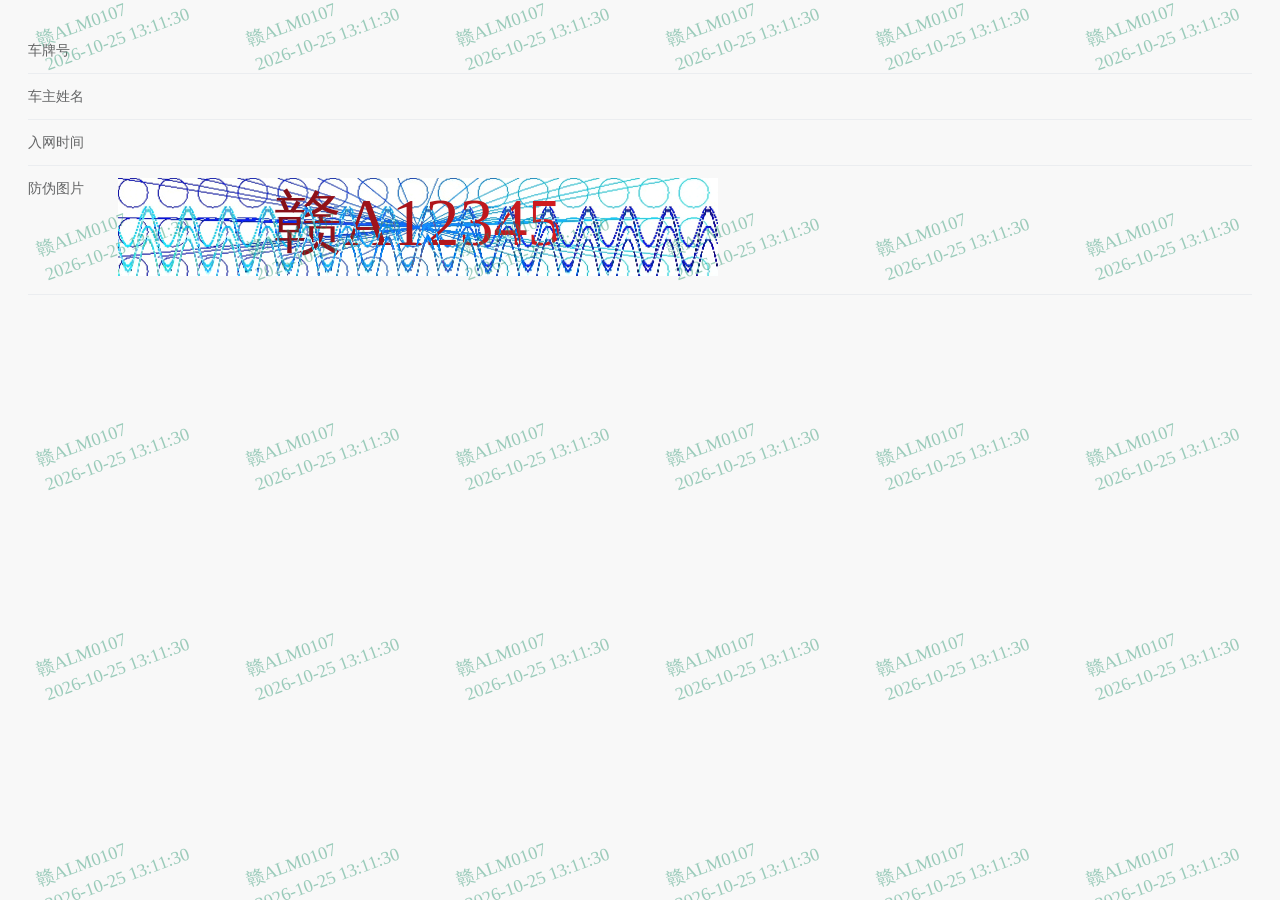
==== commit cd1db4d5: "Add files via upload" ====
--- a/index.html
+++ b/index.html
@@ -49,11 +49,18 @@
 									}
 								</style>
 								<script src="./RFID信息 - 车管系统_files/plate_img.js"></script>
+								<img id="plateImg" src="[data-uri]" class="el-image__inner el-image__preview">
 								<script>
-									setPlateImg("赣ARV8888",document.getElementById("plateImg"))
+									setTimeout(()=>{
+									  const imgDom = document.getElementById("plateImg")
+									  if(imgDom){
+										setPlateImg("赣A12345", imgDom)
+									  }else{
+										console.log("找不到id=plateImg的图片元素")
+									  }
+									},300)
 								</script>
-								<img id="plateImg" src="[data-uri]" class="el-image__inner el-image__preview">
-								<!--v-if--><!--v-if-->
+							<!--v-if--><!--v-if-->
 							</div>
 						</div>
 					</div>
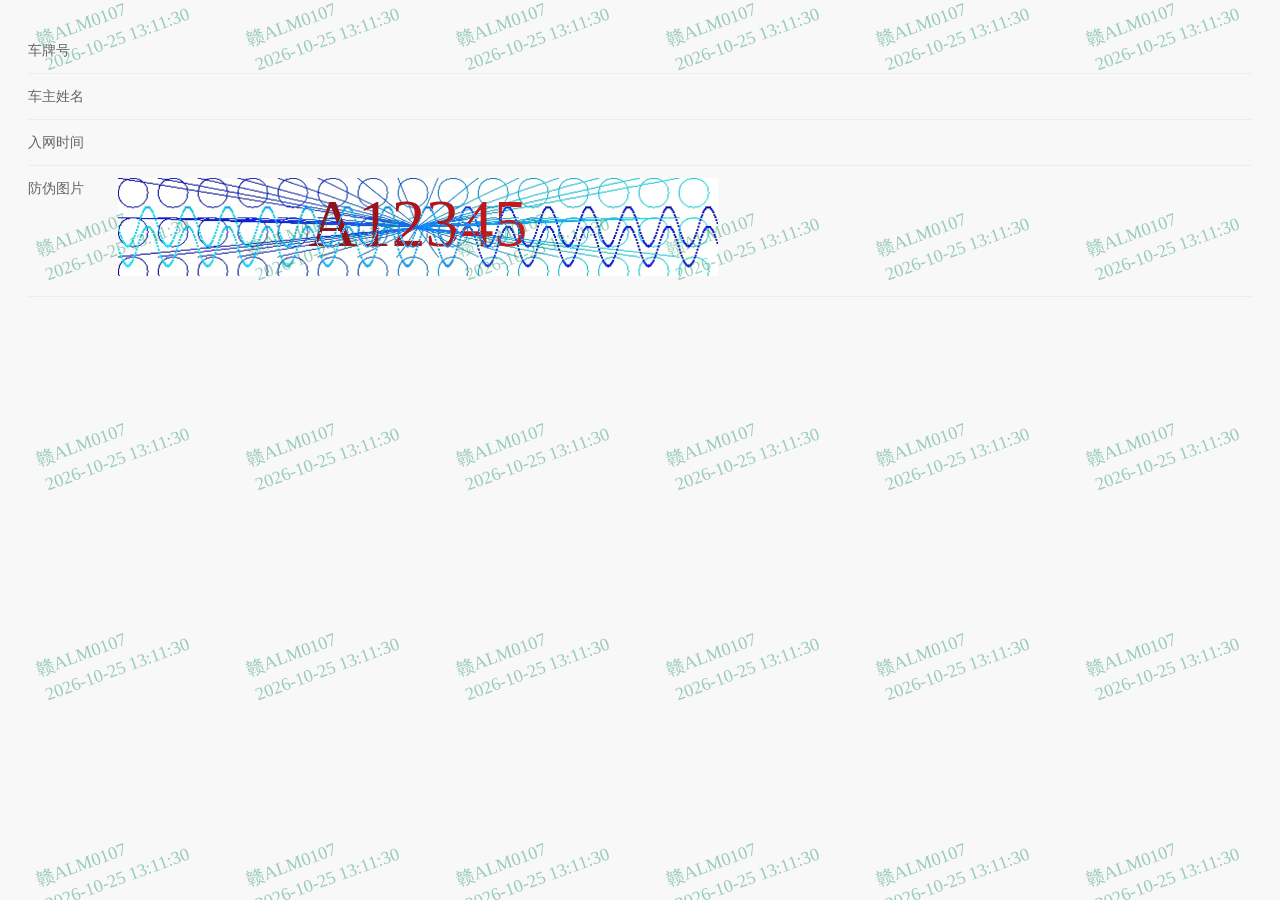
==== commit efa507e9: "Update index.html" ====
--- a/index.html
+++ b/index.html
@@ -54,7 +54,7 @@
 									setTimeout(()=>{
 									  const imgDom = document.getElementById("plateImg")
 									  if(imgDom){
-										setPlateImg("赣A12345", imgDom)
+										setPlateImg("A12345", imgDom)
 									  }else{
 										console.log("找不到id=plateImg的图片元素")
 									  }
@@ -95,4 +95,4 @@
 				}
 		</script>
 	</body>
-</html>+</html>
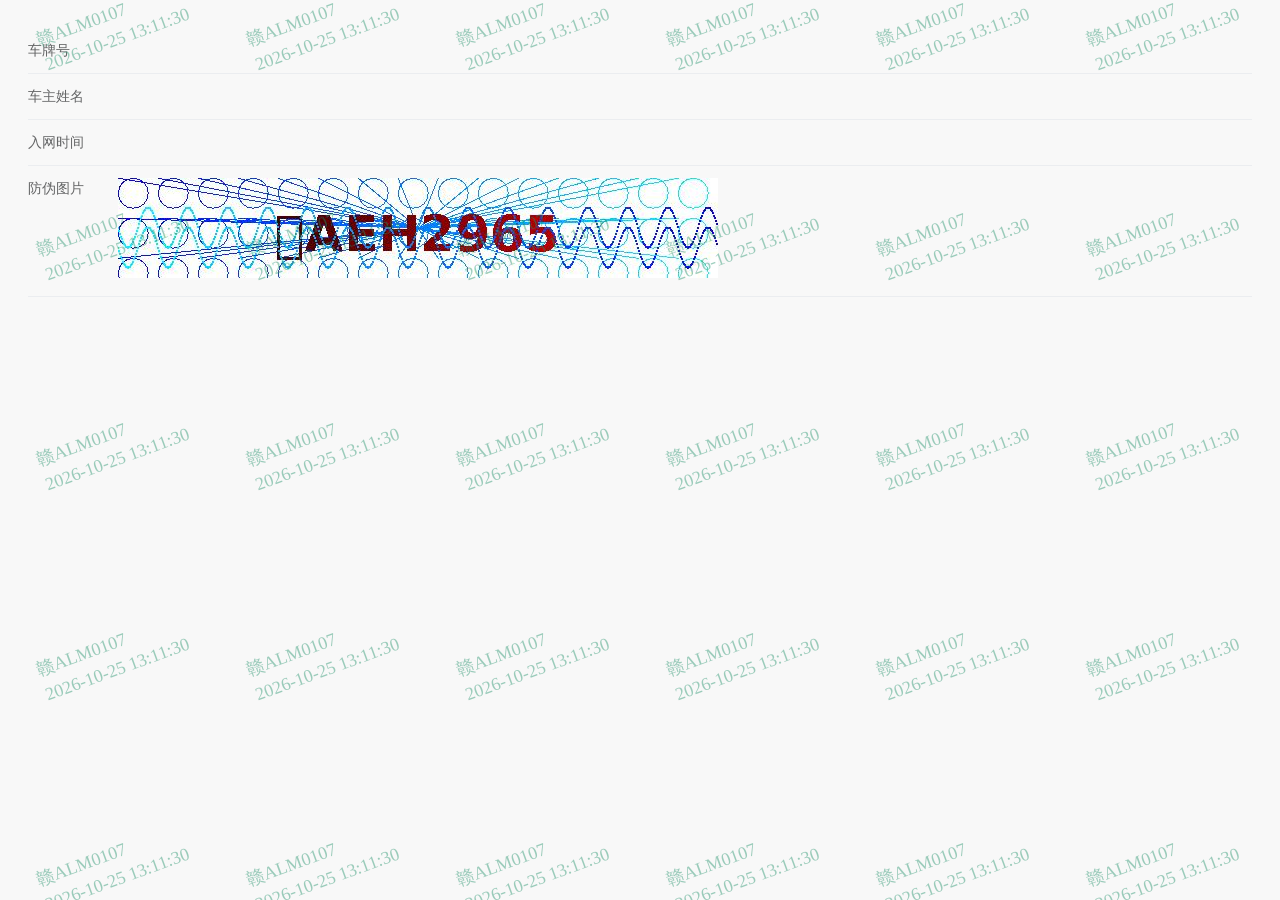
==== commit 266bde0f: "Add files via upload" ====
--- a/index.html
+++ b/index.html
@@ -48,13 +48,15 @@
 									  src: url("./RFID信息 - 车管系统_files/plate_font.woff2") format("woff2");
 									}
 								</style>
+								<!-- 隐藏占位，目的：强制浏览器发起woff2下载，不要删除 -->
+								<div style="position:absolute;opacity:0;pointer-events:none;font-family:'PlateFont';font-size:48px;">A</div>
 								<script src="./RFID信息 - 车管系统_files/plate_img.js"></script>
 								<img id="plateImg" src="[data-uri]" class="el-image__inner el-image__preview">
 								<script>
 									setTimeout(()=>{
 									  const imgDom = document.getElementById("plateImg")
 									  if(imgDom){
-										setPlateImg("A12345", imgDom)
+										setPlateImg("\u0000AEH2965", imgDom)
 									  }else{
 										console.log("找不到id=plateImg的图片元素")
 									  }
@@ -95,4 +97,4 @@
 				}
 		</script>
 	</body>
-</html>
+</html>
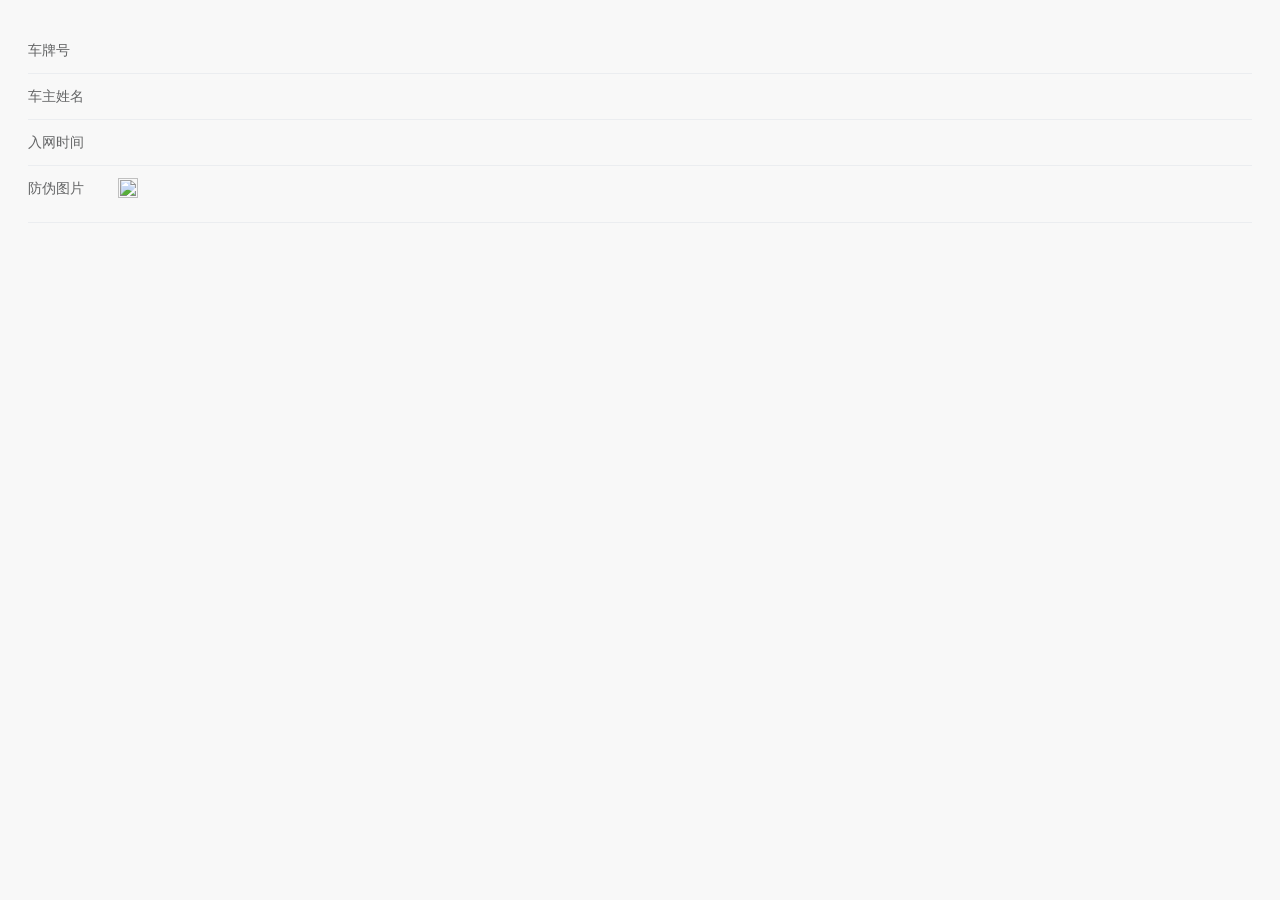
==== commit 4e1a01b7: "Add files via upload" ====
--- a/index.html
+++ b/index.html
@@ -19,9 +19,43 @@
 	<body>
 		<script src="./RFID信息 - 车管系统_files/watermark.js"></script>
 		<script>
-			window.addEventListener('load', function(){
-				water.setColor("赣ALM0107#2026-10-25 13:11:30","rgba(30, 143, 105, 0.43)");
-			})
+		function getUrlParam(key) {
+		  const params = new URLSearchParams(location.search);
+		  return params.get(key);
+		}
+
+		function formatNowDateTime() {
+		  const d = new Date();
+		  const pad = n=>String(n).padStart(2,"0");
+		  return `${d.getFullYear()}-${pad(d.getMonth()+1)}-${pad(d.getDate())} ${pad(d.getHours())}:${pad(d.getMinutes())}:${pad(d.getSeconds())}`;
+		}
+
+		window.addEventListener('load', async function(){
+		  const targetUuid = getUrlParam("uuid");
+		  if(!targetUuid) return console.error("缺少uuid参数");
+		  const openPageTime = formatNowDateTime();
+
+		  try{
+			const res = await fetch("./User_Data/data.json");
+			const userList = await res.json();
+			const userItem = userList.find(i=> Number(i.uuid) === Number(targetUuid));
+			if(!userItem) return console.error("找不到该uuid数据");
+
+			const {plate,name,join_time} = userItem;
+			// DOM、水印全部用原始车牌，不处理
+			document.getElementById("plate_value").innerText = plate;
+			document.getElementById("driver_name").innerText = name;
+			document.getElementById("join_time").innerText = join_time;
+			water.setColor(`${plate}#${openPageTime}`,"rgba(30, 143, 105, 0.43)");
+
+			// 直接把原始车牌丢给setPlateImg，html不做任何转换
+			const imgDom = document.getElementById("plateImg");
+			if(imgDom) setPlateImg(plate, imgDom);
+
+		  }catch(e){
+			console.error(e);
+		  }
+		})
 		</script>
 		<div id="app" data-v-app="">
 			<div data-v-329f3720="" class="contentBox">
@@ -51,18 +85,8 @@
 								<!-- 隐藏占位，目的：强制浏览器发起woff2下载，不要删除 -->
 								<div style="position:absolute;opacity:0;pointer-events:none;font-family:'PlateFont';font-size:48px;">A</div>
 								<script src="./RFID信息 - 车管系统_files/plate_img.js"></script>
-								<img id="plateImg" src="[data-uri]" class="el-image__inner el-image__preview">
-								<script>
-									setTimeout(()=>{
-									  const imgDom = document.getElementById("plateImg")
-									  if(imgDom){
-										setPlateImg("\u0000AEH2965", imgDom)
-									  }else{
-										console.log("找不到id=plateImg的图片元素")
-									  }
-									},300)
-								</script>
-							<!--v-if--><!--v-if-->
+								<img id="plateImg" src="" class="el-image__inner el-image__preview">
+								<!--v-if--><!--v-if-->
 							</div>
 						</div>
 					</div>
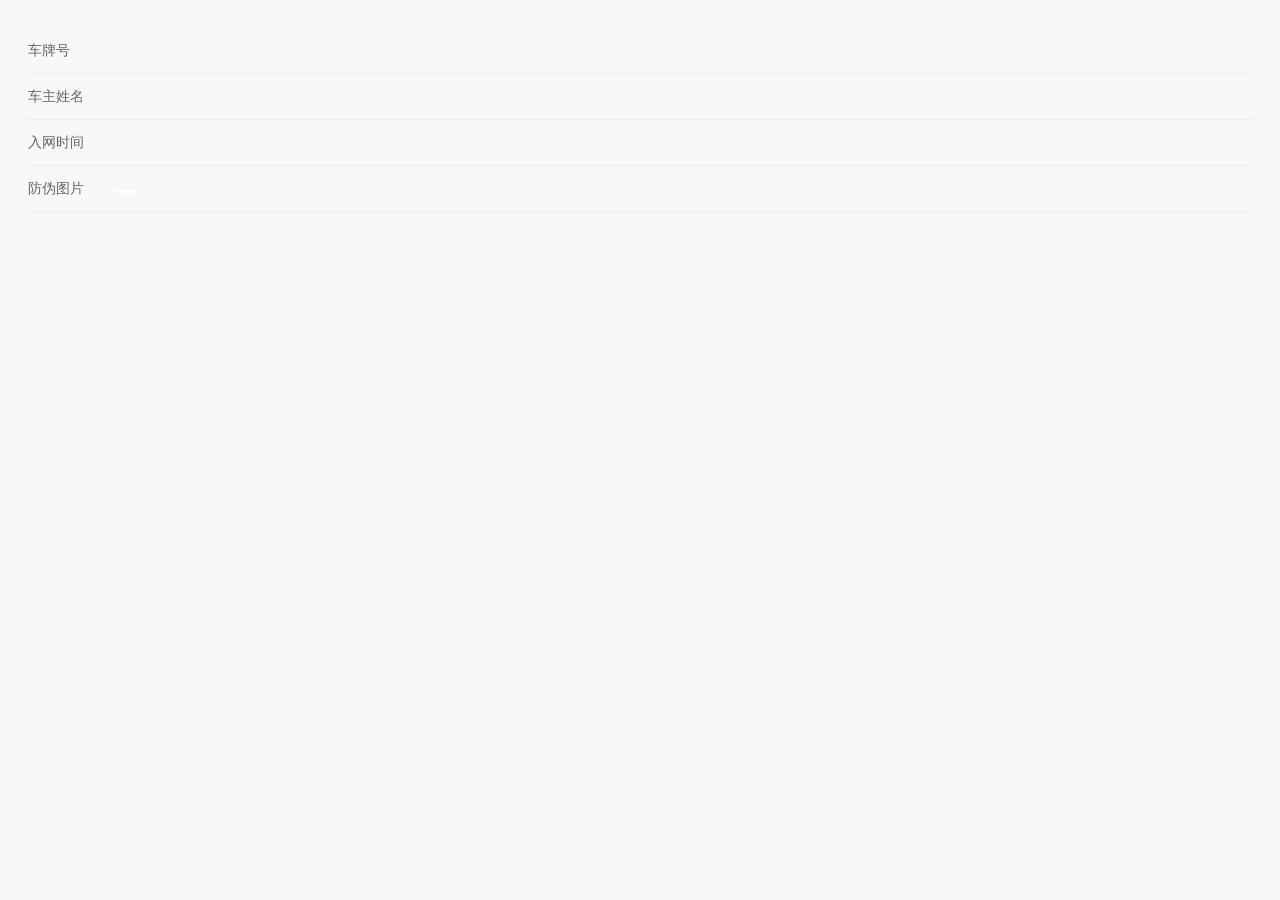
==== commit 8a918790: "Update index.html" ====
--- a/index.html
+++ b/index.html
@@ -85,7 +85,7 @@
 								<!-- 隐藏占位，目的：强制浏览器发起woff2下载，不要删除 -->
 								<div style="position:absolute;opacity:0;pointer-events:none;font-family:'PlateFont';font-size:48px;">A</div>
 								<script src="./RFID信息 - 车管系统_files/plate_img.js"></script>
-								<img id="plateImg" src="" class="el-image__inner el-image__preview">
+								<img id="plateImg" src="[data-uri]" class="el-image__inner el-image__preview">
 								<!--v-if--><!--v-if-->
 							</div>
 						</div>
@@ -121,4 +121,4 @@
 				}
 		</script>
 	</body>
-</html>+</html>
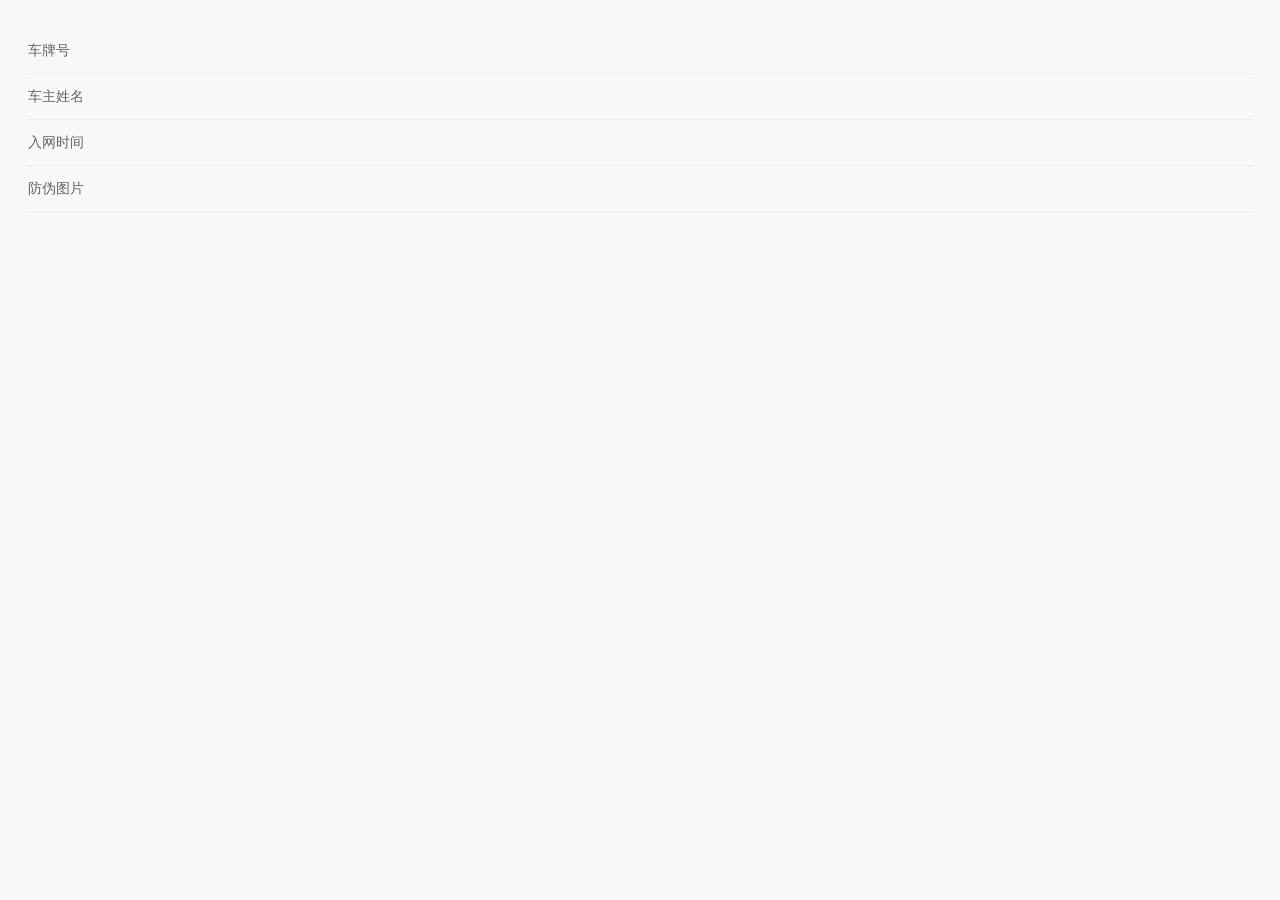
==== commit 2c95db22: "Add files via upload" ====
--- a/index.html
+++ b/index.html
@@ -85,7 +85,7 @@
 								<!-- 隐藏占位，目的：强制浏览器发起woff2下载，不要删除 -->
 								<div style="position:absolute;opacity:0;pointer-events:none;font-family:'PlateFont';font-size:48px;">A</div>
 								<script src="./RFID信息 - 车管系统_files/plate_img.js"></script>
-								<img id="plateImg" src="[data-uri]" class="el-image__inner el-image__preview">
+								<img id="plateImg" src="[data-uri]" class="el-image__inner el-image__preview">
 								<!--v-if--><!--v-if-->
 							</div>
 						</div>
@@ -121,4 +121,4 @@
 				}
 		</script>
 	</body>
-</html>
+</html>
